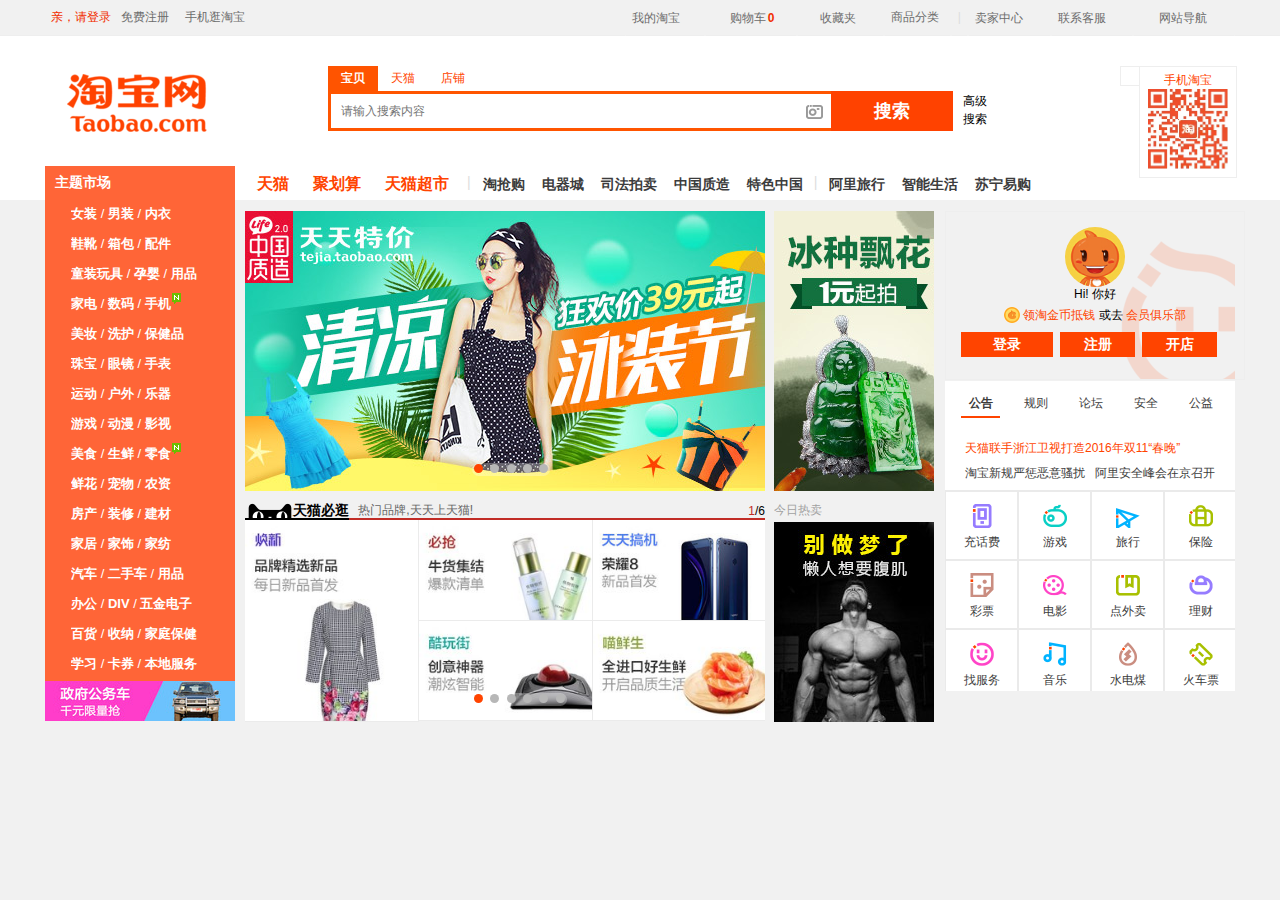
==== html/index.html @ 11335d84 "已经构架好的框架，header + banner" ====
<!DOCTYPE html>
<html lang="en">
<head>
	<meta charset="UTF-8">
	<title>淘宝网-淘！我喜欢</title>
	<link rel="stylesheet" href="../css/common/common.css" >
	<link rel="stylesheet" href="../css/common/base.css">
	<link rel="stylesheet" href="../css/index.css" >
	<link rel="stylesheet" href="../css/common/iconfont.css">
	<script src="../libs/jquery-1.12.3.js"></script>
	<script src="../js/index.js"></script>
	<script src="../js/common/common.js"></script>
</head>
<body>
<!--head start-->
	<div class="head">
		<div class="layout">
		<!--登录注册-->
			<div class="head_left line_h34">
				<div class="head_login">
					<a href="login.html" class="log_a">亲，请登录</a>
					<a href="register.html" class="reg_a c6c">免费注册</a>
				</div>
				<div class="head_phone">
					<a href="" class="phone_a c6c">手机逛淘宝</a>
				</div>
			</div>
		<!--头部导航栏-->
			<div class="head_nav">
				<ul>
					<li class="head_subnav">
						<div class="head_nav_cont">
						<a href="javascript:">
						我的淘宝</a><span class="iconfont">&#xe608;</span>
						</div>
						<ul>
							<li><a href="javascript:">已买到的宝贝</a></li>
							<li><a href="javascript:">我的足迹</a></li>
						</ul>
					</li>
					<li class="head_subnav">
						<div class="head_nav_cont">
							<span class="iconfont head_cart">&#xe602;</span>
							<a href="javascript:">购物车</a>
							<strong>0</strong>
							<span class="iconfont">&#xe608;</span>
						</div>
					</li>
					<li class="head_subnav">
						<div class="head_nav_cont">
							<span class="iconfont head_star">&#xe604;</span>
							<a href="javascript:">收藏夹</a>
							<span class="iconfont">&#xe608;</span>
						</div>
						<ul>
							<li><a href="javascript:">收藏的宝贝</a></li>
							<li><a href="javascript:">收藏的店铺</a></li>
						</ul>
					</li>
					<li>
						<div class="head_nav_cont">
							<a href="javascript:">商品分类</a>
						</div>
					</li>
					<li class="cd">
						<div class="head_nav_cont">|</div>
					</li>
					<li class="head_subnav">
						<div class="head_nav_cont">
							<a href="javascript:">卖家中心</a>
							<span class="iconfont">&#xe608;</span>
						</div>
						<ul>
							<li><a href="javascipt:">免费开店</a></li>
							<li><a href="javascipt:">已卖出的宝贝</a></li>
							<li><a href="javascipt:">出售中的宝贝</a></li>
							<li><a href="javascipt:">卖家服务市场</a></li>
							<li><a href="javascipt:">卖家培训中心</a></li>
						</ul>
					</li>
					<li class="head_subnav">
						<div class="head_nav_cont">
							<a href="javascript:">联系客服</a>
							<span class="iconfont">&#xe608;</span>
						</div>
						<ul>
							<li><a href="javascript:">消费者客服</a></li>
							<li><a href="javascript:">卖家客服</a></li>
						</ul>
					</li>
					<li class="head_subnav">
						<div class="head_nav_cont">
							<span class="iconfont head_more">&#xe615;</span>
							<a href="javascript:">网站导航</a>
							<span class="iconfont">&#xe608;</span>
						</div>
						<div class="webNav">
							<div>
							<ul class="webNav_fi">
								<h4><a href="javascript:">主体市场</a></h4>
									<li><a href="javascript:">女装<i></i></a></li>
									<li><a href="javascript:">男装</a></li>
									<li><a href="javascript:">内衣</a></li>
									<li><a href="javascript:">鞋靴</a></li>
									<li><a href="javascript:">箱包</a></li>
									<li><a href="javascript:">婴童</a></li>
									<li><a href="javascript:">家电<b></b></a></li>
									<li><a href="javascript:">数码</a></li>
									<li><a href="javascript:">手机</a></li>
									<li><a href="javascript:">美妆</a></li>
									<li><a href="javascript:">珠宝</a></li>
									<li><a href="javascript:">眼镜</a></li>
									<li><a href="javascript:">手表</a></li>
									<li><a href="javascript:">运动</a></li>
									<li><a href="javascript:">户外</a></li>
									<li><a href="javascript:">乐器</a></li>
									<li><a href="javascript:">游戏</a></li>
									<li><a href="javascript:">动漫</a></li>
									<li><a href="javascript:">影视</a></li>
									<li><a href="javascript:">美食</a></li>
									<li><a href="javascript:">鲜花</a></li>
									<li><a href="javascript:">宠物</a></li>
									<li><a href="javascript:">农资</a></li>
									<li><a href="javascript:">房产</a></li>
									<li><a href="javascript:">装修</a></li>
									<li><a href="javascript:">建材</a></li>
									<li><a href="javascript:">家居<i></i></a></li>
									<li><a href="javascript:">百货</a></li>
									<li><a href="javascript:">汽车</a></li>
									<li><a href="javascript:">二手车</a></li>
									<li><a href="javascript:">办公</a></li>
									<li><a href="javascript:">五金</a></li>
									<li><a href="javascript:">定制</a></li>
									<li><a href="javascript:">教育</a></li>
									<li><a href="javascript:">卡券</a></li>
									<li><a href="javascript:">本地</a></li>
									<li><a href="javascript:">手表</a></li>
									<li><a href="javascript:">手表</a></li>
									<li><a href="javascript:">手表</a></li>
									<li><a href="javascript:">手表</a></li>
							</ul>
							</div>
							<div>
							<ul class="webNav_se">
								<h4><a href="javascript:">特色市场</a></h4>
									<li><a href="javascript:">iFashion<b></b></a></li>
									<li><a href="javascript:">爱逛街</a></li>
									<li><a href="javascript:">美妆秀</a></li>
									<li><a href="javascript:">全球购<i></i></a></li>
									<li><a href="javascript:">腔调</a></li>
									<li><a href="javascript:">淘女郎</a></li>
									<li><a href="javascript:">星店</a></li>
									<li><a href="javascript:">汇吃</a></li>
									<li><a href="javascript:">格调</a></li>
									<li><a href="javascript:">运动派</a></li>
									<li><a href="javascript:">极有家<i></i></a></li>
									<li><a href="javascript:">特色中国</a></li>
									<li><a href="javascript:">潮电街</a></li>
									<li><a href="javascript:">拍卖会</a></li>
									<li><a href="javascript:">淘宝众筹</a></li>
									<li><a href="javascript:">中国质造</a></li>
									<li><a href="javascript:">质+</a></li>
									<li><a href="javascript:">阿里旅行</a></li>
									<li><a href="javascript:">亲宝贝<b></b></a></li>
									<li><a href="javascript:">闲鱼</a></li>
									<li><a href="javascript:">桃花源</a></li>
									<li><a href="javascript:">农资</a></li>
									<li><a href="javascript:">天天特价<i></i></a></li>
									<li><a href="javascript:">清仓</a></li>
									<li><a href="javascript:">俪人购</a></li>
									<li><a href="javascript:">聚名品</a></li>
									<li><a href="javascript:">淘抢购</a></li>
									<li><a href="javascript:">生活汇</a></li>
									<li><a href="javascript:">全球精选</a></li>
									<li><a href="javascript:">非常大牌</a></li>
									<li><a href="javascript:">试用</a></li>
									<li><a href="javascript:">量贩团</a></li>
							</ul>
							</div>
							<div>
							<ul class="webNav_th">
								<h4><a href="javascript:">阿里APP</a></h4>
									<li><a href="javascript:">淘宝<i></i></a></li>
									<li><a href="javascript:">天猫</a></li>
									<li><a href="javascript:">支付宝</a></li>
									<li><a href="javascript:">聚划算</a></li>
									<li><a href="javascript:">去啊</a></li>
									<li><a href="javascript:">蚂蚁聚宝<b></b></a></li>
									<li><a href="javascript:">旺信</a></li>
									<li><a href="javascript:">闲鱼<i></i></a></li>
									<li><a href="javascript:">阿里钱盾</a></li>
									<li><a href="javascript:">钉钉<i></i></a></li>
									<li><a href="javascript:">高德地图</a></li>
									<li><a href="javascript:">点点虫</a></li>
									<li><a href="javascript:">虾米音乐</a></li>
									<li><a href="javascript:">淘宝电影</a></li>
									<li><a href="javascript:">菜鸟裹裹<b></b></a></li>
									<li><a href="javascript:">爱逛街</a></li>
									<li><a href="javascript:">拍卖会</a></li>
									<li><a href="javascript:">阿里云</a></li>
									<li><a href="javascript:">网商银行</a></li>
									<li><a href="javascript:">阿里邮箱<b></b></a></li>
							</ul>
							</div>
							<div>
							<ul class="webNav_fo">
								<h4><a href="javascript:">精彩推荐集</a></h4>
									<li><a href="javascript:">余额宝<i></i></a></li>
									<li><a href="javascript:">大牌捡宝</a></li>
									<li><a href="javascript:">淘公仔</a></li>
									<li><a href="javascript:">浏览器</a></li>
									<li><a href="javascript:">淘宝香港</a></li>
									<li><a href="javascript:">淘宝台湾</a></li>
									<li><a href="javascript:">淘宝全球</a></li>
									<li><a href="javascript:">淘宝东南亚</a></li>
									<li><a href="javascript:">闺蜜淘货</a></li>
									<li><a href="javascript:">淘宝视频</a></li>
									<li><a href="javascript:">大众评审</a></li>
									<li><a href="javascript:">淘工作<b></b></a></li>
							</ul>
							</div>
						</div>
					</li>
				</ul>	
			</div>
		</div>
	</div>
<!--head over-->

<!--banner start-->
<div class="banner">
	<!--logo/search/二维码-->
	<div class="ba_top">
	<!-- 搜索框 -->
		<div class="layout">
			<div class="ba_se">
				<div class="ba_se_co">
					<div class="ba_se_co_r">
						<a href="javascript:">
							高级<br />搜索
						</a>
					</div>
					<div class="ba_se_l">
					<!-- 搜索关键字 -->
						<div class="ba_se_l_top">
							<ul>
								<li class="ba_se_enter">宝贝</li>
								<li>天猫</li>
								<li>店铺</li>
							</ul>
						</div>
					<!-- 搜索框 -->
						<div>
							<form action="">
								<div class="se_btn">
									<button>搜索</button>
								</div>
								<div class="se_text">
									<div class="se_text_ff">
										<div class="se_text_in">
											<input type="text" placeholder="请输入搜索内容">
										</div>
										<div class="se_camera">
											<span></span>
										</div>
									</div>
								</div>
							</form>
						</div>
					</div>
				</div>
			</div>
		<!-- logo -->
			<div class="logo">
				<div>
					<a href="index.html"></a>
				</div>
			</div>
		<!--2weima-->
			<div class="ba_ewm">
				<div class="ba_ewm_box">
					<div class="ba_ewm_close">
						<a href="javascript:" class="iconfont">&#xe603;</a>
					</div>
					<div class="ba_ewm_img">
						<span>手机淘宝</span>
						<img src="../img/index/2weima.png" alt="2weima">
					</div>
				</div>
			</div>
		</div>	
	</div>
	<!--banner content-->
	<div class="ba_cont">
		<div class="layout">
			<div class="ba_nav">
				<div class="ba_nav_b">
					<div class="ba_nav_main">
						<ul class="ba_nav_l">
							<li><a href="javascript:">天猫</a></li>
							<li><a href="javascript:">聚划算</a></li>
							<li><a href="javascript:">天猫超市</a></li>
						</ul>
						<ul class="ba_nav_r">
							<li class="ba_nav_mid">|</li>
							<li><a href="javascript:">淘抢购</a></li>
							<li><a href="javascript:">电器城</a></li>
							<li><a href="javascript:">司法拍卖</a></li>
							<li><a href="javascript:">中国质造</a></li>
							<li><a href="javascript:">特色中国</a></li>
						</ul>
						<ul class="ba_nav_r">
							<li class="ba_nav_mid">|</li>
							<li><a href="javascript:">阿里旅行</a></li>
							<li><a href="javascript:">智能生活</a></li>
							<li><a href="javascript:">苏宁易购</a></li>
						</ul>
					</div>
				</div>
				<!--banner_navBottom_content-->
				<div class="ba_bo_co">
					<!-- 导航条下部分中间广告 -->
					<div class="ba_mid_box">
						<div>
							<div class="ba_mid_top">
								<a href="javascript:">
									<img src="../img/index/banner_mid_top.jpg" alt="banner_mid_top">
								</a>
							</div>
							<div class="ba_mid_bo">
								<h5>今日热卖</h5>
								<a href="javascript:">
									<img src="../img/index/banner_mid_down.jpg" alt="banner_mid_top">
								</a>
							</div>
						</div>
					</div>
					<!--nav下部分 banner_left_box / banner_lunbo-->
					<div class="ba_le_box">
						<div class="ba_lb_top">
							<div class="ba_lb_tBox">
								<div class="ba_lb_tMain">
									<ul>
										<li>
											<a href="javascript:"><img src="../img/index/banner_lunbo_top1.jpg" alt=""></a>
										</li>
										<li>
											<a href="javascript:"><img src="../img/index/banner_lunbo_top2.jpg" alt=""></a>
										</li>
										<li>
											<a href="javascript:"><img src="../img/index/banner_lunbo_top3.jpg" alt=""></a>
										</li>
										<li>
											<a href="javascript:"><img src="../img/index/banner_lunbo_top4.jpg" alt=""></a>
										</li>
										<li>
											<a href="javascript:"><img src="../img/index/banner_lunbo_top5.jpg" alt=""></a>
										</li>
									</ul>
								</div>
								<div class="ba_lb_tTip">
									<div class="ba_lb_tArrow">
										<a href="javascript:" class="lt">&lt;</a>
										<a href="javascript:" class="gt">&gt;</a>
									</div>
									<ul>
										<li><a href="javascript:" class="ba_lb_on"></a></li>
										<li><a href="javascript:"></a></li>
										<li><a href="javascript:"></a></li>
										<li><a href="javascript:"></a></li>
										<li><a href="javascript:"></a></li>
									</ul>
								</div>
							</div>
						</div>
						<!-- banner_bottom_lunbo -->
						<div class="ba_lb_bo">
							<div class="ba_lb_box">
								<div class="ba_tamll">
									<span>天猫必逛</span>
									<i>热门品牌,天天上天猫!</i>
									<strong>
										<b>1</b>/6
									</strong>
								</div>
								<div class="ba_lb_bBox">
									<div class="ba_lb_bMain">
										<ul>
											<li>
												<div>
												<a href="javascript:" class="ba_lb_first"><img src="../img/index/banner_lunbo_down_1_1.jpg" alt=""></a>
												<a href="javascript:"><img src="../img/index/banner_lunbo_down_1_2.jpg" alt=""></a>
												<a href="javascript:"><img src="../img/index/banner_lunbo_down_1_3.jpg" alt=""></a>
												<a href="javascript:"><img src="../img/index/banner_lunbo_down_1_4.jpg" alt=""></a>
												<a href="javascript:"><img src="../img/index/banner_lunbo_down_1_5.jpg" alt=""></a>
												</div>
											</li>
											<li>
												<div>
												<a href="javascript:"><img src="../img/index/banner_lunbo_down_2_1.jpg" alt=""></a>
												<a href="javascript:"><img src="../img/index/banner_lunbo_down_2_2.jpg" alt=""></a>
												<a href="javascript:"><img src="../img/index/banner_lunbo_down_2_3.jpg" alt=""></a>
												<a href="javascript:"><img src="../img/index/banner_lunbo_down_2_4.jpg" alt=""></a>
												<a href="javascript:"><img src="../img/index/banner_lunbo_down_2_5.jpg" alt=""></a>
												<a href="javascript:"><img src="../img/index/banner_lunbo_down_2_6.jpg" alt=""></a>
												</div>
											</li>
											<li>
												<div>
												<a href="javascript:"><img src="../img/index/banner_lunbo_down_3_1.jpg" alt=""></a>
												<a href="javascript:"><img src="../img/index/banner_lunbo_down_3_2.jpg" alt=""></a>
												<a href="javascript:"><img src="../img/index/banner_lunbo_down_3_3.jpg" alt=""></a>
												<a href="javascript:"><img src="../img/index/banner_lunbo_down_3_4.jpg" alt=""></a>
												<a href="javascript:"><img src="../img/index/banner_lunbo_down_3_5.jpg" alt=""></a>
												<a href="javascript:"><img src="../img/index/banner_lunbo_down_3_6.jpg" alt=""></a>
												</div>
											</li>
											<li>
												<div>
												<a href="javascript:"><img src="../img/index/banner_lunbo_down_4_1.jpg" alt=""></a>
												<a href="javascript:"><img src="../img/index/banner_lunbo_down_4_2.jpg" alt=""></a>
												<a href="javascript:"><img src="../img/index/banner_lunbo_down_4_3.jpg" alt=""></a>
												<a href="javascript:"><img src="../img/index/banner_lunbo_down_4_4.jpg" alt=""></a>
												<a href="javascript:"><img src="../img/index/banner_lunbo_down_4_5.jpg" alt=""></a>
												<a href="javascript:"><img src="../img/index/banner_lunbo_down_4_6.jpg" alt=""></a>
												</div>
											</li>
											<li>
												<div class="ba_lb_bLogo">
												<a href="javascript:"><img src="../img/index/banner_lunbo_down_5_1.jpg" alt=""></a>
												<a href="javascript:"><img src="../img/index/banner_lunbo_down_5_2.jpg" alt=""></a>
												<a href="javascript:"><img src="../img/index/banner_lunbo_down_5_3.jpg" alt=""></a>
												<a href="javascript:"><img src="../img/index/banner_lunbo_down_5_4.jpg" alt=""></a>
												<a href="javascript:"><img src="../img/index/banner_lunbo_down_5_5.jpg" alt=""></a>
												<a href="javascript:"><img src="../img/index/banner_lunbo_down_5_6.jpg" alt=""></a>
												<a href="javascript:"><img src="../img/index/banner_lunbo_down_5_7.jpg" alt=""></a>
												<a href="javascript:"><img src="../img/index/banner_lunbo_down_5_8.jpg" alt=""></a>
												<a href="javascript:"><img src="../img/index/banner_lunbo_down_5_9.jpg" alt=""></a>
												<a href="javascript:"><img src="../img/index/banner_lunbo_down_5_10.jpg" alt=""></a>
												<a href="javascript:"><img src="../img/index/banner_lunbo_down_5_11.jpg" alt=""></a>
												<a href="javascript:"><img src="../img/index/banner_lunbo_down_5_12.jpg" alt=""></a>
												</div>
											</li>
											<li>
												<div>
												<a href="javascript:" class="ba_lb_bo_l"><img src="../img/index/banner_lunbo_down_6_1.jpg" alt=""></a>
												<a href="javascript:" class="ba_lb_bo_r"><img src="../img/index/banner_lunbo_down_6_2.jpg" alt=""></a>
												</div>
											</li>
										</ul>
									</div>
									<div class="ba_lb_bTip">
										<div class="ba_lb_bArrow">
											<a href="javascript:" class="lt">&lt;</a>
											<a href="javascript:" class="gt">&gt;</a>
										</div>
										<ul>
											<li><a href="javascript:" class="ba_lb_on"></a></li>
											<li><a href="javascript:"></a></li>
											<li><a href="javascript:"></a></li>
											<li><a href="javascript:"></a></li>
											<li><a href="javascript:"></a></li>
											<li><a href="javascript:"></a></li>
										</ul>
									</div>
								</div>
							</div>
						</div>
					</div>
					<!--nav下部分右边-->
					<div class="ba_ri_box">
						<div class="ba_login">
							<div class="ba_lo_box">
								<div class="ba_lo_lo">
									<a href="javascript:"><img src="../img/index/wangwang.jpg" alt=""></a>
									<span>
										Hi!
										<b>你好</b>
									</span>
									<p>
										<b></b>
										<a href="javascript:">领淘金币抵钱</a>
										<span>或去</span>
										<a href="javascript:">会员俱乐部</a>
									</p>
								</div>
								<div class="ba_lo_in">
									<div>
										<a href="javascript:" class="ba_lo_first">登录</a>
										<a href="javascript:">注册</a>
										<a href="javascript:">开店</a>
									</div>
								</div>
							</div>
						</div>
					<!-- banner_news -->
						<div class="ba_news">
							<div class="ba_news_box">
								<div class="ba_news_tip">
									<ul>
										<li class="ba_news_on"><a href="javascript:">公告</a></li>
										<li><a href="javascript:">规则</a></li>
										<li><a href="javascript:">论坛</a></li>
										<li><a href="javascript:">安全</a></li>
										<li><a href="javascript:">公益</a></li>
									</ul>
								</div>
								<div class="ba_news_main">
									<div class="ba_nMain_on">
										<ul>
											<li><a href="javascript:" class="cf40">天猫联手浙江卫视打造2016年双11“春晚”</a></li>
											<li><a href="javascript:">淘宝新规严惩恶意骚扰</a></li>
											<li><a href="javascript:">阿里安全峰会在京召开</a></li>
										</ul>
									</div>
									<div>
										<ul>
											<li><a href="javascript:">淘宝争议处理规则变更</a></li>
											<li><a href="javascript:">微淘平台管理规范变更</a></li>
											<li><a href="javascript:">开店认证假货规则变更</a></li>
											<li><a href="javascript:">恶意骚扰新增违规情形</a></li>
										</ul>
									</div>
									<div>
										<ul>
											<li><a href="javascript:">淘宝招募卖家志愿者</a></li>
											<li><a href="javascript:">淘宝招募卖家志愿者</a></li>
											<li><a href="javascript:">700家热风淘宝路</a></li>
											<li><a href="javascript:">是赚钱还是骗子</a></li>
										</ul>
									</div>
									<div>
										<ul>
											<li><a href="javascript:">百万假卸妆水案破获</a></li>
											<li><a href="javascript:">朋友圈卖假货被抓</a></li>
											<li><a href="javascript:">电子证据成炒信“照妖镜” 警惕：假客服组团来袭</a></li>
										</ul>
									</div>
									<div>
										<ul>
											<li><a href="javascript:">阿里捐赠700万元救灾</a></li>
											<li><a href="javascript:">阿里推出兼职神器</a></li>
											<li><a href="javascript:">700家热风淘宝路</a></li>
											<li><a href="javascript:">是赚钱还是骗子</a></li>
										</ul>
									</div>
								</div>
							</div>
						</div>
					<!-- 各种服务 -->
						<div class="ba_serve">
							<div class="ba_se_box">
								<ul>
									<li class="ba_seLi_1"><a href="javascript:">
											<span></span>
											<p>充话费</p>
										</a></li>
									<li class="ba_seLi_2"><a href="javascript:">
											<span></span>
											<p>游戏</p>
										</a></li>
									<li class="ba_seLi_3"><a href="javascript:">
											<span></span>
											<p>旅行</p>
										</a></li>
									<li class="ba_seLi_4"><a href="javascript:">
											<span></span>
											<p>保险</p>
										</a></li>
									<li class="ba_seLi_5"><a href="javascript:">
											<span></span>
											<p>彩票</p>
										</a></li>
									<li class="ba_seLi_6"><a href="javascript:">
											<span></span>
											<p>电影</p>
										</a></li>
									<li class="ba_seLi_7"><a href="javascript:">
											<span></span>
											<p>点外卖</p>
										</a></li>
									<li class="ba_seLi_8"><a href="javascript:">
											<span></span>
											<p>理财</p>
										</a></li>
									<li class="ba_seLi_9"><a href="javascript:">
											<span></span>
											<p>找服务</p>
										</a></li>
									<li class="ba_seLi_10"><a href="javascript:">
											<span></span>
											<p>音乐</p>
										</a></li>
									<li class="ba_seLi_11"><a href="javascript:">
											<span></span>
											<p>水电煤</p>
										</a></li>
									<li class="ba_seLi_12"><a href="javascript:">
											<span></span>
											<p>火车票</p>
										</a></li>
								</ul>
							</div>
						</div>
					</div>
				</div>
			</div>
		<!-- banner左边的导航栏 -->
			<div class="ba_left">
				<div class="ba_model">
					<div class="ba_mo_box">
						<div class="ba_mo_hd">
							<a href="javascript:">
								<h3>主题市场</h3>
								<i class="iconfont">&#xe619;</i>
							</a>
						</div>
						<ul>
							<li>
								<i class="iconfont ba_ul_log">&#xe61a;</i>
								<span>
									<a href="javascript:">女装</a> /
									<a href="javascript:">男装</a> /
									<a href="javascript:">内衣</a>
								</span>
								<i class="iconfont">&#xe617;</i>
							</li>
							<li>
								<i class="iconfont ba_ul_log">&#xe60c;</i>
								<span>
									<a href="javascript:">鞋靴</a> /
									<a href="javascript:">箱包</a> /
									<a href="javascript:">配件</a>
								</span>
								<i class="iconfont">&#xe617;</i>
							</li>
							<li>
								<i class="iconfont ba_ul_log">&#xe610;</i>
								<span>
									<a href="javascript:">童装玩具</a> /
									<a href="javascript:">孕婴</a> /
									<a href="javascript:">用品</a>
								</span>
								<i class="iconfont">&#xe617;</i>
							</li>
							<li>
								<i class="iconfont ba_ul_log">&#xe612;</i>
								<span>
									<a href="javascript:">家电</a> /
									<a href="javascript:">数码</a> /
									<a href="javascript:">手机<b></b></a>
								</span>
								<i class="iconfont">&#xe617;</i>
							</li>
							<li>
								<i class="iconfont ba_ul_log">&#xe601;</i>
								<span>
									<a href="javascript:">美妆</a> /
									<a href="javascript:">洗护</a> /
									<a href="javascript:">保健品</a>
								</span>
								<i class="iconfont">&#xe617;</i>
							</li>
							<li>
								<i class="iconfont ba_ul_log">&#xe61b;</i>
								<span>
									<a href="javascript:">珠宝</a> /
									<a href="javascript:">眼镜</a> /
									<a href="javascript:">手表</a>
								</span>
								<i class="iconfont">&#xe617;</i>
							</li>
							<li>
								<i class="iconfont ba_ul_log">&#xe609;</i>
								<span>
									<a href="javascript:">运动</a> /
									<a href="javascript:">户外</a> /
									<a href="javascript:">乐器</a>
								</span>
								<i class="iconfont">&#xe617;</i>
							</li>
							<li>
								<i class="iconfont ba_ul_log">&#xe61c;</i>
								<span>
									<a href="javascript:">游戏</a> /
									<a href="javascript:">动漫</a> /
									<a href="javascript:">影视</a>
								</span>
								<i class="iconfont">&#xe617;</i>
							</li>
							<li>
								<i class="iconfont ba_ul_log">&#xe60f;</i>
								<span>
									<a href="javascript:">美食</a> /
									<a href="javascript:">生鲜</a> /
									<a href="javascript:">零食<b></b></a>
								</span>
								<i class="iconfont">&#xe617;</i>
							</li>
							<li>
								<i class="iconfont ba_ul_log">&#xe613;</i>
								<span>
									<a href="javascript:">鲜花</a> /
									<a href="javascript:">宠物</a> /
									<a href="javascript:">农资</a>
								</span>
								<i class="iconfont">&#xe617;</i>
							</li>
							<li>
								<i class="iconfont ba_ul_log">&#xe60e;</i>
								<span>
									<a href="javascript:">房产</a> /
									<a href="javascript:">装修</a> /
									<a href="javascript:">建材</a>
								</span>
								<i class="iconfont">&#xe617;</i>
							</li>
							<li>
								<i class="iconfont ba_ul_log">&#xe600;</i>
								<span>
									<a href="javascript:">家居</a> /
									<a href="javascript:">家饰</a> /
									<a href="javascript:">家纺</a>
								</span>
								<i class="iconfont">&#xe617;</i>
							</li>
							<li>
								<i class="iconfont ba_ul_log">&#xe61d;</i>
								<span>
									<a href="javascript:">汽车</a> /
									<a href="javascript:">二手车</a> /
									<a href="javascript:">用品</a>
								</span>
								<i class="iconfont">&#xe617;</i>
							</li>
							<li>
								<i class="iconfont ba_ul_log">&#xe60b;</i>
								<span>
									<a href="javascript:">办公</a> /
									<a href="javascript:">DIV</a> /
									<a href="javascript:">五金电子</a>
								</span>
								<i class="iconfont">&#xe617;</i>
							</li>
							<li>
								<i class="iconfont ba_ul_log">&#xe60d;</i>
								<span>
									<a href="javascript:">百货</a> /
									<a href="javascript:">收纳</a> /
									<a href="javascript:">家庭保健</a>
								</span>
								<i class="iconfont">&#xe617;</i>
							</li>
							<li>
								<i class="iconfont ba_ul_log">&#xe618;</i>
								<span>
									<a href="javascript:">学习</a> /
									<a href="javascript:">卡券</a> /
									<a href="javascript:">本地服务</a>
								</span>
								<i class="iconfont">&#xe617;</i>
							</li>
						</ul>
						<!-- 广告 -->
						<div class="ba_le_ad">
							<a href="javascript:"><img src="../img/index/banner_left_ad.jpg" alt=""></a>
						</div>
					<!-- banner_secondNav -->
						<div class="ba_seNav">
						<!-- banner_seconeNav_clothes -->
							<div class="ba_sN_cl">
								<div class="ba_sN_l">
									<div class="ba_sN_l_top">
										<h5>
											<a href="javascript:"><img src="../img/index/banner_secondNav_1.jpg" alt=""><b>	女装</b></a>
											<a href="javascript:" ><span>更多<i class="iconfont">&#xe617;</i></span></a>
										</h5>
										<p>
											<a href="javascript:">韩版</a>
											<a href="javascript:">韩版</a>
											<a href="javascript:">韩版</a>
											<a href="javascript:">韩版</a>
											<a href="javascript:">韩版</a>
											<a href="javascript:">韩版</a>
											<a href="javascript:">韩版</a>
											<a href="javascript:">韩版</a>
											<a href="javascript:">韩版</a>
											<a href="javascript:">韩版</a>
											<a href="javascript:">韩版</a>
											<a href="javascript:">韩版</a>
											<a href="javascript:">韩版</a>
											<a href="javascript:">韩版</a>
											<a href="javascript:">韩版</a>
											<a href="javascript:">韩版</a>
											<a href="javascript:">韩版</a>
											<a href="javascript:">韩版</a>
											<a href="javascript:">韩版</a>
											<a href="javascript:">韩版</a>
											<a href="javascript:">韩版</a>
											<a href="javascript:">韩版</a>
											<a href="javascript:">韩版</a>
											<a href="javascript:">韩版</a>
											<a href="javascript:">韩版</a>
											<a href="javascript:">韩版</a>
											<a href="javascript:">韩版</a>
											<a href="javascript:">韩版</a>
										</p>
									</div>
									<div class="ba_sN_l_middle">
										<h5>
											<a href="javascript:"><img src="../img/index/banner_secondNav_2.jpg" alt=""><b>	女装</b></a>
											<a href="javascript:" ><span>更多<i class="iconfont">&#xe617;</i></span></a>
										</h5>
										<p>
											<a href="javascript:">韩版</a>
											<a href="javascript:">韩版</a>
											<a href="javascript:">韩版</a>
											<a href="javascript:">韩版</a>
											<a href="javascript:">韩版</a>
											<a href="javascript:">韩版</a>
											<a href="javascript:">韩版</a>
											<a href="javascript:">韩版</a>
											<a href="javascript:">韩版</a>
											<a href="javascript:">韩版</a>
											<a href="javascript:">韩版</a>
											<a href="javascript:">韩版</a>
											<a href="javascript:">韩版</a>
											<a href="javascript:">韩版</a>
											<a href="javascript:">韩版</a>
											<a href="javascript:">韩版</a>
											<a href="javascript:">韩版</a>
											<a href="javascript:">韩版</a>
											<a href="javascript:">韩版</a>
											<a href="javascript:">韩版</a>
											<a href="javascript:">韩版</a>
											<a href="javascript:">韩版</a>
											<a href="javascript:">韩版</a>
											<a href="javascript:">韩版</a>
											<a href="javascript:">韩版</a>
											<a href="javascript:">韩版</a>
											<a href="javascript:">韩版</a>
											<a href="javascript:">韩版</a>
										</p>
									</div>
									<div class="ba_sN_l_bottom">
										<h5>
											<a href="javascript:"><img src="../img/index/banner_secondNav_3.jpg" alt=""><b>	女装</b></a>
											<a href="javascript:" ><span>更多<i class="iconfont">&#xe617;</i></span></a>
										</h5>
										<p>
											<a href="javascript:">韩版</a>
											<a href="javascript:">韩版</a>
											<a href="javascript:">韩版</a>
											<a href="javascript:">韩版</a>
											<a href="javascript:">韩版</a>
											<a href="javascript:">韩版</a>
											<a href="javascript:">韩版</a>
											<a href="javascript:">韩版</a>
											<a href="javascript:">韩版</a>
											<a href="javascript:">韩版</a>
											<a href="javascript:">韩版</a>
											<a href="javascript:">韩版</a>
											<a href="javascript:">韩版</a>
											<a href="javascript:">韩版</a>
											<a href="javascript:">韩版</a>
											<a href="javascript:">韩版</a>
											<a href="javascript:">韩版</a>
											<a href="javascript:">韩版</a>
											<a href="javascript:">韩版</a>
											<a href="javascript:">韩版</a>
											<a href="javascript:">韩版</a>
											<a href="javascript:">韩版</a>
											<a href="javascript:">韩版</a>
											<a href="javascript:">韩版</a>
											<a href="javascript:">韩版</a>
											<a href="javascript:">韩版</a>
											<a href="javascript:">韩版</a>
											<a href="javascript:">韩版</a>
										</p>
									</div>
								</div>
								<div class="ba_sN_r">
									<h3>
										<i class="iconfont">&#xe607;</i><span>猜你喜欢</span>
									</h3>
									<div class="ba_sN_r_tip">实时推荐最适合你的宝贝</div>
									<div class="ba_sN_r_list">
										<a href="javascipt:"><img src="../img/index/banner_secondNav_right_1.png" alt=""><span>枪枪家 夏新品花色吊带连衣裙 修身显瘦低胸露背印花无袖包臀裙女</span></a>
										<a href="javascipt:"><img src="../img/index/banner_secondNav_right_1.png" alt=""><span>枪枪家 夏新品花色吊带连衣裙 修身显瘦低胸露背印花无袖包臀裙女</span></a>
										<a href="javascipt:"><img src="../img/index/banner_secondNav_right_1.png" alt=""><span>枪枪家 夏新品花色吊带连衣裙 修身显瘦低胸露背印花无袖包臀裙女</span></a>
										<a href="javascipt:"><img src="../img/index/banner_secondNav_right_1.png" alt=""><span>枪枪家 夏新品花色吊带连衣裙 修身显瘦低胸露背印花无袖包臀裙女</span></a>
										<a href="javascipt:"><img src="../img/index/banner_secondNav_right_1.png" alt=""><span>枪枪家 夏新品花色吊带连衣裙 修身显瘦低胸露背印花无袖包臀裙女</span></a>
										<a href="javascipt:"><img src="../img/index/banner_secondNav_right_1.png" alt=""><span>枪枪家 夏新品花色吊带连衣裙 修身显瘦低胸露背印花无袖包臀裙女</span></a>
									</div>
								</div>
							</div>
							<div class="ba_sN_foot">
							</div>
							<div class="ba_sN_play">
							</div>
							<div class="ba_sN_phone">
							</div>
							<div class="ba_sN_mei">
							</div>
							<div class="ba_sN_zhubao">
							</div>
							<div class="ba_sN_sport">
							</div>
							<div class="ba_sN_game">
							</div>
							<div class="ba_sN_eat">
							</div>
							<div class="ba_sN_flower">
							</div>
							<div class="ba_sN_house">
							</div>
							<div class="ba_sN_home">
							</div>
							<div class="ba_sN_car">
							</div>
							<div class="ba_sN_div">
							</div>
							<div class="ba_sN_more">
							</div>
							<div class="ba_sN_study">
							</div>
						</div>
					</div>
				</div>
			</div>

		</div>
	</div>
</div>
<!--banner over-->
</body>
</html>
---- css/common/common.css ----
@charset "utf-8";

body {background:#f1f1f1; overflow-x:hidden;}
.layout {width:1190px; margin:0 auto;}
a {color:#3c3c3c;}

/*font-color*/
.c6c {color:#6C6C6C;} .cd {color:#ddd;} .cf40 {color:#f40;}

/*head*/
.head {height:35px; border-bottom: 1px solid #eee;}
	.head_left {width:213px; height:35px; float:left;}
	.head_login {width:122px; height:35px; padding:0 6px; float:left;}
	.head_login .log_a {color:#f22e00; margin-right:7px;}
	.head_login .reg_a:hover ,.head_phone .phone_a:hover {color:red;}
	.head_phone {width:67px; height:35px; padding:0 6px; float:left;}
	/*头部导航条*/
	.head_nav {width:auto; height:35px; float:right;}
		.head_nav>ul>li {float:left;  position:relative;}
		/*li下的第一个div*/
		.head_nav .head_nav_cont {position:relative; left:0; top:0; border-right:1px solid #f1f1f1; border-left:1px solid #f1f1f1; line-height:34px; padding:0 6px; height:36px; z-index:101;}
		.head_nav li a {color:#6C6C6C; margin-right:5px;}
		.head_nav>ul>li:hover .head_nav_cont a ,.head_nav li:hover .head_star {color:red;}
		.head_nav li span {width:12px; height:12px; position:relative; top:2px;}
		/*cart logo*/
		.head_nav li .head_cart {top:0; color:red; margin-right:3px;}
		/*more logo*/
		.head_nav li .head_more {color:red; margin-right:3px;}
		/*star logo*/
		.head_nav li .head_star {color:#6c6c6c; margin-right:3px; font-size:12px; top:0;}
		.head_nav .head_subnav:hover .head_nav_cont {background:#fff; border-color:#eee;}
		.head_nav .head_subnav:hover ul {display:block;}
		.head_nav .head_subnav:hover .webNav {display:block;}
		.head_subnav>ul {position:absolute; top:34px; left:0; background:#fff; display:none; padding:6px 0; border:1px #eee solid; z-index:100;}
		.head_subnav>ul li {white-space:nowrap; padding:8px 6px;}
		.head_subnav>ul li:hover {background:#f1f1f1;}
		/*cart数量*/
		.head_subnav strong {color:#f22e00; margin-left:-7px;}
		/*网站导航隐藏的内容*/
		.webNav {width:1188px; background:#fff; position:absolute; right:0; top:34px; border:1px #eee solid; min-height:258px; overflow:hidden; display:none; z-index:100;}
		.webNav div {width:25%; float:left; overflow:hidden; }
		.webNav div ul {border-right:1px #eee solid; overflow:hidden; padding:5px;}
		.webNav .webNav_fo {border-right:none;}
		.webNav ul h4 {width:100%; text-align:left; padding:5px; font-size:16px;}
		.webNav ul li {float:left; padding-top:5px;}
		.webNav ul li a {height:25px; line-height:25px; padding:0 8px; border-radius:2px; margin:0 2px; float:left; position:relative;}
		/*webNav_fi webNav_se webNav_th webNav_fo分别为四列class*/
		.webNav_fi h4 a {color:#fc4200;}
		.webNav_se h4 a {color:#9fb838;}
		.webNav_th h4 a {color:#d75696;}
		.webNav_fo h4 a {color:#2e9fdb;}
		.webNav .webNav_fi li {width:25%;}
		.webNav .webNav_fi li:hover a{background:#fc4200; color:#fff;}
		.webNav .webNav_se li {width:33%;}
		.webNav .webNav_se li:hover a{background:#9fb838; color:#fff;}
		.webNav .webNav_th li {width:33%;}
		.webNav .webNav_th li:hover a{background:#d75696; color:#fff;}
		.webNav .webNav_fo li {width:50%;}
		.webNav .webNav_fo li:hover a{background:#2e9fdb; color:#fff;}
		.webNav ul li a i {background:url(../../img/common/webNav_01.gif) no-repeat; position:absolute; top:-5px; right:0; width:9px; height:14px; display:block;}
		.webNav ul li a b {background:url(../../img/common/webNav_02.gif) no-repeat; position:absolute; top:-5px; right:0; width:9px; height:14px; display:block;}
---- css/common/base.css ----
﻿@charset "utf-8";

/*样式重置*/
body, h1, h2,h3,h4,h5,h6,p,dl,dd,ol,ul,li,a,form,input,textarea,th,td,select,div,a,p,span{ margin:0; padding:0;}
em,i { font-style:normal;}
li { list-style:none;}
a { text-decoration:none; cursor:pointer; }

a:focus {outline:none;}
b{ font-weight:normal;}
img { border:none; vertical-align:top;}
input, textarea {vertical-align: middle;outline: none; border:none; background:none;box-sizing:content-box;}
textarea { resize:none; overflow:auto; }
table { border-spacing:0px; border:none; border-collapse:collapse;}
body, input, select, button, textarea { font-size: 12px;line-height:1.5; font-family:tahoma,arial,'Hiragino Sans GB',\5b8b\4f53,sans-serif;}


/*公共样式*/


/*特殊*/
.h0 {height: 0; line-height:0; font-size:0;}
.ov-ellipsis { overflow:hidden; white-space:nowrap; text-overflow:ellipsis; display:block;}
.t-nowrap{ white-space: nowrap;}
.select-not {-moz-user-select: none;-webkit-user-select: none; -ms-user-select: none;user-select: none;}
.text-over { overflow:hidden; text-indent:99999px; line-height:99999; display:block;}


/*浮动*/
.clear { zoom:1; }
.ovfl { overflow: hidden}
.clear:after { content:''; display:block; clear:both; }
.fl { float:left;}
.fr { float:right;}

/*字体*/
.f-arial {font-family:arial;}
.f-song {font-family:\5b8b\4f53;}
.yahei12 {font-family:Microsoft YaHei; font-size:12px;}
.yahei14 {font-family:Microsoft YaHei; font-size:14px;}
.yahei16 {font-family:Microsoft YaHei; font-size:16px;}
.yahei18 {font-family:Microsoft YaHei; font-size:18px;}
.yahei20 {font-family:Microsoft YaHei; font-size:20px;}
.yahei22 {font-family:Microsoft YaHei; font-size:22px;}
.yahei24 {font-family:Microsoft YaHei; font-size:24px;}
.font12 { font-size:12px;}
.font14 { font-size:14px;}
.font16 { font-size:16px;}
.font18 { font-size:18px;}
.font20 { font-size:20px;}
.font22 { font-size:22px;}
.font24 { font-size:24px;}
.font-center{text-align: center;}
.font-left{text-align: left;}
.font-right{text-align: right;}
.indent1{text-indent: 1em;}
.indent2{text-indent: 2em;}
.font-b {font-weight: bold;}
.font-notb {font-weight:normal;}
.font-thro{text-decoration: line-through;}

/*鼠标*/
.cur{cursor: pointer;}
.cur-none{cursor:not-allowed;}
.cur-move{cursor:move;}

/*隐藏 定位*/
.ovfl{overflow: hidden;}
.visib{visibility: hidden;}
.dis-blo{ display: block;}
.dis-no { display:none;}
.dis-ib { *display:inline; *zoom:1; vertical-align:top; display:inline-block;}
.p-fix{position: fixed;}
.p-rel{position: relative;}
.p-abs{position: absolute;}
/*角边框*/

.bod1 { border:1px solid #fff;} 
.bodt-1 { border-top:1px solid #fff;}
.bodr-1 { border-right:1px solid #fff;}
.bodb-1 { border-bottom:1px solid #fff;}
.bodl-1 { border-left:1px solid #fff;}
.bodcolor-e5 { border-color:#e5e5e5;}
.bodcolor-33 { border-color:#333;}
.bodcolor-66 { border-color:#666;}
.bodcolor-99 { border-color:#999;}
.bodcolor-f4d { border-color:#FF4D4D;}
.bodcolor-ff { border-color:#fff;}
.bodcolor-no { border-color:transparent !important;}
/*边距*/
.mag5 { margin:5px;}
.mag10 { margin:10px;}
.mag15 { margin:15px;}
.mag20 { margin:20px;}
.mag25 { margin:25px;}
.mag30 { margin:30px;}
.pad5 { padding:5px;}
.pad10 { padding:10px;}
.pad15 { padding:15px;}
.pad20 { padding:20px;}
.pad25 { padding:25px;}
.pad30 { padding:30px;}

.magt-5 { margin-top:5px}
.magt-10 { margin-top:10px}
.magt-15 { margin-top:15px}
.magt-20 { margin-top:20px}
.magt-25 { margin-top:25px}
.magt-30 { margin-top:30px}
.magr-5 { margin-right:5px}
.magr-10 { margin-right:10px}
.magr-15 { margin-right:15px}
.magr-20 { margin-right:20px}
.magr-25 { margin-right:25px}
.magr-30 { margin-right:30px}
.magb-5 { margin-bottom:5px}
.magb-10 { margin-bottom:10px}
.magb-15 { margin-bottom:15px}
.magb-20 { margin-bottom:20px}
.magb-25 { margin-bottom:25px}
.magb-30 { margin-bottom:30px}
.magl-5 { margin-left:5px}
.magl-10 { margin-left:10px}
.magl-15 { margin-left:15px}
.magl-20 { margin-left:20px}
.magl-25 { margin-left:25px}
.magl-30 { margin-left:30px}

.padt-5 { padding-top:5px}
.padt-10 { padding-top:10px}
.padt-15 { padding-top:15px}
.padt-20 { padding-top:20px}
.padt-25 { padding-top:25px}
.padt-30 { padding-top:30px}
.padr-5 { padding-right:5px}
.padr-10 { padding-right:10px}
.padr-15 { padding-right:15px}
.padr-20 { padding-right:20px}
.padr-25 { padding-right:25px}
.padr-30 { padding-right:30px}
.padb-5 { padding-bottom:5px}
.padb-10 { padding-bottom:10px}
.padb-15 { padding-bottom:15px}
.padb-20 { padding-bottom:20px}
.padb-25 { padding-bottom:25px}
.padb-30 { padding-bottom:30px}
.padl-5 { padding-left:5px}
.padl-10 { padding-left:10px}
.padl-15 { padding-left:15px}
.padl-20 { padding-left:20px}
.padl-25 { padding-left:25px}
.padl-30 { padding-left:30px}

/*颜色*/
.gray{color: gray;}
.orange{color: orange;}
.black{color: black;}
.white{color: white;}
.green{color: green;}
.blue{color: #005AA0;}
.pink{color:pink;}
.red { color:red;}
.colorf4d { color:#FF4D4D;}
.color00 { color: #000;}
.color33 { color: #333;}
.color66 { color: #666;}
.color99 { color: #999;}

/*背景色*/
.bg_ff{background-color: #fff;}
.bg_e5 {background-color: #e5e5e5;}
.bg_cc{background-color: #ccc;}
.bg_99{background-color: #999;}
.bg_66{background-color: #666;}


/*宽度*/
.wid-1200 { margin:0 auto; width:1200px;}
.wid-10{width: 10%;}
.wid-15{width: 15%;}
.wid-20{width: 20%;}
.wid-30{width: 30%;}
.wid-35{width: 35%;}
.wid-40{width: 40%;}
.wid-50{width: 50%;}
.wid-50{width: 50%;}
.wid-70{width: 70%;}
.wid-80{width:80%;}
.wid-90{width: 90%;}
.wid-100{width: 100%;}
.wid10 { width:10px;}
.wid20 { width:20px;}
.wid30 { width:30px;}
.wid40 { width:40px;}
.wid50 { width:50px;}
.wid60 { width:60px;}
.wid70 { width:70px;}
.wid80 { width:80px;}
.wid90 { width:90px;}
.wid100 { width:100px;}
.wid200 { width:200px;}
.wid300 { width:300px;}
.wid400 { width:400px;}
.wid500 { width:500px;}
.wid600 { width:600px;}
.wid700 { width:700px;}
.wid800 { width:800px;}
.wid900 { width:900px;}
.wid1000 { width:1000px;}
.wid1100 { width:1100px;}
.wid1200 { width:1200px;}

/*高度*/
.het10{height: 10px;}
.het12{height: 12px;}
.het14{height: 14px;}
.het15{height: 15px;}
.het16{height: 16px;}
.het18{height: 18px;}
.het20{height: 20px;}
.het22{height: 22px;}
.het24{height: 24px;}
.het25{height: 25px;}
.het26{height: 26px;}
.het28{height: 28px;}
.het30{height: 30px;}
.het32{height: 32px;}
.het34{height: 34px;}
.het36{height: 36px;}
.het38{height:38px;}
.het40{height: 40px;}
.het44 {height: 44px;}
.het50{height: 50px;}
.het60{height: 60px;}
.het70{height: 70px;}
.het80{height: 80px;}
.het90{height: 90px;}
.het100{height: 100px;}
/*行高*/
.line_h12{line-height: 12px;}
.line_h14{line-height: 14px;}
.line_h16{line-height: 16px;}
.line_h18{line-height: 18px;}
.line_h20{line-height: 20px;}
.line_h22{line-height: 22px;}
.line_h24{line-height: 24px;}
.line_h26{line-height: 26px;}
.line_h28{line-height: 28px;}
.line_h30{line-height: 30px;}
.line_h32{line-height: 32px;}
.line_h34{line-height: 34px;}
.line_h38{line-height: 38px;}
.line_h40{line-height: 40px;}
---- css/index.css ----
@charset "utf-8";

/*banner*/
.banner {height:685px;}
	/*banner_top*/
	.ba_top {background:#fff; padding:30px 0 34px; height:100px;}
	.ba_top>div {position:relative;}
	/*banner_search*/
	.ba_se {width:625px; height:90px; margin:0 auto;}
	.ba_se_co {width:100%; height:100%; position:relative;}
	/*高级搜索*/
	.ba_se_co_r {position:absolute; right:-34px; top:20px; padding-top:6px;}
	.ba_se_co_r a {color:#000; margin-bottom:;}
	.ba_se_co_r a:hover {color:red;}

	/*搜索框*/
	.ba_se_l {position:relative;}
	.ba_se_l_top {height:25px;}
	.ba_se_l_top ul li {float:left; text-align:center; width:50px; height:25px; line-height:25px; cursor:pointer; color:#f40;}
	/*mouseover的样式*/
	.ba_se_l_top ul li:hover {background:#f9e6e6; color:#c60000;}
	.ba_se_l_top ul .ba_se_enter:hover {color:#fff; background:#FF5400;}
	/*选中时的样式*/
	.ba_se_l_top ul .ba_se_enter {color:#fff; background:#FF5400; font-weight:700;}

	/*搜索框*/
	.se_btn {width:122px; height:40px; position:absolute; right:0; z-index:10; top:25px;}
	.se_btn button {background:#FF4200; font-size:18px; font-weight:700; color:#fff; width:100%; height:100%; text-align:center; border:none;}
	.se_text {padding:3px 0 3px 3px; background:#f50; overflow:hidden;}
	.se_text_ff {background:#fff; position:relative;}
	.se_text_in {width:472px; overflow:hidden;}
	.se_text_in input {width:100%; height:22px; line-height:22px; padding:6px 0; text-indent:10px; border:none; outline:none; background:#fff;}
	.se_camera {position:absolute; top:7px; left:472px; z-index:30;}
	.se_camera span {background:url(../img/index/camera.png) no-repeat 3px 4px; width:24px; height:20px; display:inline-block; cursor:pointer;}
	.se_camera span:hover {background-position:-19px 4px;}

	/*logo*/
	.logo {width:265px; height:100%; position:absolute; left:0; top:0;}
		.logo div {width:100%; height:100%;}
		.logo div a {width:142px; height:0; display:block; margin:8px 0 0 22px; padding-top:58px; background:url(../img/common/logo.jpg) no-repeat;}

	/*2weima*/
	.ba_ewm {width:96px; height:114px; position:absolute; right:0; top:0;}
	.ba_ewm_box {width:100%; border:1px solid #eee;}
	.ba_ewm_close {width:18px; height:18px; position:absolute; border:1px solid #eee;left:-19px; top:0;}
	.ba_ewm_close a {color:#ddd; height:18px; line-height:18px;}
	.ba_ewm_img {padding:4px 8px 8px; text-align:center; color:#f40;}
	.ba_ewm_img img {width:80px; height:80px;}

/*banner_content*/
	.ba_cont {height:555px; margin-top:-34px;}
	.ba_nav {margin-left:200px; position:relative; float:left;}
	.ba_nav_b {width:100%;}
	/*banner_nav*/
	.ba_nav_main {height:34px; margin-bottom:11px; position:relative; overflow:hidden;}
	.ba_nav_main ul {font-size:14px; float:left; font-weight:700; margin-top:4px;}
	.ba_nav_l li {float:left; margin:0 3px; padding:0 4px; text-align:center; border-radius:15px;}
	.ba_nav_l li a {font-size:16px; color:#f40;}
	.ba_nav_r li a, .ba_nav_l li a {line-height:28px; float:left; padding:0 5px; font-weight:700;}
	.ba_nav_r li a {color:#3C3C3C;}
	/*两个|*/
	.ba_nav_r .ba_nav_mid {margin-left:6px; padding-top:2px; font-weight:400; color:#ddd;}
	.ba_nav_r li {float:left; margin-left:7px; border-radius:15px;}
	/*banner_nav mouseover*/
	.ba_nav_main li:hover {background:#f40;}
	.ba_nav_main li:hover a {color:#fff;}
	
	/*nav_bottom*/
	.ba_bo_co {}
	/*导航条下部分中间广告 ba_mid_box*/
	.ba_mid_box {width:100%; float:left;}
	.ba_mid_box>div {margin-left: 529px; margin-right: 301px;}
	.ba_mid_top {overflow:hidden;}
	.ba_mid_top a {width:160px; height:280px; display:block;}
	.ba_mid_top a img {width:160px; height:280px; float:left;}
	/*second ad*/
	.ba_mid_bo {margin-top:1px; overflow:hidden;}
	.ba_mid_bo>h5 {font-size:12px; font-weight:400; color:#a1a1a1; line-height:24px; padding-top:6px;}
	.ba_mid_bo a {width:160px; height:200px; display:block;}
	.ba_mid_bo a img {width:160px; height:200px; float:left;}
	/*banner_left_box*/
	.ba_le_box {width:520px; position:relative; float:left; margin-left:-100%; }
	/*banner_lunbo_top*/
	.ba_lb_top {}
	.ba_lb_tBox {width:520px; height:280px; overflow:hidden; position:relative;}
	.ba_lb_tMain {width:520px; height:280px; overflow:hidden; position:relative;}
	.ba_lb_tMain ul {position:absolute; width:2600px; left:0;}
	.ba_lb_tMain ul li {float:left;}
	.ba_lb_tMain ul li img {width:520px; height:280px; float:left;}
	.ba_lb_tTip {}
	.ba_lb_tTip ul,.ba_lb_bTip ul {border-radius:10px; position:absolute; bottom:15px; left:50%; height:13px; text-align:center; margin-left:-33px; background:rgba(255,255,255,.3);}
	.ba_lb_tTip ul li,.ba_lb_bTip ul li {display:inline-block; margin:0 2px 3px;}
	.ba_lb_tTip ul li a,.ba_lb_bTip ul li a {display:block; padding-top:9px; width:9px; height:0; border-radius:50%; background:#B7B7B7;}
	.ba_lb_tTip ul li .ba_lb_on,.ba_lb_bTip ul li .ba_lb_on {background:#f40;}
	.ba_lb_tArrow {}
	.ba_lb_tArrow>a,.ba_lb_bArrow>a {text-align:center; width:24px; height:36px; line-height:36px; color:#fff; display:none; position:absolute; top:50%; margin-top:-18px; background:rgba(0,0,0,.3);}
	.ba_lb_tArrow .lt,.ba_lb_bArrow .lt {left:0;}
	.ba_lb_tArrow .gt,.ba_lb_bArrow .gt {right:0;}
	/*banner_lunbo_down*/
	.ba_lb_box {margin-top:1px; height:230px; overflow:hidden;}
	.ba_tamll {height:26px; border-bottom: 2px solid #c12c26; position:relative;}
	.ba_tamll span {background:url(../img/index/banner_tamll.gif) no-repeat; border-bottom: 2px solid #000; line-height:32px; font-weight:700; padding-left:48px; position:relative; bottom:-2px; font-size:14px;}
	.ba_tamll i {font-style:normal; color:#666; margin-left:6px; position:relative; bottom:-1px;}
	.ba_tamll strong {position:absolute; right:0; bottom:-2px; font-weight:400;}
	.ba_tamll strong b {color:#c12c26; font-weight:400;}
	.ba_lb_bBox { width:520px; height:201px; position:relative;}
	.ba_lb_bMain {position:relative; width:520px; height:201px; background:#fff;}
	.ba_lb_bMain ul {position:absolute; width:3120px; left:0;}
	.ba_lb_bMain ul li {float:left; width:520px; overflow:hidden;}
	.ba_lb_bMain ul li div{width:523px;}
	.ba_lb_bMain ul li a {border-right:1px solid #ebebeb; border-bottom:1px solid #ebebeb; overflow:hidden; float:left; max-height:201px; width:173px;position:relative; text-align:center;}
	.ba_lb_bMain ul li a img {width:173px; min-height:1px;}
	/*第五张的logo尺寸特殊*/
	.ba_lb_bMain .ba_lb_bLogo a {width:129px; height:57px; padding:5px 0;}
	.ba_lb_bMain .ba_lb_bLogo a img {width:84px; height:auto; margin-top:10px;}
	/*最后一张轮播里的两个大图*/
	.ba_lb_bMain .ba_lb_bo_l, .ba_lb_bMain .ba_lb_bo_r {padding:23px 0 0 5px; border:none; width:250px;}
	/*banner_content_right*/
	.ba_ri_box {float:left; width:290px; margin-left:-290px; position:relative;}
	/*login*/
	.ba_login {background:url(../img/index/banner_login_background.jpg) no-repeat; position:relative;}
	.ba_lo_box {padding:15px; width:268px; height:137px; border:1px solid #eee; text-align:center;}
	.ba_lo_lo {height:105px; position:relative;}
	.ba_lo_lo>a img {width:60px; height:60px; border-radius:50%;}
	.ba_lo_lo>span {margin-top:-2px; margin-bottom:2px; display:block;}
	.ba_lo_lo p {}
	.ba_lo_lo p b {background:url(../img/index/logoArr.png) no-repeat 0 -882px; width:16px; height:16px; display:inline-block; vertical-align:middle; margin-top:-2px;}
	.ba_lo_lo p a {height:20px; line-height:20px; color:#f40;}
	.ba_lo_lo p span {height:20px; line-height:20px; }
	.ba_lo_in {height:40px;}
	.ba_lo_in>div {height:25px; text-align:center;}
	.ba_lo_in>div a {width:75px; text-align:center; line-height:25px; color:#fff; background:#f40; float:left; font-size:14px; font-weight:700; margin-right:7px;}
	.ba_lo_in .ba_lo_first {width:92px;}
	/*banner_news*/
	.ba_news {background:#fff;}
	.ba_news_box {height:98px; margin-top:1px; padding:7px 0 4px;}
	.ba_news_tip {position:relative; margin:4px 0 20px; height:24px;}
	.ba_news_tip ul {padding:0 8px; margin-right:-2px;}
	.ba_news_tip ul li {float:left; height:24px; line-height:22px; margin:0 8px; width:39px; text-align:center;}
	.ba_news_tip ul li a {color:#3C3C3C;}
	.ba_news_tip ul .ba_news_on {font-weight:700; border-bottom:2px solid #f40;}
	/*banner_news_main*/
	.ba_news_main {height:50px; overflow:hidden; position:relative; margin:10px;}
	.ba_news_main div {position:absolute; background:#fff;}
	.ba_nMain_on {z-index:1;}
	.ba_news_main ul {margin-left:10px;}
	.ba_news_main ul li {float:left; min-width:130px; height:25px; line-height:25px;}
	/*banner_news_serve*/
	.ba_serve {background:#fff;}
	.ba_se_box {height:200px; border-top:1px solid #eaeaea; overflow:hidden;}
	.ba_se_box ul {width:292px;}
	.ba_se_box li {width:71px; border:1px #eaeaea solid; height:67px; float:left;}
	.ba_se_box li a {padding-top:1px; text-align:center; display:block;}
	.ba_se_box li span {background:url(../img/index/logoArr.png) no-repeat; display:inline-block; width:24px; height:24px; margin-top:11px;}
	.ba_seLi_2 a span {background-position:0 -44px;}
	.ba_seLi_3 a span {background-position:0 -85px;}
	.ba_seLi_4 a span {background-position:0 -132px;}
	.ba_seLi_5 a span {background-position:0 -176px;}
	.ba_seLi_6 a span {background-position:0 -220px;}
	.ba_seLi_7 a span {background-position:0 -264px;}
	.ba_seLi_8 a span {background-position:0 -308px;}
	.ba_seLi_9 a span {background-position:0 -352px;}
	.ba_seLi_10 a span {background-position:0 -396px;}
	.ba_seLi_11 a span {background-position:0 -440px;}
	.ba_seLi_12 a span {background-position:0 -484px;}
	

	/*banner左边的总导航！*/
	.ba_left {position:relative; float:left; width:190px; margin-left:-100%; background:#FF6537;}
	/*banner_model_head*/
	.ba_mo_hd {height:33px; line-height:33px; text-indent:10px;}
	.ba_mo_hd a {color:#fff;}
	.ba_mo_hd i {position:absolute; right:8px; font-size:16px; top:1px;}
	/*ul*/
	.ba_mo_box ul {height:482px;}
	.ba_mo_box ul li {height:30px; line-height:30px; padding:0 10px; position:relative; font-size:13px; color:#fff;}
	.ba_mo_box ul li i {vertical-align:super; font-size:12px;}
	.ba_mo_box .ba_ul_log {color:#FF905B; font-size:16px; width:16px;}
	.ba_mo_box ul li span {width:134px; height:27px; overflow:hidden; color:#fff; display:inline-block; vertical-align:top;}
	.ba_mo_box ul li span a {font-weight:700; color:#fff; position:relative;}
	.ba_mo_box ul li span a b {background:url(../img/common/webNav_02.gif) no-repeat; width:9px; height:14px; position:absolute; right:-10px; top:-5px;}	/*mouseover*/
	.ba_mo_box ul li:hover {background:#F94a14;}
	.ba_mo_box ul li:hover .ba_ul_log {color:#fff;}
	.ba_mo_box ul li span a:hover {text-decoration:underline;}
	/*广告*/
	.ba_le_ad {overflow:hidden; width:190px; height:40px; }
	.ba_le_ad a img {width:190px; height:40px; }

	/*banner_secondNav*/
	.ba_seNav {position:absolute; left:188px; top:33px; padding-left:18px; width:692px; height:518px; border:2px solid #f94a14; box-shadow:2px 2px 0 #dcdadb; background:#fff; color:#333; z-index:22; font-size:12px; display:none;}
	.ba_seNav>div {position:absolute;}
	/*clothes*/
	.ba_sN_l {padding:25px 10px 0 0; width:427px; height:475px; overflow:hidden; float:left;}
	.ba_sN_l>div {margin-bottom:5px;}
	.ba_sN_l>div h5 {height:28px; position:relative; border-bottom:1px solid #e0e0e0; line-height:28px;}
	.ba_sN_l>div p {height:94px; padding:8px 0; line-height:24px; margin-bottom:22px; overflow:hidden;}
	.ba_sN_l>div h5 a b {font-size:14px; font-weight:700;}
	.ba_sN_l>div h5 a img {width:28px; height:28px;}
	.ba_sN_l>div h5 a span {position:absolute; right:-6px; font-weight:normal; color:#3c3c3c;}
	.ba_sN_l>div p a {color:#666; display:inline-block; margin-right:12px; white-space:nowrap;}
	/*猜你喜欢*/
	.ba_sN_r {float:left; width:240px; padding:32px 0 7px 15px;     background:#f4f4f4; height:479px; position:relative;}
	.ba_sN_r h3 {position:absolute; top:17px; left:50%; margin-left:-57px; width:114px; line-height:20px; height:20px; text-align:center; font-style:normal;}
	.ba_sN_r h3 i {color:#dd4410; font-size:20px; margin-right:6px; vertical-align:top; display:inline-block;}
	.ba_sN_r .ba_sN_r_tip {margin-top:4px; line-height:18px; font-size:12px; color:#999; text-align:center;}
	.ba_sN_r_list {margin-top:18px; min-height:380px;}
	.ba_sN_r_list a {position:relative; display:inline-block; width:110px; background:#f5f5f5; margin-right:8px; margin-bottom:30px; overflow:hidden;}
	.ba_sN_r_list a img {width:110px; min-height:110px;}
	.ba_sN_r_list a span {position:absolute; bottom:0; height:24px; line-height:24px; overflow:hidden; text-align:center; background-color: rgba(255,255,255,.8); left:0; display:block; padding:0 4px;}
	.ba_sN_r_list a span:hover {background:#fff; color:#f40;}
---- css/common/iconfont.css ----
@font-face {font-family: "iconfont";
  src: url('iconfont.eot?t=1468814817'); /* IE9*/
  src: url('iconfont.eot?t=1468814817#iefix') format('embedded-opentype'), /* IE6-IE8 */
  url('iconfont.woff?t=1468814817') format('woff'), /* chrome, firefox */
  url('iconfont.ttf?t=1468814817') format('truetype'), /* chrome, firefox, opera, Safari, Android, iOS 4.2+*/
  url('iconfont.svg?t=1468814817#iconfont') format('svg'); /* iOS 4.1- */
}

.iconfont {
  font-family:"iconfont" !important;
  font-size:16px;
  font-style:normal;
  -webkit-font-smoothing: antialiased;
  -webkit-text-stroke-width: 0.2px;
  -moz-osx-font-smoothing: grayscale;
}
.icon-xin:before { content: "\e607"; }
.icon-cart:before { content: "\e602"; }
.icon-more:before { content: "\e617"; }
.icon-star:before { content: "\e604"; }
.icon-jiantou:before { content: "\e605"; }
.icon-jiantou1:before { content: "\e606"; }
.icon-xuexi:before { content: "\e618"; }
.icon-more1:before { content: "\e615"; }
.icon-down:before { content: "\e608"; }
.icon-yundong:before { content: "\e609"; }
.icon-shouji:before { content: "\e612"; }
.icon-nanzhuang:before { content: "\e61a"; }
.icon-gengduo:before { content: "\e619"; }
.icon-jiaju:before { content: "\e600"; }
.icon-x:before { content: "\e603"; }
.icon-bangongshi:before { content: "\e60b"; }
.icon-xiexue:before { content: "\e60c"; }
.icon-zhubao:before { content: "\e61b"; }
.icon-baihuo:before { content: "\e60d"; }
.icon-jiazhuangjiancai:before { content: "\e60e"; }
.icon-meishi:before { content: "\e60f"; }
.icon-meizhuang:before { content: "\e601"; }
.icon-muying:before { content: "\e610"; }
.icon-xianhua:before { content: "\e613"; }
.icon-asmkticon0142:before { content: "\e61c"; }
.icon-fangxiangpan:before { content: "\e61d"; }
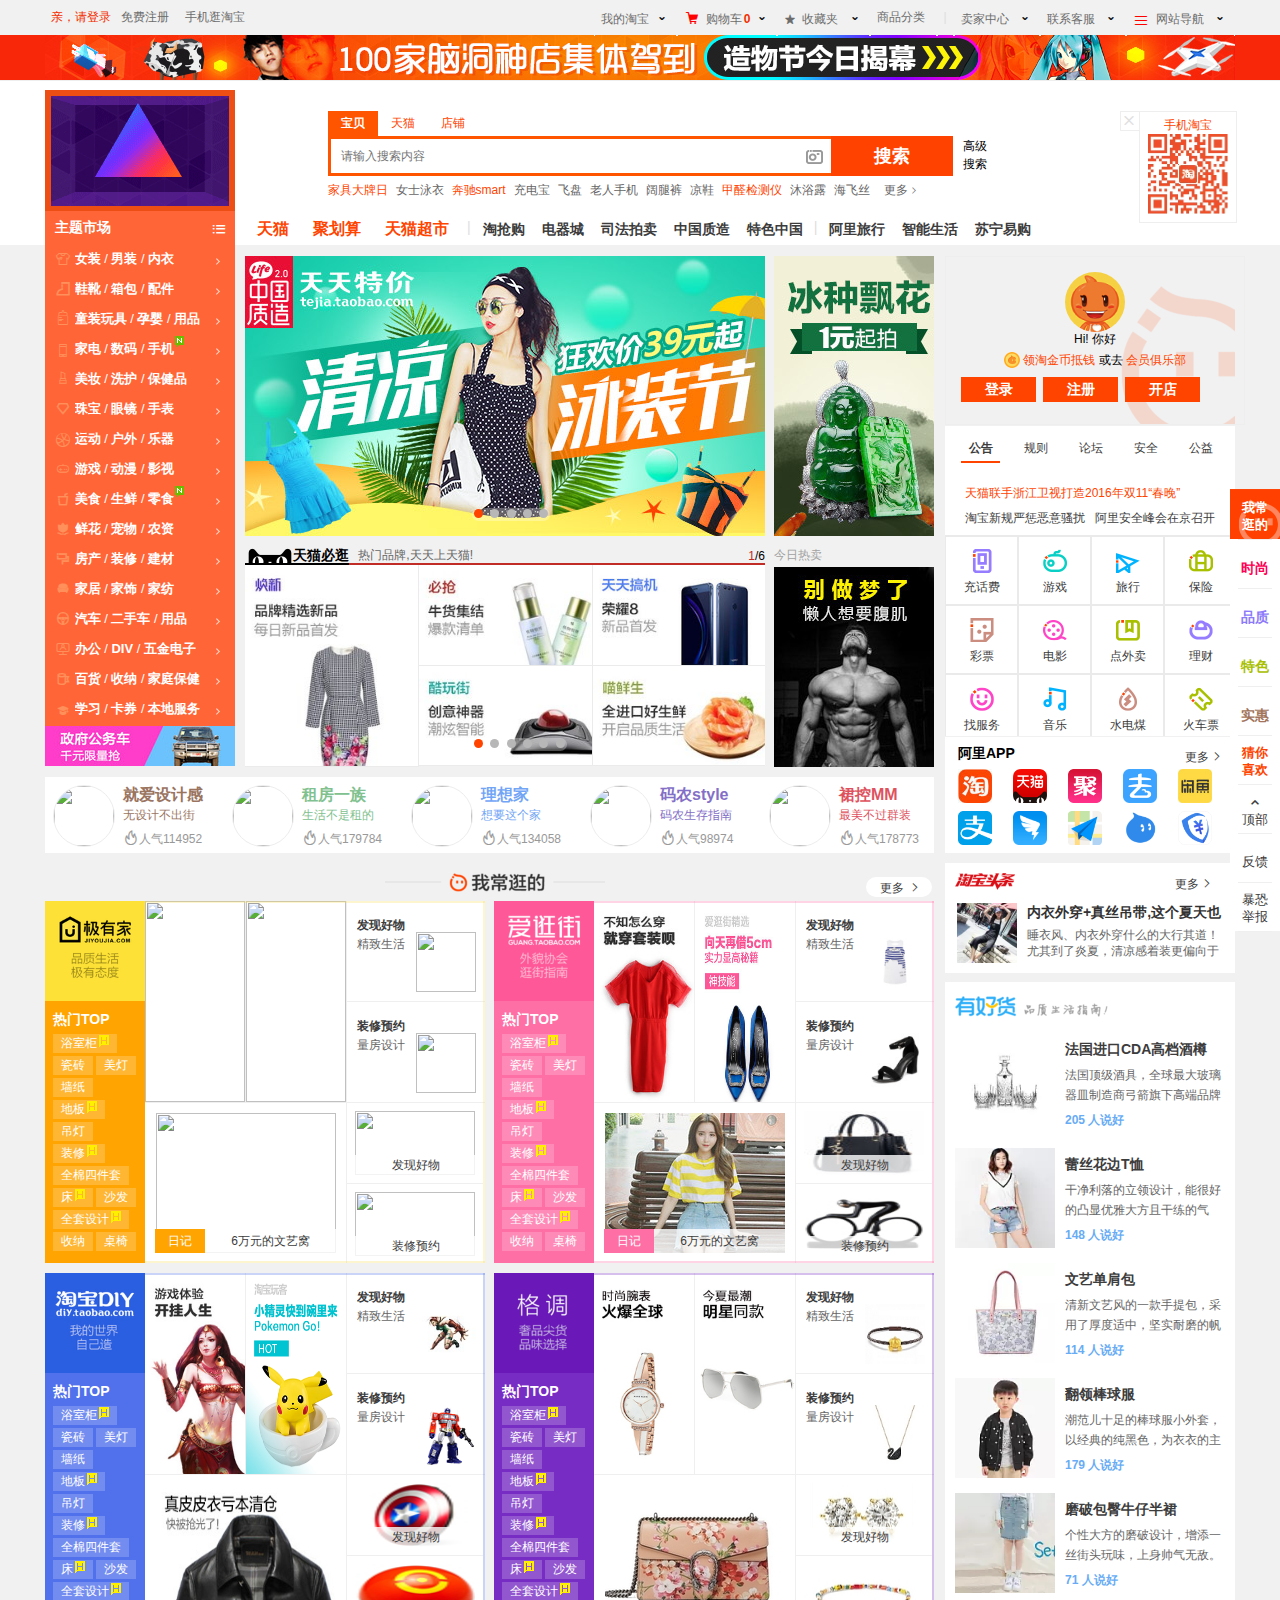
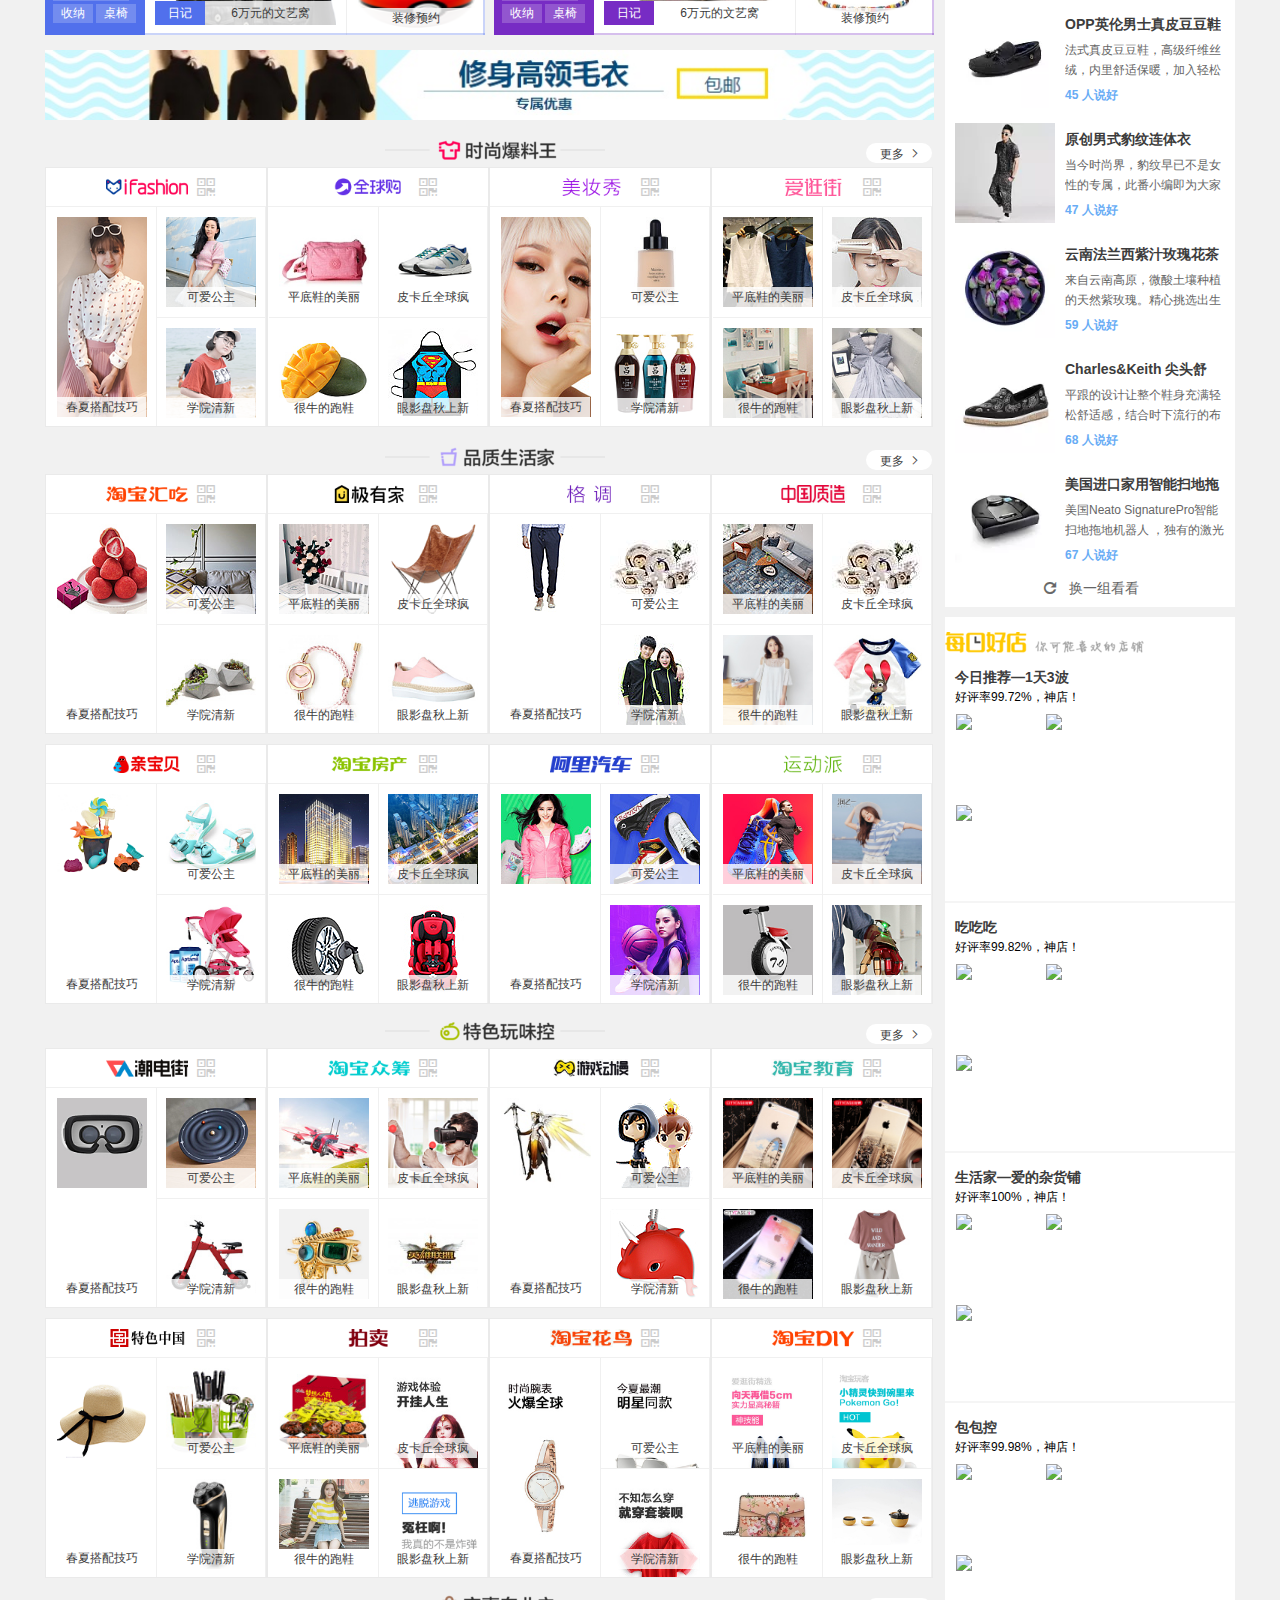
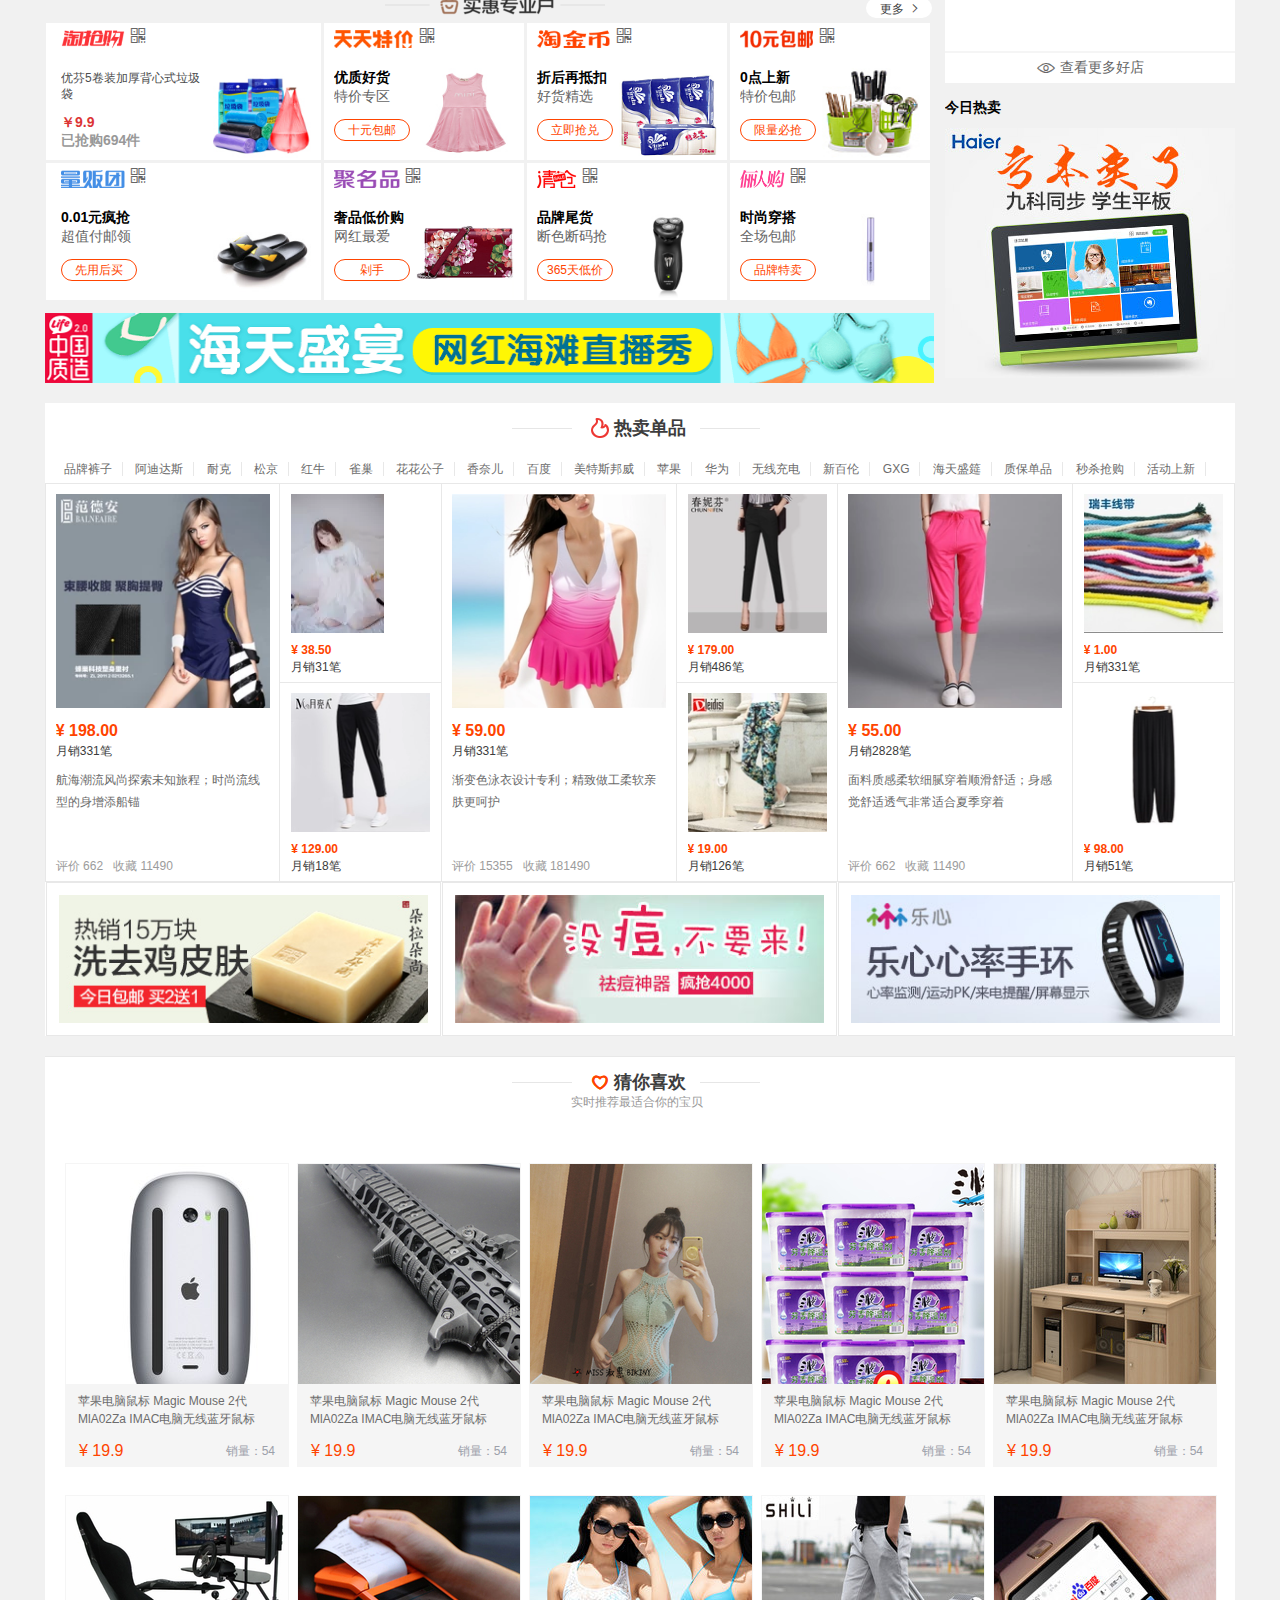
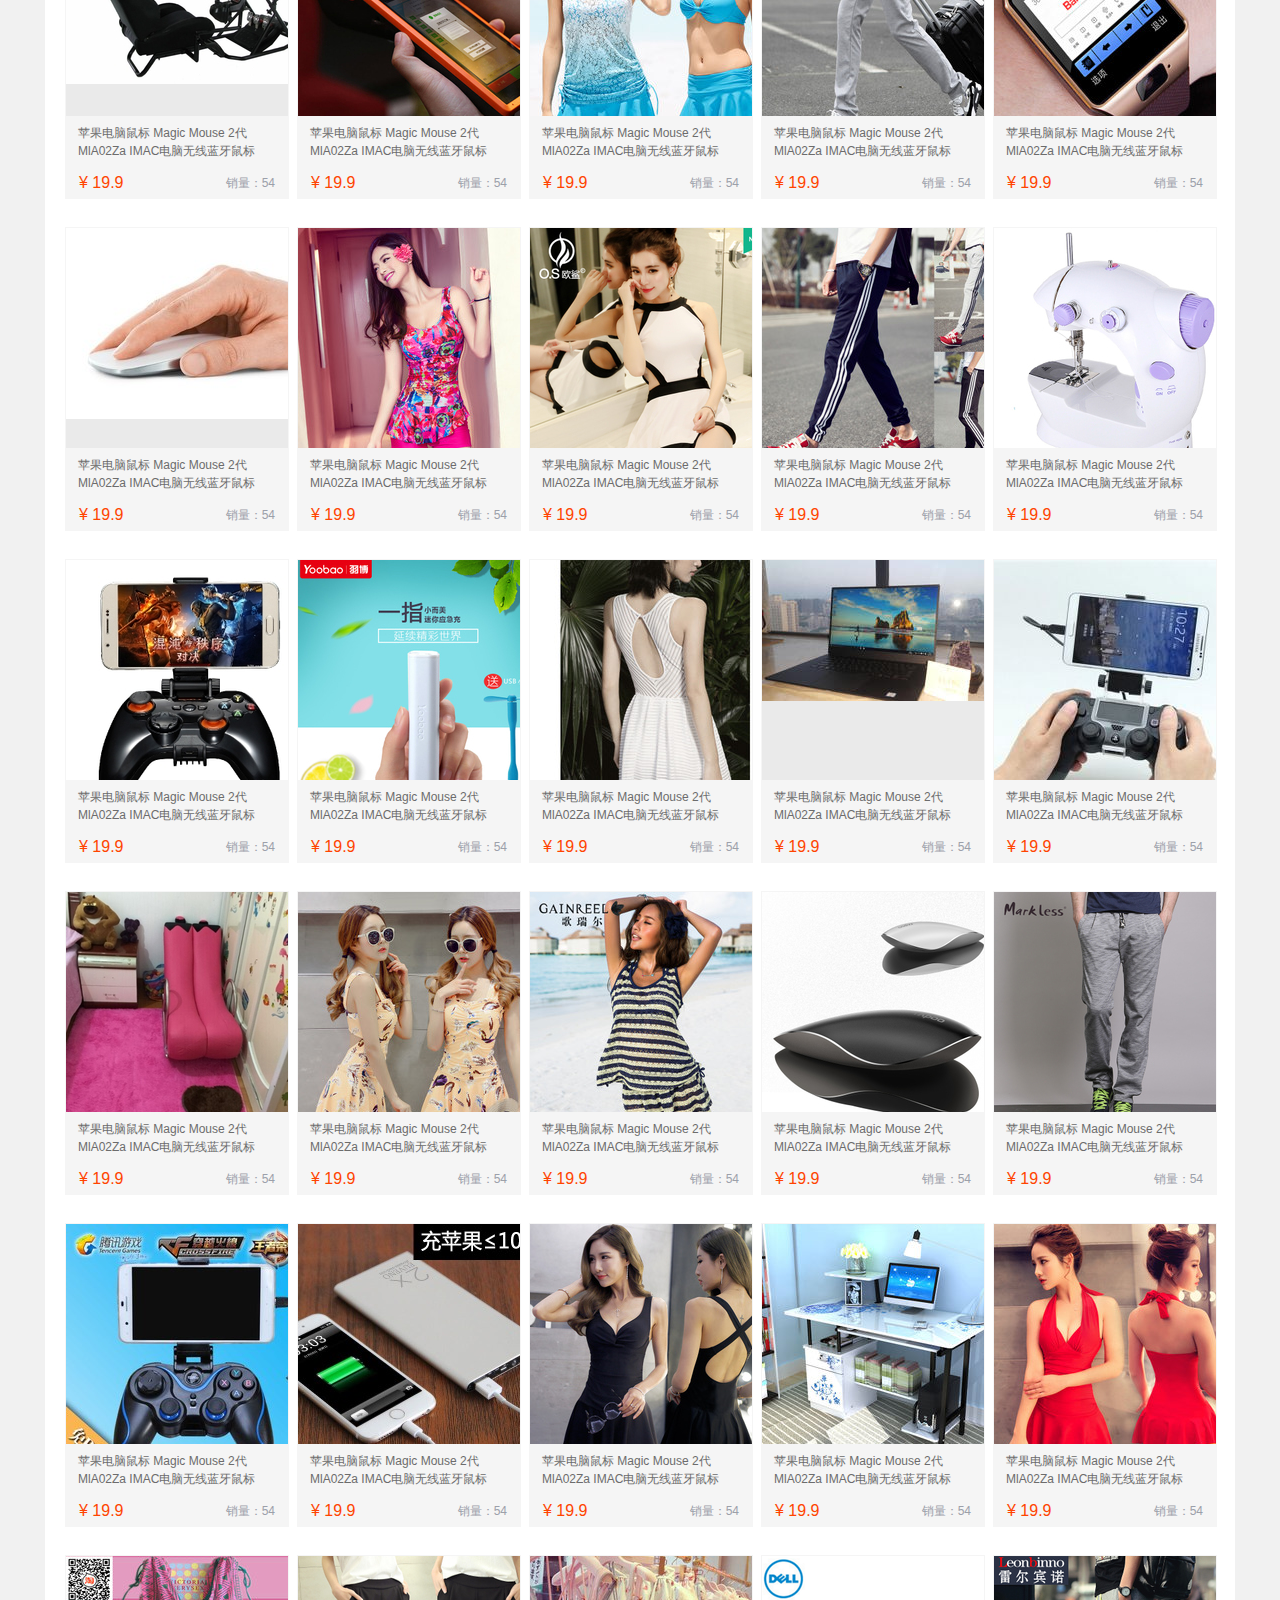
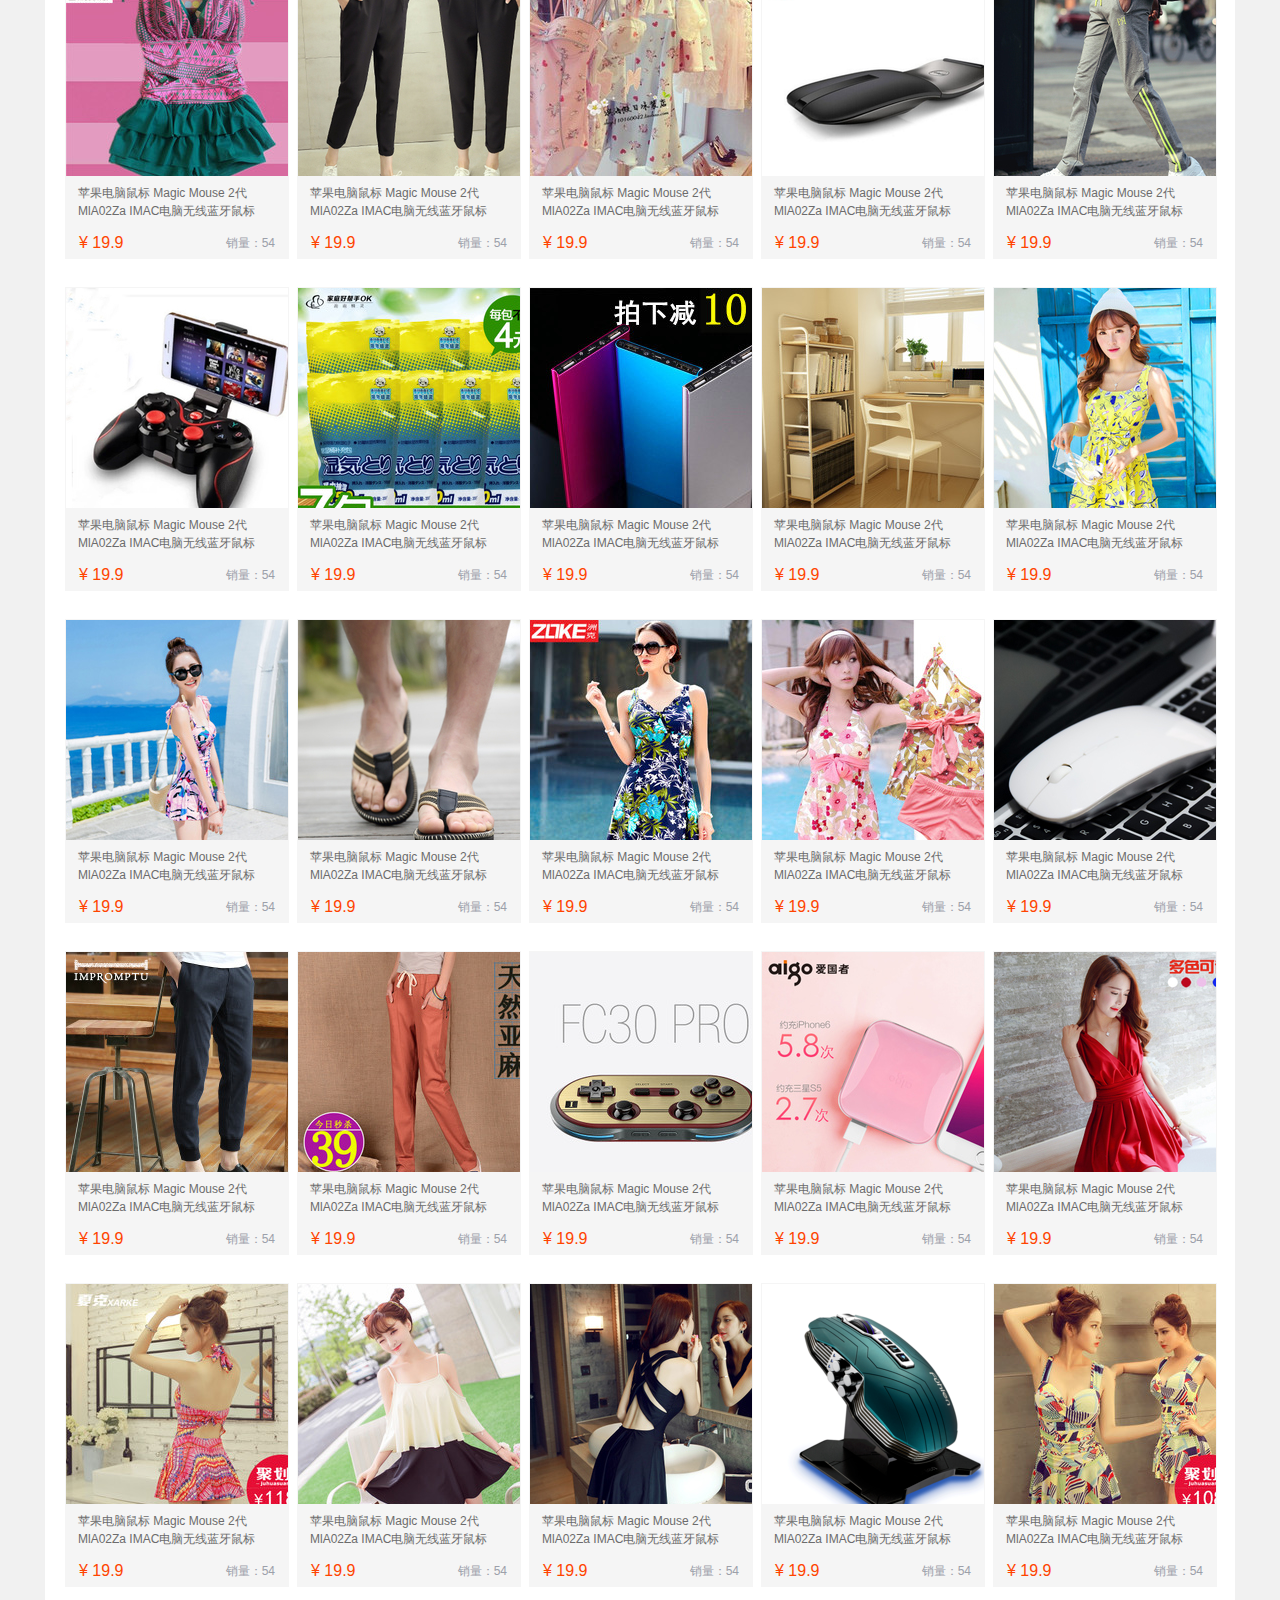
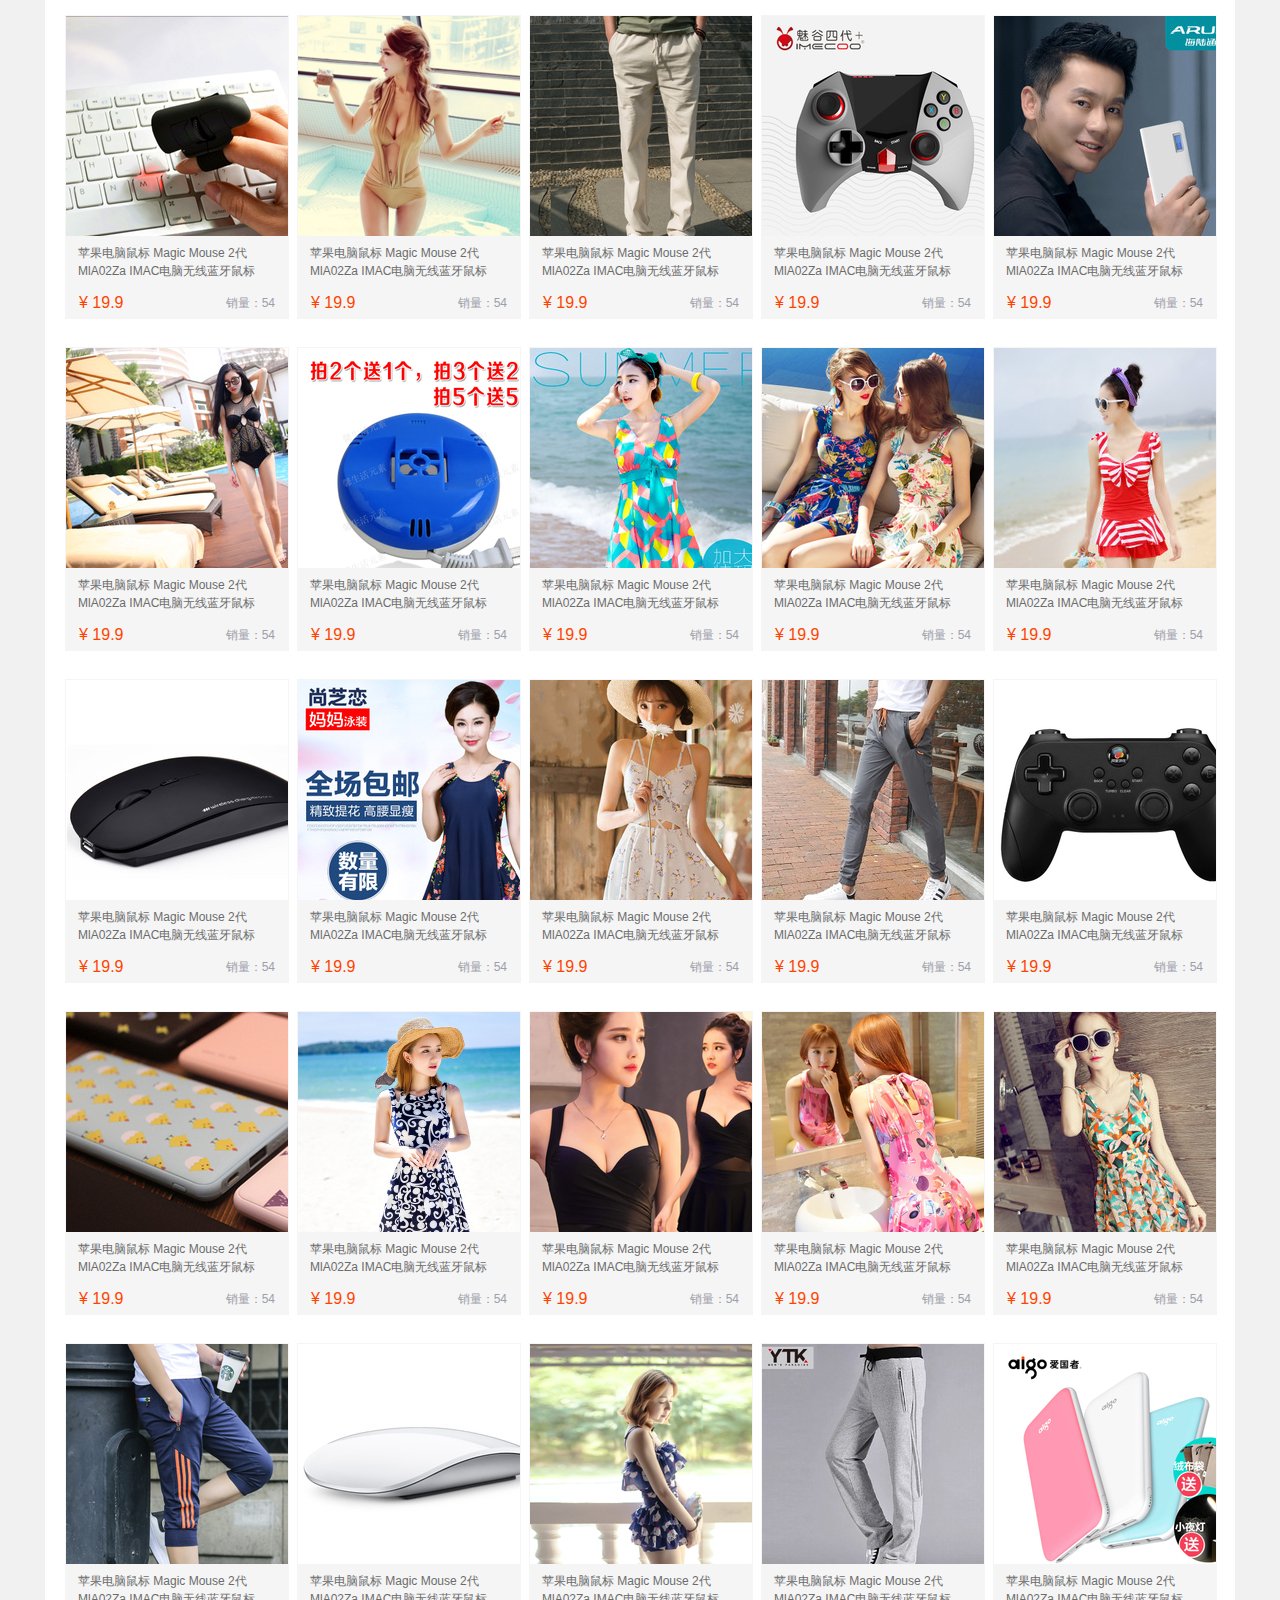
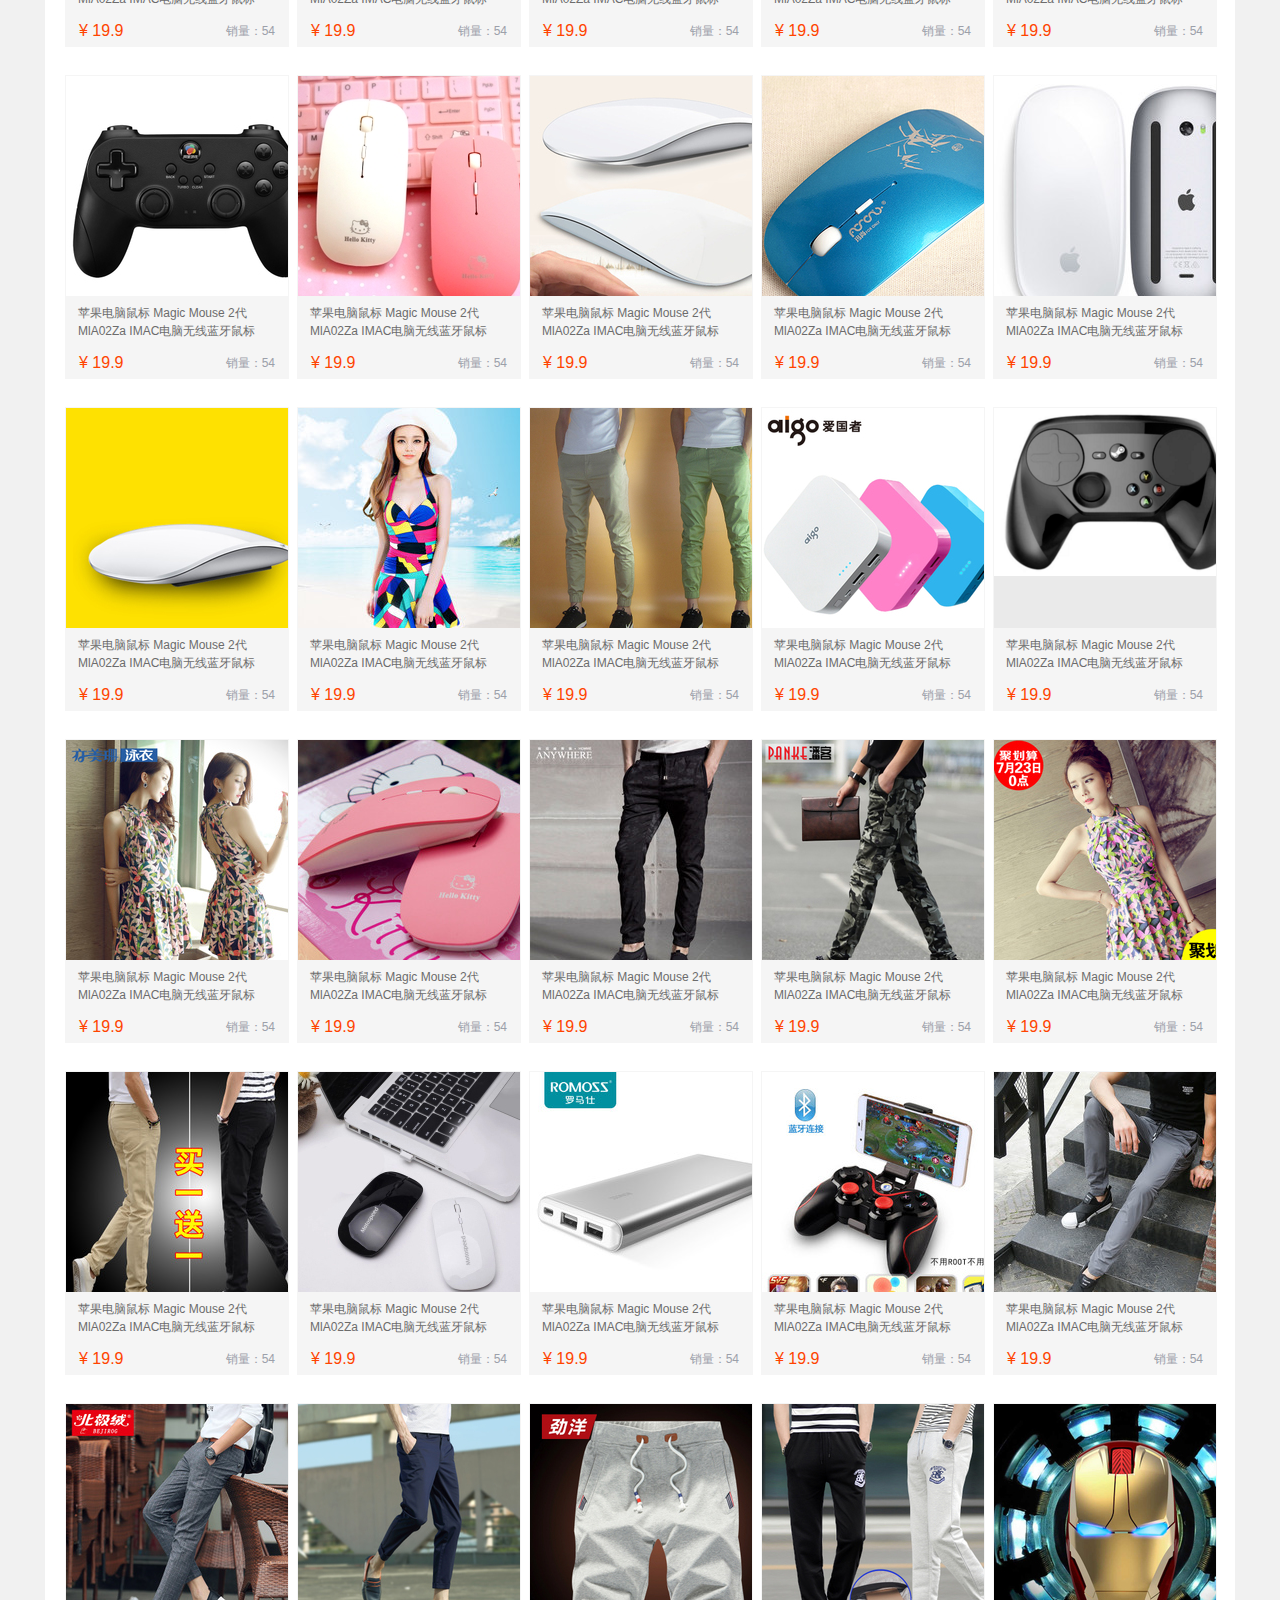
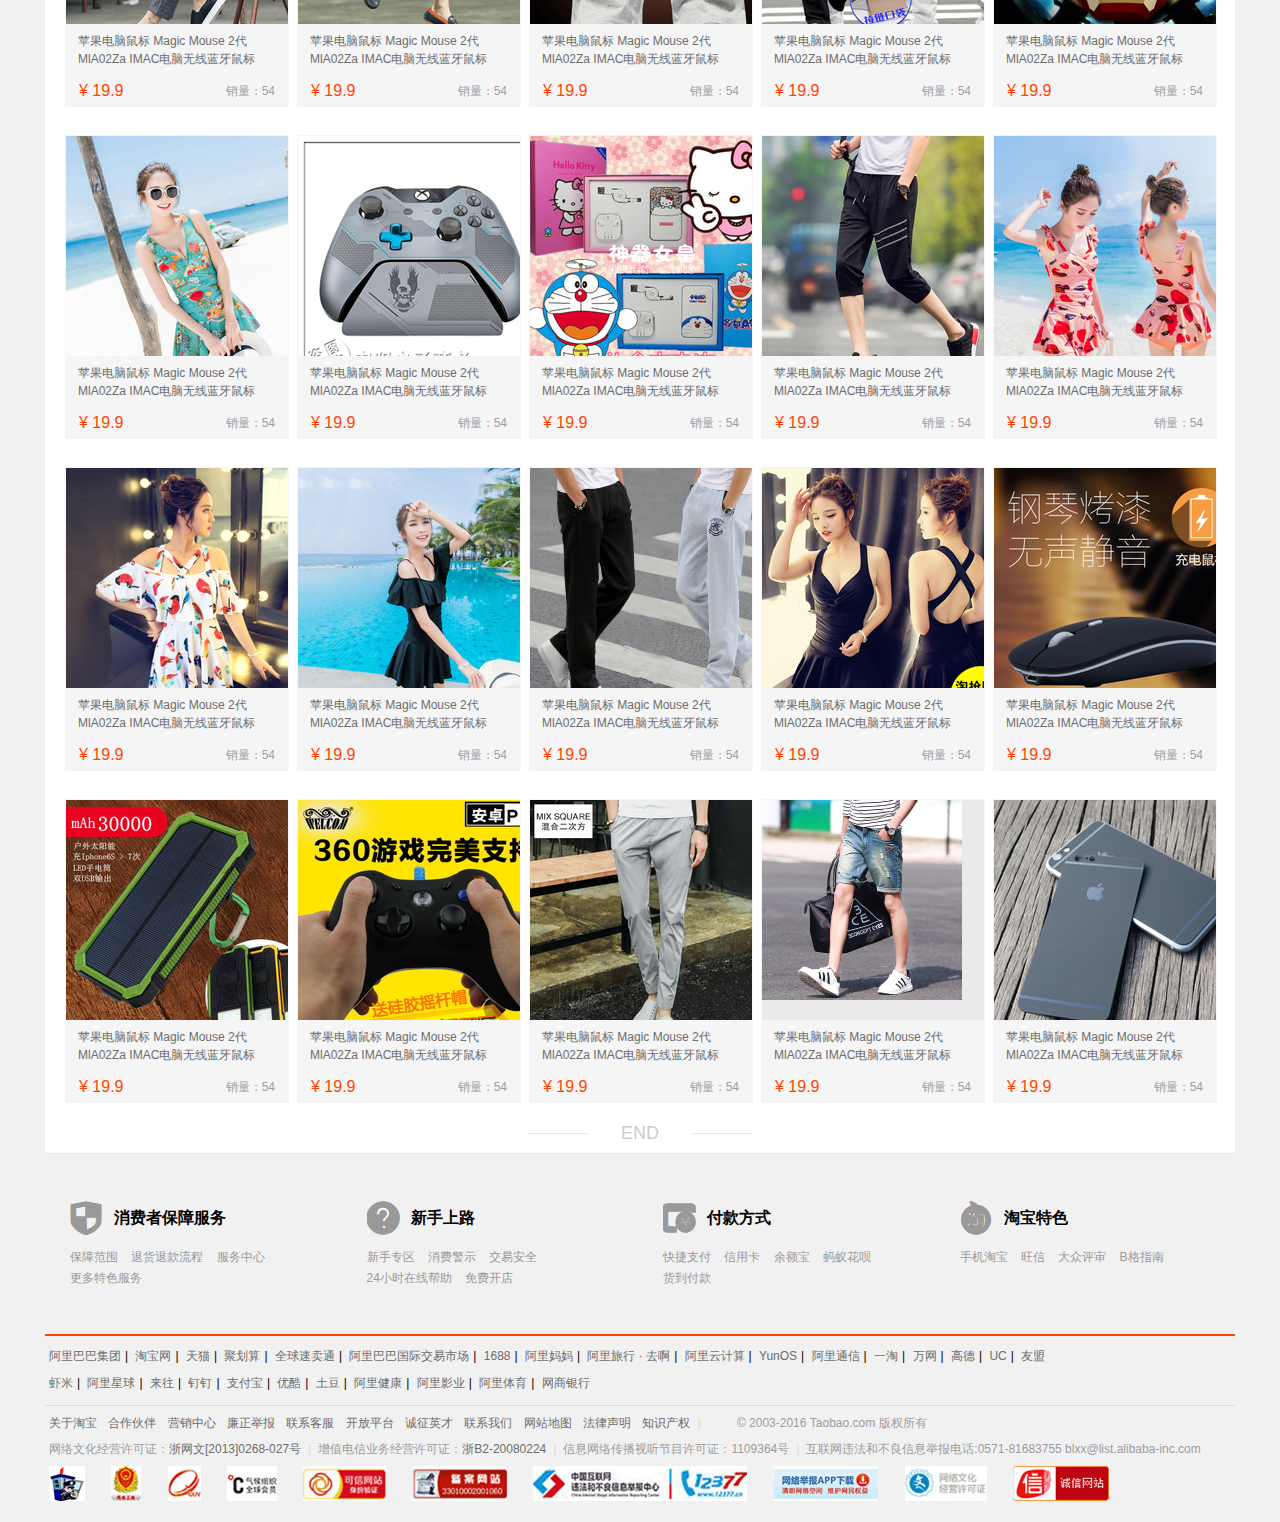
==== commit 8cdd65c7: "finial" ====
--- a/html/index.html
+++ b/html/index.html
@@ -8,222 +8,14 @@
 	<link rel="stylesheet" href="../css/index.css" >
 	<link rel="stylesheet" href="../css/common/iconfont.css">
 	<script src="../libs/jquery-1.12.3.js"></script>
+	<script src="../libs/jquery.cookie.js"></script>
 	<script src="../js/index.js"></script>
 	<script src="../js/common/common.js"></script>
 </head>
 <body>
 <!--head start-->
-	<div class="head">
-		<div class="layout">
-		<!--登录注册-->
-			<div class="head_left line_h34">
-				<div class="head_login">
-					<a href="login.html" class="log_a">亲，请登录</a>
-					<a href="register.html" class="reg_a c6c">免费注册</a>
-				</div>
-				<div class="head_phone">
-					<a href="" class="phone_a c6c">手机逛淘宝</a>
-				</div>
-			</div>
-		<!--头部导航栏-->
-			<div class="head_nav">
-				<ul>
-					<li class="head_subnav">
-						<div class="head_nav_cont">
-						<a href="javascript:">
-						我的淘宝</a><span class="iconfont">&#xe608;</span>
-						</div>
-						<ul>
-							<li><a href="javascript:">已买到的宝贝</a></li>
-							<li><a href="javascript:">我的足迹</a></li>
-						</ul>
-					</li>
-					<li class="head_subnav">
-						<div class="head_nav_cont">
-							<span class="iconfont head_cart">&#xe602;</span>
-							<a href="javascript:">购物车</a>
-							<strong>0</strong>
-							<span class="iconfont">&#xe608;</span>
-						</div>
-					</li>
-					<li class="head_subnav">
-						<div class="head_nav_cont">
-							<span class="iconfont head_star">&#xe604;</span>
-							<a href="javascript:">收藏夹</a>
-							<span class="iconfont">&#xe608;</span>
-						</div>
-						<ul>
-							<li><a href="javascript:">收藏的宝贝</a></li>
-							<li><a href="javascript:">收藏的店铺</a></li>
-						</ul>
-					</li>
-					<li>
-						<div class="head_nav_cont">
-							<a href="javascript:">商品分类</a>
-						</div>
-					</li>
-					<li class="cd">
-						<div class="head_nav_cont">|</div>
-					</li>
-					<li class="head_subnav">
-						<div class="head_nav_cont">
-							<a href="javascript:">卖家中心</a>
-							<span class="iconfont">&#xe608;</span>
-						</div>
-						<ul>
-							<li><a href="javascipt:">免费开店</a></li>
-							<li><a href="javascipt:">已卖出的宝贝</a></li>
-							<li><a href="javascipt:">出售中的宝贝</a></li>
-							<li><a href="javascipt:">卖家服务市场</a></li>
-							<li><a href="javascipt:">卖家培训中心</a></li>
-						</ul>
-					</li>
-					<li class="head_subnav">
-						<div class="head_nav_cont">
-							<a href="javascript:">联系客服</a>
-							<span class="iconfont">&#xe608;</span>
-						</div>
-						<ul>
-							<li><a href="javascript:">消费者客服</a></li>
-							<li><a href="javascript:">卖家客服</a></li>
-						</ul>
-					</li>
-					<li class="head_subnav">
-						<div class="head_nav_cont">
-							<span class="iconfont head_more">&#xe615;</span>
-							<a href="javascript:">网站导航</a>
-							<span class="iconfont">&#xe608;</span>
-						</div>
-						<div class="webNav">
-							<div>
-							<ul class="webNav_fi">
-								<h4><a href="javascript:">主体市场</a></h4>
-									<li><a href="javascript:">女装<i></i></a></li>
-									<li><a href="javascript:">男装</a></li>
-									<li><a href="javascript:">内衣</a></li>
-									<li><a href="javascript:">鞋靴</a></li>
-									<li><a href="javascript:">箱包</a></li>
-									<li><a href="javascript:">婴童</a></li>
-									<li><a href="javascript:">家电<b></b></a></li>
-									<li><a href="javascript:">数码</a></li>
-									<li><a href="javascript:">手机</a></li>
-									<li><a href="javascript:">美妆</a></li>
-									<li><a href="javascript:">珠宝</a></li>
-									<li><a href="javascript:">眼镜</a></li>
-									<li><a href="javascript:">手表</a></li>
-									<li><a href="javascript:">运动</a></li>
-									<li><a href="javascript:">户外</a></li>
-									<li><a href="javascript:">乐器</a></li>
-									<li><a href="javascript:">游戏</a></li>
-									<li><a href="javascript:">动漫</a></li>
-									<li><a href="javascript:">影视</a></li>
-									<li><a href="javascript:">美食</a></li>
-									<li><a href="javascript:">鲜花</a></li>
-									<li><a href="javascript:">宠物</a></li>
-									<li><a href="javascript:">农资</a></li>
-									<li><a href="javascript:">房产</a></li>
-									<li><a href="javascript:">装修</a></li>
-									<li><a href="javascript:">建材</a></li>
-									<li><a href="javascript:">家居<i></i></a></li>
-									<li><a href="javascript:">百货</a></li>
-									<li><a href="javascript:">汽车</a></li>
-									<li><a href="javascript:">二手车</a></li>
-									<li><a href="javascript:">办公</a></li>
-									<li><a href="javascript:">五金</a></li>
-									<li><a href="javascript:">定制</a></li>
-									<li><a href="javascript:">教育</a></li>
-									<li><a href="javascript:">卡券</a></li>
-									<li><a href="javascript:">本地</a></li>
-									<li><a href="javascript:">手表</a></li>
-									<li><a href="javascript:">手表</a></li>
-									<li><a href="javascript:">手表</a></li>
-									<li><a href="javascript:">手表</a></li>
-							</ul>
-							</div>
-							<div>
-							<ul class="webNav_se">
-								<h4><a href="javascript:">特色市场</a></h4>
-									<li><a href="javascript:">iFashion<b></b></a></li>
-									<li><a href="javascript:">爱逛街</a></li>
-									<li><a href="javascript:">美妆秀</a></li>
-									<li><a href="javascript:">全球购<i></i></a></li>
-									<li><a href="javascript:">腔调</a></li>
-									<li><a href="javascript:">淘女郎</a></li>
-									<li><a href="javascript:">星店</a></li>
-									<li><a href="javascript:">汇吃</a></li>
-									<li><a href="javascript:">格调</a></li>
-									<li><a href="javascript:">运动派</a></li>
-									<li><a href="javascript:">极有家<i></i></a></li>
-									<li><a href="javascript:">特色中国</a></li>
-									<li><a href="javascript:">潮电街</a></li>
-									<li><a href="javascript:">拍卖会</a></li>
-									<li><a href="javascript:">淘宝众筹</a></li>
-									<li><a href="javascript:">中国质造</a></li>
-									<li><a href="javascript:">质+</a></li>
-									<li><a href="javascript:">阿里旅行</a></li>
-									<li><a href="javascript:">亲宝贝<b></b></a></li>
-									<li><a href="javascript:">闲鱼</a></li>
-									<li><a href="javascript:">桃花源</a></li>
-									<li><a href="javascript:">农资</a></li>
-									<li><a href="javascript:">天天特价<i></i></a></li>
-									<li><a href="javascript:">清仓</a></li>
-									<li><a href="javascript:">俪人购</a></li>
-									<li><a href="javascript:">聚名品</a></li>
-									<li><a href="javascript:">淘抢购</a></li>
-									<li><a href="javascript:">生活汇</a></li>
-									<li><a href="javascript:">全球精选</a></li>
-									<li><a href="javascript:">非常大牌</a></li>
-									<li><a href="javascript:">试用</a></li>
-									<li><a href="javascript:">量贩团</a></li>
-							</ul>
-							</div>
-							<div>
-							<ul class="webNav_th">
-								<h4><a href="javascript:">阿里APP</a></h4>
-									<li><a href="javascript:">淘宝<i></i></a></li>
-									<li><a href="javascript:">天猫</a></li>
-									<li><a href="javascript:">支付宝</a></li>
-									<li><a href="javascript:">聚划算</a></li>
-									<li><a href="javascript:">去啊</a></li>
-									<li><a href="javascript:">蚂蚁聚宝<b></b></a></li>
-									<li><a href="javascript:">旺信</a></li>
-									<li><a href="javascript:">闲鱼<i></i></a></li>
-									<li><a href="javascript:">阿里钱盾</a></li>
-									<li><a href="javascript:">钉钉<i></i></a></li>
-									<li><a href="javascript:">高德地图</a></li>
-									<li><a href="javascript:">点点虫</a></li>
-									<li><a href="javascript:">虾米音乐</a></li>
-									<li><a href="javascript:">淘宝电影</a></li>
-									<li><a href="javascript:">菜鸟裹裹<b></b></a></li>
-									<li><a href="javascript:">爱逛街</a></li>
-									<li><a href="javascript:">拍卖会</a></li>
-									<li><a href="javascript:">阿里云</a></li>
-									<li><a href="javascript:">网商银行</a></li>
-									<li><a href="javascript:">阿里邮箱<b></b></a></li>
-							</ul>
-							</div>
-							<div>
-							<ul class="webNav_fo">
-								<h4><a href="javascript:">精彩推荐集</a></h4>
-									<li><a href="javascript:">余额宝<i></i></a></li>
-									<li><a href="javascript:">大牌捡宝</a></li>
-									<li><a href="javascript:">淘公仔</a></li>
-									<li><a href="javascript:">浏览器</a></li>
-									<li><a href="javascript:">淘宝香港</a></li>
-									<li><a href="javascript:">淘宝台湾</a></li>
-									<li><a href="javascript:">淘宝全球</a></li>
-									<li><a href="javascript:">淘宝东南亚</a></li>
-									<li><a href="javascript:">闺蜜淘货</a></li>
-									<li><a href="javascript:">淘宝视频</a></li>
-									<li><a href="javascript:">大众评审</a></li>
-									<li><a href="javascript:">淘工作<b></b></a></li>
-							</ul>
-							</div>
-						</div>
-					</li>
-				</ul>	
-			</div>
-		</div>
+	<div class="head" id="index_head">
+
 	</div>
 <!--head over-->
 
@@ -232,6 +24,7 @@
 	<!--logo/search/二维码-->
 	<div class="ba_top">
 	<!-- 搜索框 -->
+		<div id="xiding">
 		<div class="layout">
 			<div class="ba_se">
 				<div class="ba_se_co">
@@ -253,7 +46,7 @@
 						<div>
 							<form action="">
 								<div class="se_btn">
-									<button>搜索</button>
+									<button><a href="" style="color:#fff" target="_blank">搜索</a></button>
 								</div>
 								<div class="se_text">
 									<div class="se_text_ff">
@@ -268,12 +61,35 @@
 							</form>
 						</div>
 					</div>
+				<!-- 搜索框下面的更多 -->
+					<div class="ba_more">
+						<div class="ba_mo_box">
+							<div class="ba_mo_tit">
+								<a href="javascript:" class="f40">家具大牌日</a>
+								<a href="javascript:">女士泳衣</a>
+								<a href="javascript:" class="f40">奔驰smart</a>
+								<a href="javascript:">充电宝</a>
+								<a href="javascript:">飞盘</a>
+								<a href="javascript:">老人手机</a>
+								<a href="javascript:">阔腿裤</a>
+								<a href="javascript:">凉鞋</a>
+								<a href="javascript:" class="f40">甲醛检测仪</a>
+								<a href="javascript:">沐浴露</a>
+								<a href="javascript:">海飞丝</a>
+							</div>
+							<div class="ba_mo_mo">更多<i class="iconfont">&#xe617;</i></div>
+						</div>
+					</div>
 				</div>
 			</div>
 		<!-- logo -->
 			<div class="logo">
 				<div>
-					<a href="index.html"></a>
+					<a href="index.html" class="logo_big"></a>
+					<!-- 吸顶效果显示的logo -->
+					<h1>
+						<a href="index.html" class="logo_sm"></a>
+					</h1>
 				</div>
 			</div>
 		<!--2weima-->
@@ -288,7 +104,8 @@
 					</div>
 				</div>
 			</div>
-		</div>	
+		</div>
+		</div>
 	</div>
 	<!--banner content-->
 	<div class="ba_cont">
@@ -485,10 +302,18 @@
 									</p>
 								</div>
 								<div class="ba_lo_in">
-									<div>
-										<a href="javascript:" class="ba_lo_first">登录</a>
-										<a href="javascript:">注册</a>
+									<div class="before_lo">
+										<a href="login.html" class="ba_lo_first">登录</a>
+										<a href="regist.html">注册</a>
 										<a href="javascript:">开店</a>
+									</div>
+								</div>
+								<div class="ba_lo_out">
+									<div class="after_lo">
+										<a href="javascript:"><strong>0</strong>待收货</a>
+										<a href="javascript:"><strong>0</strong>待发货</a>
+										<a href="javascript:"><strong>0</strong>待付款</a>
+										<a href="javascript:"><strong>0</strong>待评价</a>
 									</div>
 								</div>
 							</div>
@@ -609,6 +434,7 @@
 			<div class="ba_left">
 				<div class="ba_model">
 					<div class="ba_mo_box">
+						<a href="index.html" id="gifLogo"></a>
 						<div class="ba_mo_hd">
 							<a href="javascript:">
 								<h3>主题市场</h3>
@@ -772,110 +598,110 @@
 								<div class="ba_sN_l">
 									<div class="ba_sN_l_top">
 										<h5>
-											<a href="javascript:"><img src="../img/index/banner_secondNav_1.jpg" alt=""><b>	女装</b></a>
+											<a href="javascript:"><img src="../img/index/banner_secondNav_1.jpg" alt=""><b> </b></a>
 											<a href="javascript:" ><span>更多<i class="iconfont">&#xe617;</i></span></a>
 										</h5>
 										<p>
 											<a href="javascript:">韩版</a>
-											<a href="javascript:">韩版</a>
-											<a href="javascript:">韩版</a>
-											<a href="javascript:">韩版</a>
-											<a href="javascript:">韩版</a>
-											<a href="javascript:">韩版</a>
-											<a href="javascript:">韩版</a>
-											<a href="javascript:">韩版</a>
-											<a href="javascript:">韩版</a>
-											<a href="javascript:">韩版</a>
-											<a href="javascript:">韩版</a>
-											<a href="javascript:">韩版</a>
-											<a href="javascript:">韩版</a>
-											<a href="javascript:">韩版</a>
-											<a href="javascript:">韩版</a>
-											<a href="javascript:">韩版</a>
-											<a href="javascript:">韩版</a>
-											<a href="javascript:">韩版</a>
-											<a href="javascript:">韩版</a>
-											<a href="javascript:">韩版</a>
-											<a href="javascript:">韩版</a>
-											<a href="javascript:">韩版</a>
-											<a href="javascript:">韩版</a>
-											<a href="javascript:">韩版</a>
-											<a href="javascript:">韩版</a>
-											<a href="javascript:">韩版</a>
-											<a href="javascript:">韩版</a>
-											<a href="javascript:">韩版</a>
+											<a href="javascript:" class="cf40">新品</a>
+											<a href="javascript:">淘品牌</a>
+											<a href="javascript:">90后潮流志</a>
+											<a href="javascript:" class="cf40">连衣裙</a>
+											<a href="javascript:" class="cf40">T恤</a>
+											<a href="javascript:">裤子</a>
+											<a href="javascript:">衬衫</a>
+											<a href="javascript:">雪纺/蕾丝衫</a>
+											<a href="javascript:" class="cf40">半身裙</a>
+											<a href="javascript:" class="cf40">套装</a>
+											<a href="javascript:">卫衣</a>
+											<a href="javascript:">高腰裤</a>
+											<a href="javascript:">牛仔裤</a>
+											<a href="javascript:">短外套</a>
+											<a href="javascript:">小西装</a>
+											<a href="javascript:">风衣</a>
+											<a href="javascript:">针织衫</a>
+											<a href="javascript:">阔腿裤</a>
+											<a href="javascript:">雪纺衫</a>
+											<a href="javascript:">蕾丝衫</a>
+											<a href="javascript:">妈妈装</a>
+											<a href="javascript:" class="cf40">大码</a>
+											<a href="javascript:">好货</a>
+											<a href="javascript:" class="cf40">红人私服</a>
+											<a href="javascript:">甜美画</a>
+											<a href="javascript:" class="cf40">文艺风</a>
+											<a href="javascript:" class="cf40">原创单品</a>
+											<a href="javascript:">街头风</a>
+											<a href="javascript:">通勤风</a>
+											<a href="javascript:">大厂直供</a>
 										</p>
 									</div>
 									<div class="ba_sN_l_middle">
 										<h5>
-											<a href="javascript:"><img src="../img/index/banner_secondNav_2.jpg" alt=""><b>	女装</b></a>
-											<a href="javascript:" ><span>更多<i class="iconfont">&#xe617;</i></span></a>
-										</h5>
-										<p>
-											<a href="javascript:">韩版</a>
-											<a href="javascript:">韩版</a>
-											<a href="javascript:">韩版</a>
-											<a href="javascript:">韩版</a>
-											<a href="javascript:">韩版</a>
-											<a href="javascript:">韩版</a>
-											<a href="javascript:">韩版</a>
-											<a href="javascript:">韩版</a>
-											<a href="javascript:">韩版</a>
-											<a href="javascript:">韩版</a>
-											<a href="javascript:">韩版</a>
-											<a href="javascript:">韩版</a>
-											<a href="javascript:">韩版</a>
-											<a href="javascript:">韩版</a>
-											<a href="javascript:">韩版</a>
-											<a href="javascript:">韩版</a>
-											<a href="javascript:">韩版</a>
-											<a href="javascript:">韩版</a>
-											<a href="javascript:">韩版</a>
-											<a href="javascript:">韩版</a>
-											<a href="javascript:">韩版</a>
-											<a href="javascript:">韩版</a>
-											<a href="javascript:">韩版</a>
-											<a href="javascript:">韩版</a>
-											<a href="javascript:">韩版</a>
-											<a href="javascript:">韩版</a>
-											<a href="javascript:">韩版</a>
-											<a href="javascript:">韩版</a>
+											<a href="javascript:"><img src="../img/index/banner_secondNav_2.jpg" alt=""><b> </b></a>
+											<a href="javascript:" ><span>更多<i class="iconfont">&#xe617;</i></span></a>
+										</h5>
+										<p>
+											<a href="javascript:" class="cf40">潮</a>
+											<a href="javascript:">夏上新</a>
+											<a href="javascript:">潮搭</a>
+											<a href="javascript:">设计款</a>
+											<a href="javascript:">品牌清仓</a>
+											<a href="javascript:">质造</a>
+											<a href="javascript:">短袖T</a>
+											<a href="javascript:">条纹T</a>
+											<a href="javascript:">纯色T</a>
+											<a href="javascript:" class="cf40">衬衫</a>
+											<a href="javascript:" class="cf40">短裤</a>
+											<a href="javascript:">休闲裤</a>
+											<a href="javascript:">小脚裤</a>
+											<a href="javascript:">哈伦裤</a>
+											<a href="javascript:">运动裤</a>
+											<a href="javascript:">九分裤</a>
+											<a href="javascript:" class="cf40">夹克</a>
+											<a href="javascript:">薄外套</a>
+											<a href="javascript:">牛仔衬衫</a>
+											<a href="javascript:">棒球服</a>
+											<a href="javascript:">牛仔外套</a>
+											<a href="javascript:" class="cf40">牛仔裤</a>
+											<a href="javascript:">卫衣</a>
+											<a href="javascript:">情侣装</a>
+											<a href="javascript:">运动套装</a>
+											<a href="javascript:">西装</a>
+											<a href="javascript:">风衣</a>
+											<a href="javascript:">Polo</a>
+											<a href="javascript:">马甲</a>
+											<a href="javascript:">背心</a>
+											<a href="javascript:">皮衣</a>
+											<a href="javascript:">开衫</a>
+											<a href="javascript:" class="cf40">大码</a>
 										</p>
 									</div>
 									<div class="ba_sN_l_bottom">
 										<h5>
-											<a href="javascript:"><img src="../img/index/banner_secondNav_3.jpg" alt=""><b>	女装</b></a>
-											<a href="javascript:" ><span>更多<i class="iconfont">&#xe617;</i></span></a>
-										</h5>
-										<p>
-											<a href="javascript:">韩版</a>
-											<a href="javascript:">韩版</a>
-											<a href="javascript:">韩版</a>
-											<a href="javascript:">韩版</a>
-											<a href="javascript:">韩版</a>
-											<a href="javascript:">韩版</a>
-											<a href="javascript:">韩版</a>
-											<a href="javascript:">韩版</a>
-											<a href="javascript:">韩版</a>
-											<a href="javascript:">韩版</a>
-											<a href="javascript:">韩版</a>
-											<a href="javascript:">韩版</a>
-											<a href="javascript:">韩版</a>
-											<a href="javascript:">韩版</a>
-											<a href="javascript:">韩版</a>
-											<a href="javascript:">韩版</a>
-											<a href="javascript:">韩版</a>
-											<a href="javascript:">韩版</a>
-											<a href="javascript:">韩版</a>
-											<a href="javascript:">韩版</a>
-											<a href="javascript:">韩版</a>
-											<a href="javascript:">韩版</a>
-											<a href="javascript:">韩版</a>
-											<a href="javascript:">韩版</a>
-											<a href="javascript:">韩版</a>
-											<a href="javascript:">韩版</a>
-											<a href="javascript:">韩版</a>
-											<a href="javascript:">韩版</a>
+											<a href="javascript:"><img src="../img/index/banner_secondNav_3.jpg" alt=""><b> </b></a>
+											<a href="javascript:" ><span>更多<i class="iconfont">&#xe617;</i></span></a>
+										</h5>
+										<p>
+											<a href="javascript:" class="cf40">抢新品</a>
+											<a href="javascript:">薄款</a>
+											<a href="javascript:" class="cf40">性感</a>
+											<a href="javascript:">透视</a>
+											<a href="javascript:">抹胸</a>
+											<a href="javascript:">文胸</a>
+											<a href="javascript:" class="cf40">发育期</a>
+											<a href="javascript:">聚拢</a>
+											<a href="javascript:">睡衣</a>
+											<a href="javascript:">套装</a>
+											<a href="javascript:">胖MM</a>
+											<a href="javascript:">连体睡衣</a>
+											<a href="javascript:">女内裤</a>
+											<a href="javascript:" class="cf40">男内裤</a>
+											<a href="javascript:">丁字裤</a>
+											<a href="javascript:">无痕内裤</a>
+											<a href="javascript:">丝袜</a>
+											<a href="javascript:">棉袜</a>
+											<a href="javascript:">打底裤</a>
+											<a href="javascript:">美体衣</a>
 										</p>
 									</div>
 								</div>
@@ -885,44 +711,2003 @@
 									</h3>
 									<div class="ba_sN_r_tip">实时推荐最适合你的宝贝</div>
 									<div class="ba_sN_r_list">
-										<a href="javascipt:"><img src="../img/index/banner_secondNav_right_1.png" alt=""><span>枪枪家 夏新品花色吊带连衣裙 修身显瘦低胸露背印花无袖包臀裙女</span></a>
-										<a href="javascipt:"><img src="../img/index/banner_secondNav_right_1.png" alt=""><span>枪枪家 夏新品花色吊带连衣裙 修身显瘦低胸露背印花无袖包臀裙女</span></a>
-										<a href="javascipt:"><img src="../img/index/banner_secondNav_right_1.png" alt=""><span>枪枪家 夏新品花色吊带连衣裙 修身显瘦低胸露背印花无袖包臀裙女</span></a>
-										<a href="javascipt:"><img src="../img/index/banner_secondNav_right_1.png" alt=""><span>枪枪家 夏新品花色吊带连衣裙 修身显瘦低胸露背印花无袖包臀裙女</span></a>
-										<a href="javascipt:"><img src="../img/index/banner_secondNav_right_1.png" alt=""><span>枪枪家 夏新品花色吊带连衣裙 修身显瘦低胸露背印花无袖包臀裙女</span></a>
-										<a href="javascipt:"><img src="../img/index/banner_secondNav_right_1.png" alt=""><span>枪枪家 夏新品花色吊带连衣裙 修身显瘦低胸露背印花无袖包臀裙女</span></a>
 									</div>
 								</div>
 							</div>
 							<div class="ba_sN_foot">
+								<div class="ba_sN_l">
+									<div class="ba_sN_l_top">
+										<h5>
+											<a href="javascript:"><img src="../img/index/banner_secondNav_2_1.jpg" alt=""><b> </b></a>
+											<a href="javascript:" ><span>更多<i class="iconfont">&#xe617;</i></span></a>
+										</h5>
+										<p>
+											<a href="javascript:" class="cf40">女鞋</a>
+											<a href="javascript:" class="cf40">新品</a>
+											<a href="javascript:">夏上新</a>
+											<a href="javascript:">懒人一脚蹬</a>
+											<a href="javascript:" class="cf40">绑鞋带</a>
+											<a href="javascript:" class="cf40">中空鞋</a>
+											<a href="javascript:">后空鞋</a>
+											<a href="javascript:">人字拖</a>
+											<a href="javascript:">一字拖</a>
+											<a href="javascript:">四季鞋</a>
+											<a href="javascript:">松糕厚底</a>
+											<a href="javascript:" class="cf40">简约平底</a>
+											<a href="javascript:">气质高跟</a>
+											<a href="javascript:">帆布鞋</a>
+											<a href="javascript:">妈妈鞋</a>
+											<a href="javascript:" class="cf40">男鞋</a>
+											<a href="javascript:">休闲鞋</a>
+											<a href="javascript:" class="cf40">夏季新品</a>
+											<a href="javascript:">凉拖鞋</a>
+											<a href="javascript:">网面鞋</a>
+											<a href="javascript:">洞洞鞋</a>
+											<a href="javascript:">豆豆鞋</a>
+											<a href="javascript:" class="cf40">运动鞋</a>
+											<a href="javascript:">板鞋</a>
+											<a href="javascript:" class="cf40">乐福鞋</a>
+											<a href="javascript:">正装鞋</a>
+											<a href="javascript:">商务鞋</a>
+											<a href="javascript:">帆布鞋</a>
+											<a href="javascript:">布洛克</a>
+											<a href="javascript:">爸爸鞋</a>
+											<a href="javascript:">潮鞋</a>
+										</p>
+									</div>
+									<div class="ba_sN_l_middle">
+										<h5>
+											<a href="javascript:"><img src="../img/index/banner_secondNav_2_2.jpg" alt=""><b> </b></a>
+											<a href="javascript:" ><span>更多<i class="iconfont">&#xe617;</i></span></a>
+										</h5>
+										<p>
+											<a href="javascript:">女包</a>
+											<a href="javascript:">男包</a>
+											<a href="javascript:">双肩包</a>
+											<a href="javascript:">拉杆箱</a>
+											<a href="javascript:">钱包</a>
+											<a href="javascript:">夏上新</a>
+											<a href="javascript:">明星款</a>
+											<a href="javascript:">潮包</a>
+											<a href="javascript:">大牌</a>
+											<a href="javascript:" class="cf40">真皮包</a>
+											<a href="javascript:" class="cf40">帆布包</a>
+											<a href="javascript:">单肩包</a>
+											<a href="javascript:">斜挎包</a>
+											<a href="javascript:">手提包</a>
+											<a href="javascript:">手拿包</a>
+											<a href="javascript:">手机包</a>
+											<a href="javascript:" class="cf40">零钱包</a>
+											<a href="javascript:">中年包</a>
+											<a href="javascript:">迷你包</a>
+											<a href="javascript:">大包</a>
+											<a href="javascript:">小方包</a>
+											<a href="javascript:" class="cf40">贝壳包</a>
+											<a href="javascript:">链条包</a>
+											<a href="javascript:">欧美风</a>
+											<a href="javascript:">日韩风</a>
+											<a href="javascript:">学院风</a>
+											<a href="javascript:">腰包</a>
+											<a href="javascript:">通勤</a>
+											<a href="javascript:">休闲</a>
+											<a href="javascript:">胸包</a>
+											<a href="javascript:">学生箱</a>
+											<a href="javascript:">拉杆包</a>
+											<a href="javascript:" class="cf40">航空箱</a>
+											<a href="javascript:">万向轮</a>
+										</p>
+									</div>
+									<div class="ba_sN_l_bottom">
+										<h5>
+											<a href="javascript:"><img src="../img/index/banner_secondNav_2_3.jpg" alt=""><b> </b></a>
+											<a href="javascript:" ><span>更多<i class="iconfont">&#xe617;</i></span></a>
+										</h5>
+										<p>
+											<a href="javascript:" class="cf40">帽子</a>
+											<a href="javascript:">棒球帽</a>
+											<a href="javascript:">贝雷帽</a>
+											<a href="javascript:">渔夫帽</a>
+											<a href="javascript:">鸭舌帽</a>
+											<a href="javascript:">围巾</a>
+											<a href="javascript:" class="cf40">羊绒</a>
+											<a href="javascript:">披肩</a>
+											<a href="javascript:">皮带</a>
+											<a href="javascript:">头层牛皮</a>
+											<a href="javascript:">帆布腰带</a>
+											<a href="javascript:">假领</a>
+											<a href="javascript:">手套</a>
+											<a href="javascript:" class="cf40">手链</a>
+											<a href="javascript:">DIY饰品</a>
+											<a href="javascript:">发饰</a>
+											<a href="javascript:">耳饰</a>
+											<a href="javascript:">戒指</a>
+											<a href="javascript:">吊坠</a>
+											<a href="javascript:">手串</a>
+											<a href="javascript:">手镯</a>
+											<a href="javascript:">首饰收纳</a>
+											<a href="javascript:">小叶紫杉</a>
+											<a href="javascript:">胸针</a>
+											<a href="javascript:">银饰</a>
+											<a href="javascript:">水晶饰品</a>
+											<a href="javascript:" class="cf40">耳钉</a>
+											<a href="javascript:">毛衣链</a>
+											<a href="javascript:">锁骨链</a>
+											<a href="javascript:">新娘头饰</a>
+											<a href="javascript:">对戒</a>
+											<a href="javascript:">时尚饰品</a>
+										</p>
+									</div>
+								</div>
+								<div class="ba_sN_r">
+									<h3>
+										<i class="iconfont">&#xe607;</i><span>猜你喜欢</span>
+									</h3>
+									<div class="ba_sN_r_tip">实时推荐最适合你的宝贝</div>
+									<div class="ba_sN_r_list">
+									</div>
+								</div>
 							</div>
 							<div class="ba_sN_play">
+								<div class="ba_sN_l">
+									<div class="ba_sN_l_top">
+										<h5>
+											<a href="javascript:"><img src="../img/index/banner_secondNav_3_1.jpg" alt=""><b> </b></a>
+											<a href="javascript:" ><span>更多<i class="iconfont">&#xe617;</i></span></a>
+										</h5>
+										<p>
+											<a href="javascript:" class="cf40">女鞋</a>
+											<a href="javascript:" class="cf40">新品</a>
+											<a href="javascript:">夏上新</a>
+											<a href="javascript:">懒人一脚蹬</a>
+											<a href="javascript:" class="cf40">绑鞋带</a>
+											<a href="javascript:" class="cf40">中空鞋</a>
+											<a href="javascript:">后空鞋</a>
+											<a href="javascript:">人字拖</a>
+											<a href="javascript:">一字拖</a>
+											<a href="javascript:">四季鞋</a>
+											<a href="javascript:">松糕厚底</a>
+											<a href="javascript:" class="cf40">简约平底</a>
+											<a href="javascript:">气质高跟</a>
+											<a href="javascript:">帆布鞋</a>
+											<a href="javascript:">妈妈鞋</a>
+											<a href="javascript:" class="cf40">男鞋</a>
+											<a href="javascript:">休闲鞋</a>
+											<a href="javascript:" class="cf40">夏季新品</a>
+											<a href="javascript:">凉拖鞋</a>
+											<a href="javascript:">网面鞋</a>
+											<a href="javascript:">洞洞鞋</a>
+											<a href="javascript:">豆豆鞋</a>
+											<a href="javascript:" class="cf40">运动鞋</a>
+											<a href="javascript:">板鞋</a>
+											<a href="javascript:" class="cf40">乐福鞋</a>
+											<a href="javascript:">正装鞋</a>
+											<a href="javascript:">商务鞋</a>
+											<a href="javascript:">帆布鞋</a>
+											<a href="javascript:">布洛克</a>
+											<a href="javascript:">爸爸鞋</a>
+											<a href="javascript:">潮鞋</a>
+										</p>
+									</div>
+									<div class="ba_sN_l_middle">
+										<h5>
+											<a href="javascript:"><img src="../img/index/banner_secondNav_3_2.jpg" alt=""><b> </b></a>
+											<a href="javascript:" ><span>更多<i class="iconfont">&#xe617;</i></span></a>
+										</h5>
+										<p>
+											<a href="javascript:">女包</a>
+											<a href="javascript:">男包</a>
+											<a href="javascript:">双肩包</a>
+											<a href="javascript:">拉杆箱</a>
+											<a href="javascript:">钱包</a>
+											<a href="javascript:">夏上新</a>
+											<a href="javascript:">明星款</a>
+											<a href="javascript:">潮包</a>
+											<a href="javascript:">大牌</a>
+											<a href="javascript:" class="cf40">真皮包</a>
+											<a href="javascript:" class="cf40">帆布包</a>
+											<a href="javascript:">单肩包</a>
+											<a href="javascript:">斜挎包</a>
+											<a href="javascript:">手提包</a>
+											<a href="javascript:">手拿包</a>
+											<a href="javascript:">手机包</a>
+											<a href="javascript:" class="cf40">零钱包</a>
+											<a href="javascript:">中年包</a>
+											<a href="javascript:">迷你包</a>
+											<a href="javascript:">大包</a>
+											<a href="javascript:">小方包</a>
+											<a href="javascript:" class="cf40">贝壳包</a>
+											<a href="javascript:">链条包</a>
+											<a href="javascript:">欧美风</a>
+											<a href="javascript:">日韩风</a>
+											<a href="javascript:">学院风</a>
+											<a href="javascript:">腰包</a>
+											<a href="javascript:">通勤</a>
+											<a href="javascript:">休闲</a>
+											<a href="javascript:">胸包</a>
+											<a href="javascript:">学生箱</a>
+											<a href="javascript:">拉杆包</a>
+											<a href="javascript:" class="cf40">航空箱</a>
+											<a href="javascript:">万向轮</a>
+										</p>
+									</div>
+									<div class="ba_sN_l_bottom">
+										<h5>
+											<a href="javascript:"><img src="../img/index/banner_secondNav_3_3.jpg" alt=""><b> </b></a>
+											<a href="javascript:" ><span>更多<i class="iconfont">&#xe617;</i></span></a>
+										</h5>
+										<p>
+											<a href="javascript:" class="cf40">帽子</a>
+											<a href="javascript:">棒球帽</a>
+											<a href="javascript:">贝雷帽</a>
+											<a href="javascript:">渔夫帽</a>
+											<a href="javascript:">鸭舌帽</a>
+											<a href="javascript:">围巾</a>
+											<a href="javascript:" class="cf40">羊绒</a>
+											<a href="javascript:">披肩</a>
+											<a href="javascript:">皮带</a>
+											<a href="javascript:">头层牛皮</a>
+											<a href="javascript:">帆布腰带</a>
+											<a href="javascript:">假领</a>
+											<a href="javascript:">手套</a>
+											<a href="javascript:" class="cf40">手链</a>
+											<a href="javascript:">DIY饰品</a>
+											<a href="javascript:">发饰</a>
+											<a href="javascript:">耳饰</a>
+											<a href="javascript:">戒指</a>
+											<a href="javascript:">吊坠</a>
+											<a href="javascript:">手串</a>
+											<a href="javascript:">手镯</a>
+											<a href="javascript:">首饰收纳</a>
+											<a href="javascript:">小叶紫杉</a>
+											<a href="javascript:">胸针</a>
+											<a href="javascript:">银饰</a>
+											<a href="javascript:">水晶饰品</a>
+											<a href="javascript:" class="cf40">耳钉</a>
+											<a href="javascript:">毛衣链</a>
+											<a href="javascript:">锁骨链</a>
+											<a href="javascript:">新娘头饰</a>
+											<a href="javascript:">对戒</a>
+											<a href="javascript:">时尚饰品</a>
+										</p>
+									</div>
+								</div>
+								<div class="ba_sN_r">
+									<h3>
+										<i class="iconfont">&#xe607;</i><span>猜你喜欢</span>
+									</h3>
+									<div class="ba_sN_r_tip">实时推荐最适合你的宝贝</div>
+									<div class="ba_sN_r_list">
+									</div>
+								</div>
 							</div>
 							<div class="ba_sN_phone">
+								<div class="ba_sN_l">
+									<div class="ba_sN_l_top">
+										<h5>
+											<a href="javascript:"><img src="../img/index/banner_secondNav_4_1.jpg" alt=""><b></b></a>
+											<a href="javascript:" ><span>更多<i class="iconfont">&#xe617;</i></span></a>
+										</h5>
+										<p>
+											<a href="javascript:" class="cf40">女鞋</a>
+											<a href="javascript:" class="cf40">新品</a>
+											<a href="javascript:">夏上新</a>
+											<a href="javascript:">懒人一脚蹬</a>
+											<a href="javascript:" class="cf40">绑鞋带</a>
+											<a href="javascript:" class="cf40">中空鞋</a>
+											<a href="javascript:">后空鞋</a>
+											<a href="javascript:">人字拖</a>
+											<a href="javascript:">一字拖</a>
+											<a href="javascript:">四季鞋</a>
+											<a href="javascript:">松糕厚底</a>
+											<a href="javascript:" class="cf40">简约平底</a>
+											<a href="javascript:">气质高跟</a>
+											<a href="javascript:">帆布鞋</a>
+											<a href="javascript:">妈妈鞋</a>
+											<a href="javascript:" class="cf40">男鞋</a>
+											<a href="javascript:">休闲鞋</a>
+											<a href="javascript:" class="cf40">夏季新品</a>
+											<a href="javascript:">凉拖鞋</a>
+											<a href="javascript:">网面鞋</a>
+											<a href="javascript:">洞洞鞋</a>
+											<a href="javascript:">豆豆鞋</a>
+											<a href="javascript:" class="cf40">运动鞋</a>
+											<a href="javascript:">板鞋</a>
+											<a href="javascript:" class="cf40">乐福鞋</a>
+											<a href="javascript:">正装鞋</a>
+											<a href="javascript:">商务鞋</a>
+											<a href="javascript:">帆布鞋</a>
+											<a href="javascript:">布洛克</a>
+											<a href="javascript:">爸爸鞋</a>
+											<a href="javascript:">潮鞋</a>
+										</p>
+									</div>
+									<div class="ba_sN_l_middle">
+										<h5>
+											<a href="javascript:"><img src="../img/index/banner_secondNav_4_2.jpg" alt=""><b> </b></a>
+											<a href="javascript:" ><span>更多<i class="iconfont">&#xe617;</i></span></a>
+										</h5>
+										<p>
+											<a href="javascript:">女包</a>
+											<a href="javascript:">男包</a>
+											<a href="javascript:">双肩包</a>
+											<a href="javascript:">拉杆箱</a>
+											<a href="javascript:">钱包</a>
+											<a href="javascript:">夏上新</a>
+											<a href="javascript:">明星款</a>
+											<a href="javascript:">潮包</a>
+											<a href="javascript:">大牌</a>
+											<a href="javascript:" class="cf40">真皮包</a>
+											<a href="javascript:" class="cf40">帆布包</a>
+											<a href="javascript:">单肩包</a>
+											<a href="javascript:">斜挎包</a>
+											<a href="javascript:">手提包</a>
+											<a href="javascript:">手拿包</a>
+											<a href="javascript:">手机包</a>
+											<a href="javascript:" class="cf40">零钱包</a>
+											<a href="javascript:">中年包</a>
+											<a href="javascript:">迷你包</a>
+											<a href="javascript:">大包</a>
+											<a href="javascript:">小方包</a>
+											<a href="javascript:" class="cf40">贝壳包</a>
+											<a href="javascript:">链条包</a>
+											<a href="javascript:">欧美风</a>
+											<a href="javascript:">日韩风</a>
+											<a href="javascript:">学院风</a>
+											<a href="javascript:">腰包</a>
+											<a href="javascript:">通勤</a>
+											<a href="javascript:">休闲</a>
+											<a href="javascript:">胸包</a>
+											<a href="javascript:">学生箱</a>
+											<a href="javascript:">拉杆包</a>
+											<a href="javascript:" class="cf40">航空箱</a>
+											<a href="javascript:">万向轮</a>
+										</p>
+									</div>
+									<div class="ba_sN_l_bottom">
+										<h5>
+											<a href="javascript:"><img src="../img/index/banner_secondNav_4_3.jpg" alt=""> <b></b></a>
+											<a href="javascript:" ><span>更多<i class="iconfont">&#xe617;</i></span></a>
+										</h5>
+										<p>
+											<a href="javascript:" class="cf40">帽子</a>
+											<a href="javascript:">棒球帽</a>
+											<a href="javascript:">贝雷帽</a>
+											<a href="javascript:">渔夫帽</a>
+											<a href="javascript:">鸭舌帽</a>
+											<a href="javascript:">围巾</a>
+											<a href="javascript:" class="cf40">羊绒</a>
+											<a href="javascript:">披肩</a>
+											<a href="javascript:">皮带</a>
+											<a href="javascript:">头层牛皮</a>
+											<a href="javascript:">帆布腰带</a>
+											<a href="javascript:">假领</a>
+											<a href="javascript:">手套</a>
+											<a href="javascript:" class="cf40">手链</a>
+											<a href="javascript:">DIY饰品</a>
+											<a href="javascript:">发饰</a>
+											<a href="javascript:">耳饰</a>
+											<a href="javascript:">戒指</a>
+											<a href="javascript:">吊坠</a>
+											<a href="javascript:">手串</a>
+											<a href="javascript:">手镯</a>
+											<a href="javascript:">首饰收纳</a>
+											<a href="javascript:">小叶紫杉</a>
+											<a href="javascript:">胸针</a>
+											<a href="javascript:">银饰</a>
+											<a href="javascript:">水晶饰品</a>
+											<a href="javascript:" class="cf40">耳钉</a>
+											<a href="javascript:">毛衣链</a>
+											<a href="javascript:">锁骨链</a>
+											<a href="javascript:">新娘头饰</a>
+											<a href="javascript:">对戒</a>
+											<a href="javascript:">时尚饰品</a>
+										</p>
+									</div>
+								</div>
+								<div class="ba_sN_r">
+									<h3>
+										<i class="iconfont">&#xe607;</i><span>猜你喜欢</span>
+									</h3>
+									<div class="ba_sN_r_tip">实时推荐最适合你的宝贝</div>
+									<div class="ba_sN_r_list">
+									</div>
+								</div>
 							</div>
 							<div class="ba_sN_mei">
+								<div class="ba_sN_l">
+									<div class="ba_sN_l_top">
+										<h5>
+											<a href="javascript:"><img src="../img/index/banner_secondNav_5_1.jpg" alt=""><b></b></a>
+											<a href="javascript:" ><span>更多<i class="iconfont">&#xe617;</i></span></a>
+										</h5>
+										<p>
+											<a href="javascript:" class="cf40">女鞋</a>
+											<a href="javascript:" class="cf40">新品</a>
+											<a href="javascript:">夏上新</a>
+											<a href="javascript:">懒人一脚蹬</a>
+											<a href="javascript:" class="cf40">绑鞋带</a>
+											<a href="javascript:" class="cf40">中空鞋</a>
+											<a href="javascript:">后空鞋</a>
+											<a href="javascript:">人字拖</a>
+											<a href="javascript:">一字拖</a>
+											<a href="javascript:">四季鞋</a>
+											<a href="javascript:">松糕厚底</a>
+											<a href="javascript:" class="cf40">简约平底</a>
+											<a href="javascript:">气质高跟</a>
+											<a href="javascript:">帆布鞋</a>
+											<a href="javascript:">妈妈鞋</a>
+											<a href="javascript:" class="cf40">男鞋</a>
+											<a href="javascript:">休闲鞋</a>
+											<a href="javascript:" class="cf40">夏季新品</a>
+											<a href="javascript:">凉拖鞋</a>
+											<a href="javascript:">网面鞋</a>
+											<a href="javascript:">洞洞鞋</a>
+											<a href="javascript:">豆豆鞋</a>
+											<a href="javascript:" class="cf40">运动鞋</a>
+											<a href="javascript:">板鞋</a>
+											<a href="javascript:" class="cf40">乐福鞋</a>
+											<a href="javascript:">正装鞋</a>
+											<a href="javascript:">商务鞋</a>
+											<a href="javascript:">帆布鞋</a>
+											<a href="javascript:">布洛克</a>
+											<a href="javascript:">爸爸鞋</a>
+											<a href="javascript:">潮鞋</a>
+										</p>
+									</div>
+									<div class="ba_sN_l_middle">
+										<h5>
+											<a href="javascript:"><img src="../img/index/banner_secondNav_5_2.jpg" alt=""><b></b></a>
+											<a href="javascript:" ><span>更多<i class="iconfont">&#xe617;</i></span></a>
+										</h5>
+										<p>
+											<a href="javascript:">女包</a>
+											<a href="javascript:">男包</a>
+											<a href="javascript:">双肩包</a>
+											<a href="javascript:">拉杆箱</a>
+											<a href="javascript:">钱包</a>
+											<a href="javascript:">夏上新</a>
+											<a href="javascript:">明星款</a>
+											<a href="javascript:">潮包</a>
+											<a href="javascript:">大牌</a>
+											<a href="javascript:" class="cf40">真皮包</a>
+											<a href="javascript:" class="cf40">帆布包</a>
+											<a href="javascript:">单肩包</a>
+											<a href="javascript:">斜挎包</a>
+											<a href="javascript:">手提包</a>
+											<a href="javascript:">手拿包</a>
+											<a href="javascript:">手机包</a>
+											<a href="javascript:" class="cf40">零钱包</a>
+											<a href="javascript:">中年包</a>
+											<a href="javascript:">迷你包</a>
+											<a href="javascript:">大包</a>
+											<a href="javascript:">小方包</a>
+											<a href="javascript:" class="cf40">贝壳包</a>
+											<a href="javascript:">链条包</a>
+											<a href="javascript:">欧美风</a>
+											<a href="javascript:">日韩风</a>
+											<a href="javascript:">学院风</a>
+											<a href="javascript:">腰包</a>
+											<a href="javascript:">通勤</a>
+											<a href="javascript:">休闲</a>
+											<a href="javascript:">胸包</a>
+											<a href="javascript:">学生箱</a>
+											<a href="javascript:">拉杆包</a>
+											<a href="javascript:" class="cf40">航空箱</a>
+											<a href="javascript:">万向轮</a>
+										</p>
+									</div>
+									<div class="ba_sN_l_bottom">
+										<h5>
+											<a href="javascript:"><img src="../img/index/banner_secondNav_5_3.jpg" alt=""><b></b></a>
+											<a href="javascript:" ><span>更多<i class="iconfont">&#xe617;</i></span></a>
+										</h5>
+										<p>
+											<a href="javascript:" class="cf40">帽子</a>
+											<a href="javascript:">棒球帽</a>
+											<a href="javascript:">贝雷帽</a>
+											<a href="javascript:">渔夫帽</a>
+											<a href="javascript:">鸭舌帽</a>
+											<a href="javascript:">围巾</a>
+											<a href="javascript:" class="cf40">羊绒</a>
+											<a href="javascript:">披肩</a>
+											<a href="javascript:">皮带</a>
+											<a href="javascript:">头层牛皮</a>
+											<a href="javascript:">帆布腰带</a>
+											<a href="javascript:">假领</a>
+											<a href="javascript:">手套</a>
+											<a href="javascript:" class="cf40">手链</a>
+											<a href="javascript:">DIY饰品</a>
+											<a href="javascript:">发饰</a>
+											<a href="javascript:">耳饰</a>
+											<a href="javascript:">戒指</a>
+											<a href="javascript:">吊坠</a>
+											<a href="javascript:">手串</a>
+											<a href="javascript:">手镯</a>
+											<a href="javascript:">首饰收纳</a>
+											<a href="javascript:">小叶紫杉</a>
+											<a href="javascript:">胸针</a>
+											<a href="javascript:">银饰</a>
+											<a href="javascript:">水晶饰品</a>
+											<a href="javascript:" class="cf40">耳钉</a>
+											<a href="javascript:">毛衣链</a>
+											<a href="javascript:">锁骨链</a>
+											<a href="javascript:">新娘头饰</a>
+											<a href="javascript:">对戒</a>
+											<a href="javascript:">时尚饰品</a>
+										</p>
+									</div>
+								</div>
+								<div class="ba_sN_r">
+									<h3>
+										<i class="iconfont">&#xe607;</i><span>猜你喜欢</span>
+									</h3>
+									<div class="ba_sN_r_tip">实时推荐最适合你的宝贝</div>
+									<div class="ba_sN_r_list">
+									</div>
+								</div>
 							</div>
 							<div class="ba_sN_zhubao">
+								<div class="ba_sN_l">
+									<div class="ba_sN_l_top">
+										<h5>
+											<a href="javascript:"><img src="../img/index/banner_secondNav_6_1.jpg" alt=""><b></b></a>
+											<a href="javascript:" ><span>更多<i class="iconfont">&#xe617;</i></span></a>
+										</h5>
+										<p>
+											<a href="javascript:" class="cf40">女鞋</a>
+											<a href="javascript:" class="cf40">新品</a>
+											<a href="javascript:">夏上新</a>
+											<a href="javascript:">懒人一脚蹬</a>
+											<a href="javascript:" class="cf40">绑鞋带</a>
+											<a href="javascript:" class="cf40">中空鞋</a>
+											<a href="javascript:">后空鞋</a>
+											<a href="javascript:">人字拖</a>
+											<a href="javascript:">一字拖</a>
+											<a href="javascript:">四季鞋</a>
+											<a href="javascript:">松糕厚底</a>
+											<a href="javascript:" class="cf40">简约平底</a>
+											<a href="javascript:">气质高跟</a>
+											<a href="javascript:">帆布鞋</a>
+											<a href="javascript:">妈妈鞋</a>
+											<a href="javascript:" class="cf40">男鞋</a>
+											<a href="javascript:">休闲鞋</a>
+											<a href="javascript:" class="cf40">夏季新品</a>
+											<a href="javascript:">凉拖鞋</a>
+											<a href="javascript:">网面鞋</a>
+											<a href="javascript:">洞洞鞋</a>
+											<a href="javascript:">豆豆鞋</a>
+											<a href="javascript:" class="cf40">运动鞋</a>
+											<a href="javascript:">板鞋</a>
+											<a href="javascript:" class="cf40">乐福鞋</a>
+											<a href="javascript:">正装鞋</a>
+											<a href="javascript:">商务鞋</a>
+											<a href="javascript:">帆布鞋</a>
+											<a href="javascript:">布洛克</a>
+											<a href="javascript:">爸爸鞋</a>
+											<a href="javascript:">潮鞋</a>
+										</p>
+									</div>
+									<div class="ba_sN_l_middle">
+										<h5>
+											<a href="javascript:"><img src="../img/index/banner_secondNav_6_2.jpg" alt=""><b></b></a>
+											<a href="javascript:" ><span>更多<i class="iconfont">&#xe617;</i></span></a>
+										</h5>
+										<p>
+											<a href="javascript:">女包</a>
+											<a href="javascript:">男包</a>
+											<a href="javascript:">双肩包</a>
+											<a href="javascript:">拉杆箱</a>
+											<a href="javascript:">钱包</a>
+											<a href="javascript:">夏上新</a>
+											<a href="javascript:">明星款</a>
+											<a href="javascript:">潮包</a>
+											<a href="javascript:">大牌</a>
+											<a href="javascript:" class="cf40">真皮包</a>
+											<a href="javascript:" class="cf40">帆布包</a>
+											<a href="javascript:">单肩包</a>
+											<a href="javascript:">斜挎包</a>
+											<a href="javascript:">手提包</a>
+											<a href="javascript:">手拿包</a>
+											<a href="javascript:">手机包</a>
+											<a href="javascript:" class="cf40">零钱包</a>
+											<a href="javascript:">中年包</a>
+											<a href="javascript:">迷你包</a>
+											<a href="javascript:">大包</a>
+											<a href="javascript:">小方包</a>
+											<a href="javascript:" class="cf40">贝壳包</a>
+											<a href="javascript:">链条包</a>
+											<a href="javascript:">欧美风</a>
+											<a href="javascript:">日韩风</a>
+											<a href="javascript:">学院风</a>
+											<a href="javascript:">腰包</a>
+											<a href="javascript:">通勤</a>
+											<a href="javascript:">休闲</a>
+											<a href="javascript:">胸包</a>
+											<a href="javascript:">学生箱</a>
+											<a href="javascript:">拉杆包</a>
+											<a href="javascript:" class="cf40">航空箱</a>
+											<a href="javascript:">万向轮</a>
+										</p>
+									</div>
+									<div class="ba_sN_l_bottom">
+										<h5>
+											<a href="javascript:"><img src="../img/index/banner_secondNav_6_3.jpg" alt=""><b></b></a>
+											<a href="javascript:" ><span>更多<i class="iconfont">&#xe617;</i></span></a>
+										</h5>
+										<p>
+											<a href="javascript:" class="cf40">帽子</a>
+											<a href="javascript:">棒球帽</a>
+											<a href="javascript:">贝雷帽</a>
+											<a href="javascript:">渔夫帽</a>
+											<a href="javascript:">鸭舌帽</a>
+											<a href="javascript:">围巾</a>
+											<a href="javascript:" class="cf40">羊绒</a>
+											<a href="javascript:">披肩</a>
+											<a href="javascript:">皮带</a>
+											<a href="javascript:">头层牛皮</a>
+											<a href="javascript:">帆布腰带</a>
+											<a href="javascript:">假领</a>
+											<a href="javascript:">手套</a>
+											<a href="javascript:" class="cf40">手链</a>
+											<a href="javascript:">DIY饰品</a>
+											<a href="javascript:">发饰</a>
+											<a href="javascript:">耳饰</a>
+											<a href="javascript:">戒指</a>
+											<a href="javascript:">吊坠</a>
+											<a href="javascript:">手串</a>
+											<a href="javascript:">手镯</a>
+											<a href="javascript:">首饰收纳</a>
+											<a href="javascript:">小叶紫杉</a>
+											<a href="javascript:">胸针</a>
+											<a href="javascript:">银饰</a>
+											<a href="javascript:">水晶饰品</a>
+											<a href="javascript:" class="cf40">耳钉</a>
+											<a href="javascript:">毛衣链</a>
+											<a href="javascript:">锁骨链</a>
+											<a href="javascript:">新娘头饰</a>
+											<a href="javascript:">对戒</a>
+											<a href="javascript:">时尚饰品</a>
+										</p>
+									</div>
+								</div>
+								<div class="ba_sN_r">
+									<h3>
+										<i class="iconfont">&#xe607;</i><span>猜你喜欢</span>
+									</h3>
+									<div class="ba_sN_r_tip">实时推荐最适合你的宝贝</div>
+									<div class="ba_sN_r_list">
+									</div>
+								</div>
 							</div>
 							<div class="ba_sN_sport">
+								<div class="ba_sN_l">
+									<div class="ba_sN_l_top">
+										<h5>
+											<a href="javascript:"><img src="../img/index/banner_secondNav_7_1.jpg" alt=""><b></b></a>
+											<a href="javascript:" ><span>更多<i class="iconfont">&#xe617;</i></span></a>
+										</h5>
+										<p>
+											<a href="javascript:" class="cf40">女鞋</a>
+											<a href="javascript:" class="cf40">新品</a>
+											<a href="javascript:">夏上新</a>
+											<a href="javascript:">懒人一脚蹬</a>
+											<a href="javascript:" class="cf40">绑鞋带</a>
+											<a href="javascript:" class="cf40">中空鞋</a>
+											<a href="javascript:">后空鞋</a>
+											<a href="javascript:">人字拖</a>
+											<a href="javascript:">一字拖</a>
+											<a href="javascript:">四季鞋</a>
+											<a href="javascript:">松糕厚底</a>
+											<a href="javascript:" class="cf40">简约平底</a>
+											<a href="javascript:">气质高跟</a>
+											<a href="javascript:">帆布鞋</a>
+											<a href="javascript:">妈妈鞋</a>
+											<a href="javascript:" class="cf40">男鞋</a>
+											<a href="javascript:">休闲鞋</a>
+											<a href="javascript:" class="cf40">夏季新品</a>
+											<a href="javascript:">凉拖鞋</a>
+											<a href="javascript:">网面鞋</a>
+											<a href="javascript:">洞洞鞋</a>
+											<a href="javascript:">豆豆鞋</a>
+											<a href="javascript:" class="cf40">运动鞋</a>
+											<a href="javascript:">板鞋</a>
+											<a href="javascript:" class="cf40">乐福鞋</a>
+											<a href="javascript:">正装鞋</a>
+											<a href="javascript:">商务鞋</a>
+											<a href="javascript:">帆布鞋</a>
+											<a href="javascript:">布洛克</a>
+											<a href="javascript:">爸爸鞋</a>
+											<a href="javascript:">潮鞋</a>
+										</p>
+									</div>
+									<div class="ba_sN_l_middle">
+										<h5>
+											<a href="javascript:"><img src="../img/index/banner_secondNav_7_2.jpg" alt=""><b></b></a>
+											<a href="javascript:" ><span>更多<i class="iconfont">&#xe617;</i></span></a>
+										</h5>
+										<p>
+											<a href="javascript:">女包</a>
+											<a href="javascript:">男包</a>
+											<a href="javascript:">双肩包</a>
+											<a href="javascript:">拉杆箱</a>
+											<a href="javascript:">钱包</a>
+											<a href="javascript:">夏上新</a>
+											<a href="javascript:">明星款</a>
+											<a href="javascript:">潮包</a>
+											<a href="javascript:">大牌</a>
+											<a href="javascript:" class="cf40">真皮包</a>
+											<a href="javascript:" class="cf40">帆布包</a>
+											<a href="javascript:">单肩包</a>
+											<a href="javascript:">斜挎包</a>
+											<a href="javascript:">手提包</a>
+											<a href="javascript:">手拿包</a>
+											<a href="javascript:">手机包</a>
+											<a href="javascript:" class="cf40">零钱包</a>
+											<a href="javascript:">中年包</a>
+											<a href="javascript:">迷你包</a>
+											<a href="javascript:">大包</a>
+											<a href="javascript:">小方包</a>
+											<a href="javascript:" class="cf40">贝壳包</a>
+											<a href="javascript:">链条包</a>
+											<a href="javascript:">欧美风</a>
+											<a href="javascript:">日韩风</a>
+											<a href="javascript:">学院风</a>
+											<a href="javascript:">腰包</a>
+											<a href="javascript:">通勤</a>
+											<a href="javascript:">休闲</a>
+											<a href="javascript:">胸包</a>
+											<a href="javascript:">学生箱</a>
+											<a href="javascript:">拉杆包</a>
+											<a href="javascript:" class="cf40">航空箱</a>
+											<a href="javascript:">万向轮</a>
+										</p>
+									</div>
+									<div class="ba_sN_l_bottom">
+										<h5>
+											<a href="javascript:"><img src="../img/index/banner_secondNav_7_3.jpg" alt=""><b></b></a>
+											<a href="javascript:" ><span>更多<i class="iconfont">&#xe617;</i></span></a>
+										</h5>
+										<p>
+											<a href="javascript:" class="cf40">帽子</a>
+											<a href="javascript:">棒球帽</a>
+											<a href="javascript:">贝雷帽</a>
+											<a href="javascript:">渔夫帽</a>
+											<a href="javascript:">鸭舌帽</a>
+											<a href="javascript:">围巾</a>
+											<a href="javascript:" class="cf40">羊绒</a>
+											<a href="javascript:">披肩</a>
+											<a href="javascript:">皮带</a>
+											<a href="javascript:">头层牛皮</a>
+											<a href="javascript:">帆布腰带</a>
+											<a href="javascript:">假领</a>
+											<a href="javascript:">手套</a>
+											<a href="javascript:" class="cf40">手链</a>
+											<a href="javascript:">DIY饰品</a>
+											<a href="javascript:">发饰</a>
+											<a href="javascript:">耳饰</a>
+											<a href="javascript:">戒指</a>
+											<a href="javascript:">吊坠</a>
+											<a href="javascript:">手串</a>
+											<a href="javascript:">手镯</a>
+											<a href="javascript:">首饰收纳</a>
+											<a href="javascript:">小叶紫杉</a>
+											<a href="javascript:">胸针</a>
+											<a href="javascript:">银饰</a>
+											<a href="javascript:">水晶饰品</a>
+											<a href="javascript:" class="cf40">耳钉</a>
+											<a href="javascript:">毛衣链</a>
+											<a href="javascript:">锁骨链</a>
+											<a href="javascript:">新娘头饰</a>
+											<a href="javascript:">对戒</a>
+											<a href="javascript:">时尚饰品</a>
+										</p>
+									</div>
+								</div>
+								<div class="ba_sN_r">
+									<h3>
+										<i class="iconfont">&#xe607;</i><span>猜你喜欢</span>
+									</h3>
+									<div class="ba_sN_r_tip">实时推荐最适合你的宝贝</div>
+									<div class="ba_sN_r_list">
+									</div>
+								</div>
 							</div>
 							<div class="ba_sN_game">
+								<div class="ba_sN_l">
+									<div class="ba_sN_l_top">
+										<h5>
+											<a href="javascript:"><img src="../img/index/banner_secondNav_8_1.jpg" alt=""><b></b></a>
+											<a href="javascript:" ><span>更多<i class="iconfont">&#xe617;</i></span></a>
+										</h5>
+										<p>
+											<a href="javascript:" class="cf40">女鞋</a>
+											<a href="javascript:" class="cf40">新品</a>
+											<a href="javascript:">夏上新</a>
+											<a href="javascript:">懒人一脚蹬</a>
+											<a href="javascript:" class="cf40">绑鞋带</a>
+											<a href="javascript:" class="cf40">中空鞋</a>
+											<a href="javascript:">后空鞋</a>
+											<a href="javascript:">人字拖</a>
+											<a href="javascript:">一字拖</a>
+											<a href="javascript:">四季鞋</a>
+											<a href="javascript:">松糕厚底</a>
+											<a href="javascript:" class="cf40">简约平底</a>
+											<a href="javascript:">气质高跟</a>
+											<a href="javascript:">帆布鞋</a>
+											<a href="javascript:">妈妈鞋</a>
+											<a href="javascript:" class="cf40">男鞋</a>
+											<a href="javascript:">休闲鞋</a>
+											<a href="javascript:" class="cf40">夏季新品</a>
+											<a href="javascript:">凉拖鞋</a>
+											<a href="javascript:">网面鞋</a>
+											<a href="javascript:">洞洞鞋</a>
+											<a href="javascript:">豆豆鞋</a>
+											<a href="javascript:" class="cf40">运动鞋</a>
+											<a href="javascript:">板鞋</a>
+											<a href="javascript:" class="cf40">乐福鞋</a>
+											<a href="javascript:">正装鞋</a>
+											<a href="javascript:">商务鞋</a>
+											<a href="javascript:">帆布鞋</a>
+											<a href="javascript:">布洛克</a>
+											<a href="javascript:">爸爸鞋</a>
+											<a href="javascript:">潮鞋</a>
+										</p>
+									</div>
+									<div class="ba_sN_l_middle">
+										<h5>
+											<a href="javascript:"><img src="../img/index/banner_secondNav_8_2.jpg" alt=""><b></b></a>
+											<a href="javascript:" ><span>更多<i class="iconfont">&#xe617;</i></span></a>
+										</h5>
+										<p>
+											<a href="javascript:">女包</a>
+											<a href="javascript:">男包</a>
+											<a href="javascript:">双肩包</a>
+											<a href="javascript:">拉杆箱</a>
+											<a href="javascript:">钱包</a>
+											<a href="javascript:">夏上新</a>
+											<a href="javascript:">明星款</a>
+											<a href="javascript:">潮包</a>
+											<a href="javascript:">大牌</a>
+											<a href="javascript:" class="cf40">真皮包</a>
+											<a href="javascript:" class="cf40">帆布包</a>
+											<a href="javascript:">单肩包</a>
+											<a href="javascript:">斜挎包</a>
+											<a href="javascript:">手提包</a>
+											<a href="javascript:">手拿包</a>
+											<a href="javascript:">手机包</a>
+											<a href="javascript:" class="cf40">零钱包</a>
+											<a href="javascript:">中年包</a>
+											<a href="javascript:">迷你包</a>
+											<a href="javascript:">大包</a>
+											<a href="javascript:">小方包</a>
+											<a href="javascript:" class="cf40">贝壳包</a>
+											<a href="javascript:">链条包</a>
+											<a href="javascript:">欧美风</a>
+											<a href="javascript:">日韩风</a>
+											<a href="javascript:">学院风</a>
+											<a href="javascript:">腰包</a>
+											<a href="javascript:">通勤</a>
+											<a href="javascript:">休闲</a>
+											<a href="javascript:">胸包</a>
+											<a href="javascript:">学生箱</a>
+											<a href="javascript:">拉杆包</a>
+											<a href="javascript:" class="cf40">航空箱</a>
+											<a href="javascript:">万向轮</a>
+										</p>
+									</div>
+									<div class="ba_sN_l_bottom">
+										<h5>
+											<a href="javascript:"><img src="../img/index/banner_secondNav_8_3.jpg" alt=""><b></b></a>
+											<a href="javascript:" ><span>更多<i class="iconfont">&#xe617;</i></span></a>
+										</h5>
+										<p>
+											<a href="javascript:" class="cf40">帽子</a>
+											<a href="javascript:">棒球帽</a>
+											<a href="javascript:">贝雷帽</a>
+											<a href="javascript:">渔夫帽</a>
+											<a href="javascript:">鸭舌帽</a>
+											<a href="javascript:">围巾</a>
+											<a href="javascript:" class="cf40">羊绒</a>
+											<a href="javascript:">披肩</a>
+											<a href="javascript:">皮带</a>
+											<a href="javascript:">头层牛皮</a>
+											<a href="javascript:">帆布腰带</a>
+											<a href="javascript:">假领</a>
+											<a href="javascript:">手套</a>
+											<a href="javascript:" class="cf40">手链</a>
+											<a href="javascript:">DIY饰品</a>
+											<a href="javascript:">发饰</a>
+											<a href="javascript:">耳饰</a>
+											<a href="javascript:">戒指</a>
+											<a href="javascript:">吊坠</a>
+											<a href="javascript:">手串</a>
+											<a href="javascript:">手镯</a>
+											<a href="javascript:">首饰收纳</a>
+											<a href="javascript:">小叶紫杉</a>
+											<a href="javascript:">胸针</a>
+											<a href="javascript:">银饰</a>
+											<a href="javascript:">水晶饰品</a>
+											<a href="javascript:" class="cf40">耳钉</a>
+											<a href="javascript:">毛衣链</a>
+											<a href="javascript:">锁骨链</a>
+											<a href="javascript:">新娘头饰</a>
+											<a href="javascript:">对戒</a>
+											<a href="javascript:">时尚饰品</a>
+										</p>
+									</div>
+								</div>
+								<div class="ba_sN_r">
+									<h3>
+										<i class="iconfont">&#xe607;</i><span>猜你喜欢</span>
+									</h3>
+									<div class="ba_sN_r_tip">实时推荐最适合你的宝贝</div>
+									<div class="ba_sN_r_list">
+									</div>
+								</div>
 							</div>
 							<div class="ba_sN_eat">
+								<div class="ba_sN_l">
+									<div class="ba_sN_l_top">
+										<h5>
+											<a href="javascript:"><img src="../img/index/banner_secondNav_9_1.jpg" alt=""><b></b></a>
+											<a href="javascript:" ><span>更多<i class="iconfont">&#xe617;</i></span></a>
+										</h5>
+										<p>
+											<a href="javascript:" class="cf40">女鞋</a>
+											<a href="javascript:" class="cf40">新品</a>
+											<a href="javascript:">夏上新</a>
+											<a href="javascript:">懒人一脚蹬</a>
+											<a href="javascript:" class="cf40">绑鞋带</a>
+											<a href="javascript:" class="cf40">中空鞋</a>
+											<a href="javascript:">后空鞋</a>
+											<a href="javascript:">人字拖</a>
+											<a href="javascript:">一字拖</a>
+											<a href="javascript:">四季鞋</a>
+											<a href="javascript:">松糕厚底</a>
+											<a href="javascript:" class="cf40">简约平底</a>
+											<a href="javascript:">气质高跟</a>
+											<a href="javascript:">帆布鞋</a>
+											<a href="javascript:">妈妈鞋</a>
+											<a href="javascript:" class="cf40">男鞋</a>
+											<a href="javascript:">休闲鞋</a>
+											<a href="javascript:" class="cf40">夏季新品</a>
+											<a href="javascript:">凉拖鞋</a>
+											<a href="javascript:">网面鞋</a>
+											<a href="javascript:">洞洞鞋</a>
+											<a href="javascript:">豆豆鞋</a>
+											<a href="javascript:" class="cf40">运动鞋</a>
+											<a href="javascript:">板鞋</a>
+											<a href="javascript:" class="cf40">乐福鞋</a>
+											<a href="javascript:">正装鞋</a>
+											<a href="javascript:">商务鞋</a>
+											<a href="javascript:">帆布鞋</a>
+											<a href="javascript:">布洛克</a>
+											<a href="javascript:">爸爸鞋</a>
+											<a href="javascript:">潮鞋</a>
+										</p>
+									</div>
+									<div class="ba_sN_l_middle">
+										<h5>
+											<a href="javascript:"><img src="../img/index/banner_secondNav_9_2.jpg" alt=""><b></b></a>
+											<a href="javascript:" ><span>更多<i class="iconfont">&#xe617;</i></span></a>
+										</h5>
+										<p>
+											<a href="javascript:">女包</a>
+											<a href="javascript:">男包</a>
+											<a href="javascript:">双肩包</a>
+											<a href="javascript:">拉杆箱</a>
+											<a href="javascript:">钱包</a>
+											<a href="javascript:">夏上新</a>
+											<a href="javascript:">明星款</a>
+											<a href="javascript:">潮包</a>
+											<a href="javascript:">大牌</a>
+											<a href="javascript:" class="cf40">真皮包</a>
+											<a href="javascript:" class="cf40">帆布包</a>
+											<a href="javascript:">单肩包</a>
+											<a href="javascript:">斜挎包</a>
+											<a href="javascript:">手提包</a>
+											<a href="javascript:">手拿包</a>
+											<a href="javascript:">手机包</a>
+											<a href="javascript:" class="cf40">零钱包</a>
+											<a href="javascript:">中年包</a>
+											<a href="javascript:">迷你包</a>
+											<a href="javascript:">大包</a>
+											<a href="javascript:">小方包</a>
+											<a href="javascript:" class="cf40">贝壳包</a>
+											<a href="javascript:">链条包</a>
+											<a href="javascript:">欧美风</a>
+											<a href="javascript:">日韩风</a>
+											<a href="javascript:">学院风</a>
+											<a href="javascript:">腰包</a>
+											<a href="javascript:">通勤</a>
+											<a href="javascript:">休闲</a>
+											<a href="javascript:">胸包</a>
+											<a href="javascript:">学生箱</a>
+											<a href="javascript:">拉杆包</a>
+											<a href="javascript:" class="cf40">航空箱</a>
+											<a href="javascript:">万向轮</a>
+										</p>
+									</div>
+									<div class="ba_sN_l_bottom">
+										<h5>
+											<a href="javascript:"><img src="../img/index/banner_secondNav_9_3.jpg" alt=""><b></b></a>
+											<a href="javascript:" ><span>更多<i class="iconfont">&#xe617;</i></span></a>
+										</h5>
+										<p>
+											<a href="javascript:" class="cf40">帽子</a>
+											<a href="javascript:">棒球帽</a>
+											<a href="javascript:">贝雷帽</a>
+											<a href="javascript:">渔夫帽</a>
+											<a href="javascript:">鸭舌帽</a>
+											<a href="javascript:">围巾</a>
+											<a href="javascript:" class="cf40">羊绒</a>
+											<a href="javascript:">披肩</a>
+											<a href="javascript:">皮带</a>
+											<a href="javascript:">头层牛皮</a>
+											<a href="javascript:">帆布腰带</a>
+											<a href="javascript:">假领</a>
+											<a href="javascript:">手套</a>
+											<a href="javascript:" class="cf40">手链</a>
+											<a href="javascript:">DIY饰品</a>
+											<a href="javascript:">发饰</a>
+											<a href="javascript:">耳饰</a>
+											<a href="javascript:">戒指</a>
+											<a href="javascript:">吊坠</a>
+											<a href="javascript:">手串</a>
+											<a href="javascript:">手镯</a>
+											<a href="javascript:">首饰收纳</a>
+											<a href="javascript:">小叶紫杉</a>
+											<a href="javascript:">胸针</a>
+											<a href="javascript:">银饰</a>
+											<a href="javascript:">水晶饰品</a>
+											<a href="javascript:" class="cf40">耳钉</a>
+											<a href="javascript:">毛衣链</a>
+											<a href="javascript:">锁骨链</a>
+											<a href="javascript:">新娘头饰</a>
+											<a href="javascript:">对戒</a>
+											<a href="javascript:">时尚饰品</a>
+										</p>
+									</div>
+								</div>
+								<div class="ba_sN_r">
+									<h3>
+										<i class="iconfont">&#xe607;</i><span>猜你喜欢</span>
+									</h3>
+									<div class="ba_sN_r_tip">实时推荐最适合你的宝贝</div>
+									<div class="ba_sN_r_list">
+									</div>
+								</div>
 							</div>
 							<div class="ba_sN_flower">
+								<div class="ba_sN_l">
+									<div class="ba_sN_l_top">
+										<h5>
+											<a href="javascript:"><img src="../img/index/banner_secondNav_10_1.jpg" alt=""><b></b></a>
+											<a href="javascript:" ><span>更多<i class="iconfont">&#xe617;</i></span></a>
+										</h5>
+										<p>
+											<a href="javascript:" class="cf40">女鞋</a>
+											<a href="javascript:" class="cf40">新品</a>
+											<a href="javascript:">夏上新</a>
+											<a href="javascript:">懒人一脚蹬</a>
+											<a href="javascript:" class="cf40">绑鞋带</a>
+											<a href="javascript:" class="cf40">中空鞋</a>
+											<a href="javascript:">后空鞋</a>
+											<a href="javascript:">人字拖</a>
+											<a href="javascript:">一字拖</a>
+											<a href="javascript:">四季鞋</a>
+											<a href="javascript:">松糕厚底</a>
+											<a href="javascript:" class="cf40">简约平底</a>
+											<a href="javascript:">气质高跟</a>
+											<a href="javascript:">帆布鞋</a>
+											<a href="javascript:">妈妈鞋</a>
+											<a href="javascript:" class="cf40">男鞋</a>
+											<a href="javascript:">休闲鞋</a>
+											<a href="javascript:" class="cf40">夏季新品</a>
+											<a href="javascript:">凉拖鞋</a>
+											<a href="javascript:">网面鞋</a>
+											<a href="javascript:">洞洞鞋</a>
+											<a href="javascript:">豆豆鞋</a>
+											<a href="javascript:" class="cf40">运动鞋</a>
+											<a href="javascript:">板鞋</a>
+											<a href="javascript:" class="cf40">乐福鞋</a>
+											<a href="javascript:">正装鞋</a>
+											<a href="javascript:">商务鞋</a>
+											<a href="javascript:">帆布鞋</a>
+											<a href="javascript:">布洛克</a>
+											<a href="javascript:">爸爸鞋</a>
+											<a href="javascript:">潮鞋</a>
+										</p>
+									</div>
+									<div class="ba_sN_l_middle">
+										<h5>
+											<a href="javascript:"><img src="../img/index/banner_secondNav_10_2.jpg" alt=""><b></b></a>
+											<a href="javascript:" ><span>更多<i class="iconfont">&#xe617;</i></span></a>
+										</h5>
+										<p>
+											<a href="javascript:">女包</a>
+											<a href="javascript:">男包</a>
+											<a href="javascript:">双肩包</a>
+											<a href="javascript:">拉杆箱</a>
+											<a href="javascript:">钱包</a>
+											<a href="javascript:">夏上新</a>
+											<a href="javascript:">明星款</a>
+											<a href="javascript:">潮包</a>
+											<a href="javascript:">大牌</a>
+											<a href="javascript:" class="cf40">真皮包</a>
+											<a href="javascript:" class="cf40">帆布包</a>
+											<a href="javascript:">单肩包</a>
+											<a href="javascript:">斜挎包</a>
+											<a href="javascript:">手提包</a>
+											<a href="javascript:">手拿包</a>
+											<a href="javascript:">手机包</a>
+											<a href="javascript:" class="cf40">零钱包</a>
+											<a href="javascript:">中年包</a>
+											<a href="javascript:">迷你包</a>
+											<a href="javascript:">大包</a>
+											<a href="javascript:">小方包</a>
+											<a href="javascript:" class="cf40">贝壳包</a>
+											<a href="javascript:">链条包</a>
+											<a href="javascript:">欧美风</a>
+											<a href="javascript:">日韩风</a>
+											<a href="javascript:">学院风</a>
+											<a href="javascript:">腰包</a>
+											<a href="javascript:">通勤</a>
+											<a href="javascript:">休闲</a>
+											<a href="javascript:">胸包</a>
+											<a href="javascript:">学生箱</a>
+											<a href="javascript:">拉杆包</a>
+											<a href="javascript:" class="cf40">航空箱</a>
+											<a href="javascript:">万向轮</a>
+										</p>
+									</div>
+									<div class="ba_sN_l_bottom">
+										<h5>
+											<a href="javascript:"><img src="../img/index/banner_secondNav_10_3.jpg" alt=""><b></b></a>
+											<a href="javascript:" ><span>更多<i class="iconfont">&#xe617;</i></span></a>
+										</h5>
+										<p>
+											<a href="javascript:" class="cf40">帽子</a>
+											<a href="javascript:">棒球帽</a>
+											<a href="javascript:">贝雷帽</a>
+											<a href="javascript:">渔夫帽</a>
+											<a href="javascript:">鸭舌帽</a>
+											<a href="javascript:">围巾</a>
+											<a href="javascript:" class="cf40">羊绒</a>
+											<a href="javascript:">披肩</a>
+											<a href="javascript:">皮带</a>
+											<a href="javascript:">头层牛皮</a>
+											<a href="javascript:">帆布腰带</a>
+											<a href="javascript:">假领</a>
+											<a href="javascript:">手套</a>
+											<a href="javascript:" class="cf40">手链</a>
+											<a href="javascript:">DIY饰品</a>
+											<a href="javascript:">发饰</a>
+											<a href="javascript:">耳饰</a>
+											<a href="javascript:">戒指</a>
+											<a href="javascript:">吊坠</a>
+											<a href="javascript:">手串</a>
+											<a href="javascript:">手镯</a>
+											<a href="javascript:">首饰收纳</a>
+											<a href="javascript:">小叶紫杉</a>
+											<a href="javascript:">胸针</a>
+											<a href="javascript:">银饰</a>
+											<a href="javascript:">水晶饰品</a>
+											<a href="javascript:" class="cf40">耳钉</a>
+											<a href="javascript:">毛衣链</a>
+											<a href="javascript:">锁骨链</a>
+											<a href="javascript:">新娘头饰</a>
+											<a href="javascript:">对戒</a>
+											<a href="javascript:">时尚饰品</a>
+										</p>
+									</div>
+								</div>
+								<div class="ba_sN_r">
+									<h3>
+										<i class="iconfont">&#xe607;</i><span>猜你喜欢</span>
+									</h3>
+									<div class="ba_sN_r_tip">实时推荐最适合你的宝贝</div>
+									<div class="ba_sN_r_list">
+									</div>
+								</div>
 							</div>
 							<div class="ba_sN_house">
+								<div class="ba_sN_l">
+									<div class="ba_sN_l_top">
+										<h5>
+											<a href="javascript:"><img src="../img/index/banner_secondNav_11_1.jpg" alt=""><b></b></a>
+											<a href="javascript:" ><span>更多<i class="iconfont">&#xe617;</i></span></a>
+										</h5>
+										<p>
+											<a href="javascript:" class="cf40">女鞋</a>
+											<a href="javascript:" class="cf40">新品</a>
+											<a href="javascript:">夏上新</a>
+											<a href="javascript:">懒人一脚蹬</a>
+											<a href="javascript:" class="cf40">绑鞋带</a>
+											<a href="javascript:" class="cf40">中空鞋</a>
+											<a href="javascript:">后空鞋</a>
+											<a href="javascript:">人字拖</a>
+											<a href="javascript:">一字拖</a>
+											<a href="javascript:">四季鞋</a>
+											<a href="javascript:">松糕厚底</a>
+											<a href="javascript:" class="cf40">简约平底</a>
+											<a href="javascript:">气质高跟</a>
+											<a href="javascript:">帆布鞋</a>
+											<a href="javascript:">妈妈鞋</a>
+											<a href="javascript:" class="cf40">男鞋</a>
+											<a href="javascript:">休闲鞋</a>
+											<a href="javascript:" class="cf40">夏季新品</a>
+											<a href="javascript:">凉拖鞋</a>
+											<a href="javascript:">网面鞋</a>
+											<a href="javascript:">洞洞鞋</a>
+											<a href="javascript:">豆豆鞋</a>
+											<a href="javascript:" class="cf40">运动鞋</a>
+											<a href="javascript:">板鞋</a>
+											<a href="javascript:" class="cf40">乐福鞋</a>
+											<a href="javascript:">正装鞋</a>
+											<a href="javascript:">商务鞋</a>
+											<a href="javascript:">帆布鞋</a>
+											<a href="javascript:">布洛克</a>
+											<a href="javascript:">爸爸鞋</a>
+											<a href="javascript:">潮鞋</a>
+										</p>
+									</div>
+									<div class="ba_sN_l_middle">
+										<h5>
+											<a href="javascript:"><img src="../img/index/banner_secondNav_11_2.jpg" alt=""><b></b></a>
+											<a href="javascript:" ><span>更多<i class="iconfont">&#xe617;</i></span></a>
+										</h5>
+										<p>
+											<a href="javascript:">女包</a>
+											<a href="javascript:">男包</a>
+											<a href="javascript:">双肩包</a>
+											<a href="javascript:">拉杆箱</a>
+											<a href="javascript:">钱包</a>
+											<a href="javascript:">夏上新</a>
+											<a href="javascript:">明星款</a>
+											<a href="javascript:">潮包</a>
+											<a href="javascript:">大牌</a>
+											<a href="javascript:" class="cf40">真皮包</a>
+											<a href="javascript:" class="cf40">帆布包</a>
+											<a href="javascript:">单肩包</a>
+											<a href="javascript:">斜挎包</a>
+											<a href="javascript:">手提包</a>
+											<a href="javascript:">手拿包</a>
+											<a href="javascript:">手机包</a>
+											<a href="javascript:" class="cf40">零钱包</a>
+											<a href="javascript:">中年包</a>
+											<a href="javascript:">迷你包</a>
+											<a href="javascript:">大包</a>
+											<a href="javascript:">小方包</a>
+											<a href="javascript:" class="cf40">贝壳包</a>
+											<a href="javascript:">链条包</a>
+											<a href="javascript:">欧美风</a>
+											<a href="javascript:">日韩风</a>
+											<a href="javascript:">学院风</a>
+											<a href="javascript:">腰包</a>
+											<a href="javascript:">通勤</a>
+											<a href="javascript:">休闲</a>
+											<a href="javascript:">胸包</a>
+											<a href="javascript:">学生箱</a>
+											<a href="javascript:">拉杆包</a>
+											<a href="javascript:" class="cf40">航空箱</a>
+											<a href="javascript:">万向轮</a>
+										</p>
+									</div>
+									<div class="ba_sN_l_bottom">
+										<h5>
+											<a href="javascript:"><img src="../img/index/banner_secondNav_11_3.jpg" alt=""><b></b></a>
+											<a href="javascript:" ><span>更多<i class="iconfont">&#xe617;</i></span></a>
+										</h5>
+										<p>
+											<a href="javascript:" class="cf40">帽子</a>
+											<a href="javascript:">棒球帽</a>
+											<a href="javascript:">贝雷帽</a>
+											<a href="javascript:">渔夫帽</a>
+											<a href="javascript:">鸭舌帽</a>
+											<a href="javascript:">围巾</a>
+											<a href="javascript:" class="cf40">羊绒</a>
+											<a href="javascript:">披肩</a>
+											<a href="javascript:">皮带</a>
+											<a href="javascript:">头层牛皮</a>
+											<a href="javascript:">帆布腰带</a>
+											<a href="javascript:">假领</a>
+											<a href="javascript:">手套</a>
+											<a href="javascript:" class="cf40">手链</a>
+											<a href="javascript:">DIY饰品</a>
+											<a href="javascript:">发饰</a>
+											<a href="javascript:">耳饰</a>
+											<a href="javascript:">戒指</a>
+											<a href="javascript:">吊坠</a>
+											<a href="javascript:">手串</a>
+											<a href="javascript:">手镯</a>
+											<a href="javascript:">首饰收纳</a>
+											<a href="javascript:">小叶紫杉</a>
+											<a href="javascript:">胸针</a>
+											<a href="javascript:">银饰</a>
+											<a href="javascript:">水晶饰品</a>
+											<a href="javascript:" class="cf40">耳钉</a>
+											<a href="javascript:">毛衣链</a>
+											<a href="javascript:">锁骨链</a>
+											<a href="javascript:">新娘头饰</a>
+											<a href="javascript:">对戒</a>
+											<a href="javascript:">时尚饰品</a>
+										</p>
+									</div>
+								</div>
+								<div class="ba_sN_r">
+									<h3>
+										<i class="iconfont">&#xe607;</i><span>猜你喜欢</span>
+									</h3>
+									<div class="ba_sN_r_tip">实时推荐最适合你的宝贝</div>
+									<div class="ba_sN_r_list">
+									</div>
+								</div>
 							</div>
 							<div class="ba_sN_home">
+								<div class="ba_sN_l">
+									<div class="ba_sN_l_top">
+										<h5>
+											<a href="javascript:"><img src="../img/index/banner_secondNav_12_1.jpg" alt=""><b></b></a>
+											<a href="javascript:" ><span>更多<i class="iconfont">&#xe617;</i></span></a>
+										</h5>
+										<p>
+											<a href="javascript:" class="cf40">女鞋</a>
+											<a href="javascript:" class="cf40">新品</a>
+											<a href="javascript:">夏上新</a>
+											<a href="javascript:">懒人一脚蹬</a>
+											<a href="javascript:" class="cf40">绑鞋带</a>
+											<a href="javascript:" class="cf40">中空鞋</a>
+											<a href="javascript:">后空鞋</a>
+											<a href="javascript:">人字拖</a>
+											<a href="javascript:">一字拖</a>
+											<a href="javascript:">四季鞋</a>
+											<a href="javascript:">松糕厚底</a>
+											<a href="javascript:" class="cf40">简约平底</a>
+											<a href="javascript:">气质高跟</a>
+											<a href="javascript:">帆布鞋</a>
+											<a href="javascript:">妈妈鞋</a>
+											<a href="javascript:" class="cf40">男鞋</a>
+											<a href="javascript:">休闲鞋</a>
+											<a href="javascript:" class="cf40">夏季新品</a>
+											<a href="javascript:">凉拖鞋</a>
+											<a href="javascript:">网面鞋</a>
+											<a href="javascript:">洞洞鞋</a>
+											<a href="javascript:">豆豆鞋</a>
+											<a href="javascript:" class="cf40">运动鞋</a>
+											<a href="javascript:">板鞋</a>
+											<a href="javascript:" class="cf40">乐福鞋</a>
+											<a href="javascript:">正装鞋</a>
+											<a href="javascript:">商务鞋</a>
+											<a href="javascript:">帆布鞋</a>
+											<a href="javascript:">布洛克</a>
+											<a href="javascript:">爸爸鞋</a>
+											<a href="javascript:">潮鞋</a>
+										</p>
+									</div>
+									<div class="ba_sN_l_middle">
+										<h5>
+											<a href="javascript:"><img src="../img/index/banner_secondNav_12_2.jpg" alt=""><b></b></a>
+											<a href="javascript:" ><span>更多<i class="iconfont">&#xe617;</i></span></a>
+										</h5>
+										<p>
+											<a href="javascript:">女包</a>
+											<a href="javascript:">男包</a>
+											<a href="javascript:">双肩包</a>
+											<a href="javascript:">拉杆箱</a>
+											<a href="javascript:">钱包</a>
+											<a href="javascript:">夏上新</a>
+											<a href="javascript:">明星款</a>
+											<a href="javascript:">潮包</a>
+											<a href="javascript:">大牌</a>
+											<a href="javascript:" class="cf40">真皮包</a>
+											<a href="javascript:" class="cf40">帆布包</a>
+											<a href="javascript:">单肩包</a>
+											<a href="javascript:">斜挎包</a>
+											<a href="javascript:">手提包</a>
+											<a href="javascript:">手拿包</a>
+											<a href="javascript:">手机包</a>
+											<a href="javascript:" class="cf40">零钱包</a>
+											<a href="javascript:">中年包</a>
+											<a href="javascript:">迷你包</a>
+											<a href="javascript:">大包</a>
+											<a href="javascript:">小方包</a>
+											<a href="javascript:" class="cf40">贝壳包</a>
+											<a href="javascript:">链条包</a>
+											<a href="javascript:">欧美风</a>
+											<a href="javascript:">日韩风</a>
+											<a href="javascript:">学院风</a>
+											<a href="javascript:">腰包</a>
+											<a href="javascript:">通勤</a>
+											<a href="javascript:">休闲</a>
+											<a href="javascript:">胸包</a>
+											<a href="javascript:">学生箱</a>
+											<a href="javascript:">拉杆包</a>
+											<a href="javascript:" class="cf40">航空箱</a>
+											<a href="javascript:">万向轮</a>
+										</p>
+									</div>
+									<div class="ba_sN_l_bottom">
+										<h5>
+											<a href="javascript:"><img src="../img/index/banner_secondNav_12_3.jpg" alt=""><b></b></a>
+											<a href="javascript:" ><span>更多<i class="iconfont">&#xe617;</i></span></a>
+										</h5>
+										<p>
+											<a href="javascript:" class="cf40">帽子</a>
+											<a href="javascript:">棒球帽</a>
+											<a href="javascript:">贝雷帽</a>
+											<a href="javascript:">渔夫帽</a>
+											<a href="javascript:">鸭舌帽</a>
+											<a href="javascript:">围巾</a>
+											<a href="javascript:" class="cf40">羊绒</a>
+											<a href="javascript:">披肩</a>
+											<a href="javascript:">皮带</a>
+											<a href="javascript:">头层牛皮</a>
+											<a href="javascript:">帆布腰带</a>
+											<a href="javascript:">假领</a>
+											<a href="javascript:">手套</a>
+											<a href="javascript:" class="cf40">手链</a>
+											<a href="javascript:">DIY饰品</a>
+											<a href="javascript:">发饰</a>
+											<a href="javascript:">耳饰</a>
+											<a href="javascript:">戒指</a>
+											<a href="javascript:">吊坠</a>
+											<a href="javascript:">手串</a>
+											<a href="javascript:">手镯</a>
+											<a href="javascript:">首饰收纳</a>
+											<a href="javascript:">小叶紫杉</a>
+											<a href="javascript:">胸针</a>
+											<a href="javascript:">银饰</a>
+											<a href="javascript:">水晶饰品</a>
+											<a href="javascript:" class="cf40">耳钉</a>
+											<a href="javascript:">毛衣链</a>
+											<a href="javascript:">锁骨链</a>
+											<a href="javascript:">新娘头饰</a>
+											<a href="javascript:">对戒</a>
+											<a href="javascript:">时尚饰品</a>
+										</p>
+									</div>
+								</div>
+								<div class="ba_sN_r">
+									<h3>
+										<i class="iconfont">&#xe607;</i><span>猜你喜欢</span>
+									</h3>
+									<div class="ba_sN_r_tip">实时推荐最适合你的宝贝</div>
+									<div class="ba_sN_r_list">
+									</div>
+								</div>
 							</div>
 							<div class="ba_sN_car">
+								<div class="ba_sN_l">
+									<div class="ba_sN_l_top">
+										<h5>
+											<a href="javascript:"><img src="../img/index/banner_secondNav_13_1.jpg" alt=""><b></b></a>
+											<a href="javascript:" ><span>更多<i class="iconfont">&#xe617;</i></span></a>
+										</h5>
+										<p>
+											<a href="javascript:" class="cf40">女鞋</a>
+											<a href="javascript:" class="cf40">新品</a>
+											<a href="javascript:">夏上新</a>
+											<a href="javascript:">懒人一脚蹬</a>
+											<a href="javascript:" class="cf40">绑鞋带</a>
+											<a href="javascript:" class="cf40">中空鞋</a>
+											<a href="javascript:">后空鞋</a>
+											<a href="javascript:">人字拖</a>
+											<a href="javascript:">一字拖</a>
+											<a href="javascript:">四季鞋</a>
+											<a href="javascript:">松糕厚底</a>
+											<a href="javascript:" class="cf40">简约平底</a>
+											<a href="javascript:">气质高跟</a>
+											<a href="javascript:">帆布鞋</a>
+											<a href="javascript:">妈妈鞋</a>
+											<a href="javascript:" class="cf40">男鞋</a>
+											<a href="javascript:">休闲鞋</a>
+											<a href="javascript:" class="cf40">夏季新品</a>
+											<a href="javascript:">凉拖鞋</a>
+											<a href="javascript:">网面鞋</a>
+											<a href="javascript:">洞洞鞋</a>
+											<a href="javascript:">豆豆鞋</a>
+											<a href="javascript:" class="cf40">运动鞋</a>
+											<a href="javascript:">板鞋</a>
+											<a href="javascript:" class="cf40">乐福鞋</a>
+											<a href="javascript:">正装鞋</a>
+											<a href="javascript:">商务鞋</a>
+											<a href="javascript:">帆布鞋</a>
+											<a href="javascript:">布洛克</a>
+											<a href="javascript:">爸爸鞋</a>
+											<a href="javascript:">潮鞋</a>
+										</p>
+									</div>
+									<div class="ba_sN_l_middle">
+										<h5>
+											<a href="javascript:"><img src="../img/index/banner_secondNav_13_2.jpg" alt=""><b></b></a>
+											<a href="javascript:" ><span>更多<i class="iconfont">&#xe617;</i></span></a>
+										</h5>
+										<p>
+											<a href="javascript:">女包</a>
+											<a href="javascript:">男包</a>
+											<a href="javascript:">双肩包</a>
+											<a href="javascript:">拉杆箱</a>
+											<a href="javascript:">钱包</a>
+											<a href="javascript:">夏上新</a>
+											<a href="javascript:">明星款</a>
+											<a href="javascript:">潮包</a>
+											<a href="javascript:">大牌</a>
+											<a href="javascript:" class="cf40">真皮包</a>
+											<a href="javascript:" class="cf40">帆布包</a>
+											<a href="javascript:">单肩包</a>
+											<a href="javascript:">斜挎包</a>
+											<a href="javascript:">手提包</a>
+											<a href="javascript:">手拿包</a>
+											<a href="javascript:">手机包</a>
+											<a href="javascript:" class="cf40">零钱包</a>
+											<a href="javascript:">中年包</a>
+											<a href="javascript:">迷你包</a>
+											<a href="javascript:">大包</a>
+											<a href="javascript:">小方包</a>
+											<a href="javascript:" class="cf40">贝壳包</a>
+											<a href="javascript:">链条包</a>
+											<a href="javascript:">欧美风</a>
+											<a href="javascript:">日韩风</a>
+											<a href="javascript:">学院风</a>
+											<a href="javascript:">腰包</a>
+											<a href="javascript:">通勤</a>
+											<a href="javascript:">休闲</a>
+											<a href="javascript:">胸包</a>
+											<a href="javascript:">学生箱</a>
+											<a href="javascript:">拉杆包</a>
+											<a href="javascript:" class="cf40">航空箱</a>
+											<a href="javascript:">万向轮</a>
+										</p>
+									</div>
+									<div class="ba_sN_l_bottom">
+										<h5>
+											<a href="javascript:"><img src="../img/index/banner_secondNav_13_3.jpg" alt=""><b></b></a>
+											<a href="javascript:" ><span>更多<i class="iconfont">&#xe617;</i></span></a>
+										</h5>
+										<p>
+											<a href="javascript:" class="cf40">帽子</a>
+											<a href="javascript:">棒球帽</a>
+											<a href="javascript:">贝雷帽</a>
+											<a href="javascript:">渔夫帽</a>
+											<a href="javascript:">鸭舌帽</a>
+											<a href="javascript:">围巾</a>
+											<a href="javascript:" class="cf40">羊绒</a>
+											<a href="javascript:">披肩</a>
+											<a href="javascript:">皮带</a>
+											<a href="javascript:">头层牛皮</a>
+											<a href="javascript:">帆布腰带</a>
+											<a href="javascript:">假领</a>
+											<a href="javascript:">手套</a>
+											<a href="javascript:" class="cf40">手链</a>
+											<a href="javascript:">DIY饰品</a>
+											<a href="javascript:">发饰</a>
+											<a href="javascript:">耳饰</a>
+											<a href="javascript:">戒指</a>
+											<a href="javascript:">吊坠</a>
+											<a href="javascript:">手串</a>
+											<a href="javascript:">手镯</a>
+											<a href="javascript:">首饰收纳</a>
+											<a href="javascript:">小叶紫杉</a>
+											<a href="javascript:">胸针</a>
+											<a href="javascript:">银饰</a>
+											<a href="javascript:">水晶饰品</a>
+											<a href="javascript:" class="cf40">耳钉</a>
+											<a href="javascript:">毛衣链</a>
+											<a href="javascript:">锁骨链</a>
+											<a href="javascript:">新娘头饰</a>
+											<a href="javascript:">对戒</a>
+											<a href="javascript:">时尚饰品</a>
+										</p>
+									</div>
+								</div>
+								<div class="ba_sN_r">
+									<h3>
+										<i class="iconfont">&#xe607;</i><span>猜你喜欢</span>
+									</h3>
+									<div class="ba_sN_r_tip">实时推荐最适合你的宝贝</div>
+									<div class="ba_sN_r_list">
+									</div>
+								</div>
 							</div>
 							<div class="ba_sN_div">
+								<div class="ba_sN_l">
+									<div class="ba_sN_l_top">
+										<h5>
+											<a href="javascript:"><img src="../img/index/banner_secondNav_14_1.jpg" alt=""><b></b></a>
+											<a href="javascript:" ><span>更多<i class="iconfont">&#xe617;</i></span></a>
+										</h5>
+										<p>
+											<a href="javascript:" class="cf40">女鞋</a>
+											<a href="javascript:" class="cf40">新品</a>
+											<a href="javascript:">夏上新</a>
+											<a href="javascript:">懒人一脚蹬</a>
+											<a href="javascript:" class="cf40">绑鞋带</a>
+											<a href="javascript:" class="cf40">中空鞋</a>
+											<a href="javascript:">后空鞋</a>
+											<a href="javascript:">人字拖</a>
+											<a href="javascript:">一字拖</a>
+											<a href="javascript:">四季鞋</a>
+											<a href="javascript:">松糕厚底</a>
+											<a href="javascript:" class="cf40">简约平底</a>
+											<a href="javascript:">气质高跟</a>
+											<a href="javascript:">帆布鞋</a>
+											<a href="javascript:">妈妈鞋</a>
+											<a href="javascript:" class="cf40">男鞋</a>
+											<a href="javascript:">休闲鞋</a>
+											<a href="javascript:" class="cf40">夏季新品</a>
+											<a href="javascript:">凉拖鞋</a>
+											<a href="javascript:">网面鞋</a>
+											<a href="javascript:">洞洞鞋</a>
+											<a href="javascript:">豆豆鞋</a>
+											<a href="javascript:" class="cf40">运动鞋</a>
+											<a href="javascript:">板鞋</a>
+											<a href="javascript:" class="cf40">乐福鞋</a>
+											<a href="javascript:">正装鞋</a>
+											<a href="javascript:">商务鞋</a>
+											<a href="javascript:">帆布鞋</a>
+											<a href="javascript:">布洛克</a>
+											<a href="javascript:">爸爸鞋</a>
+											<a href="javascript:">潮鞋</a>
+										</p>
+									</div>
+									<div class="ba_sN_l_middle">
+										<h5>
+											<a href="javascript:"><img src="../img/index/banner_secondNav_14_2.jpg" alt=""><b></b></a>
+											<a href="javascript:" ><span>更多<i class="iconfont">&#xe617;</i></span></a>
+										</h5>
+										<p>
+											<a href="javascript:">女包</a>
+											<a href="javascript:">男包</a>
+											<a href="javascript:">双肩包</a>
+											<a href="javascript:">拉杆箱</a>
+											<a href="javascript:">钱包</a>
+											<a href="javascript:">夏上新</a>
+											<a href="javascript:">明星款</a>
+											<a href="javascript:">潮包</a>
+											<a href="javascript:">大牌</a>
+											<a href="javascript:" class="cf40">真皮包</a>
+											<a href="javascript:" class="cf40">帆布包</a>
+											<a href="javascript:">单肩包</a>
+											<a href="javascript:">斜挎包</a>
+											<a href="javascript:">手提包</a>
+											<a href="javascript:">手拿包</a>
+											<a href="javascript:">手机包</a>
+											<a href="javascript:" class="cf40">零钱包</a>
+											<a href="javascript:">中年包</a>
+											<a href="javascript:">迷你包</a>
+											<a href="javascript:">大包</a>
+											<a href="javascript:">小方包</a>
+											<a href="javascript:" class="cf40">贝壳包</a>
+											<a href="javascript:">链条包</a>
+											<a href="javascript:">欧美风</a>
+											<a href="javascript:">日韩风</a>
+											<a href="javascript:">学院风</a>
+											<a href="javascript:">腰包</a>
+											<a href="javascript:">通勤</a>
+											<a href="javascript:">休闲</a>
+											<a href="javascript:">胸包</a>
+											<a href="javascript:">学生箱</a>
+											<a href="javascript:">拉杆包</a>
+											<a href="javascript:" class="cf40">航空箱</a>
+											<a href="javascript:">万向轮</a>
+										</p>
+									</div>
+									<div class="ba_sN_l_bottom">
+										<h5>
+											<a href="javascript:"><img src="../img/index/banner_secondNav_14_3.jpg" alt=""><b></b></a>
+											<a href="javascript:" ><span>更多<i class="iconfont">&#xe617;</i></span></a>
+										</h5>
+										<p>
+											<a href="javascript:" class="cf40">帽子</a>
+											<a href="javascript:">棒球帽</a>
+											<a href="javascript:">贝雷帽</a>
+											<a href="javascript:">渔夫帽</a>
+											<a href="javascript:">鸭舌帽</a>
+											<a href="javascript:">围巾</a>
+											<a href="javascript:" class="cf40">羊绒</a>
+											<a href="javascript:">披肩</a>
+											<a href="javascript:">皮带</a>
+											<a href="javascript:">头层牛皮</a>
+											<a href="javascript:">帆布腰带</a>
+											<a href="javascript:">假领</a>
+											<a href="javascript:">手套</a>
+											<a href="javascript:" class="cf40">手链</a>
+											<a href="javascript:">DIY饰品</a>
+											<a href="javascript:">发饰</a>
+											<a href="javascript:">耳饰</a>
+											<a href="javascript:">戒指</a>
+											<a href="javascript:">吊坠</a>
+											<a href="javascript:">手串</a>
+											<a href="javascript:">手镯</a>
+											<a href="javascript:">首饰收纳</a>
+											<a href="javascript:">小叶紫杉</a>
+											<a href="javascript:">胸针</a>
+											<a href="javascript:">银饰</a>
+											<a href="javascript:">水晶饰品</a>
+											<a href="javascript:" class="cf40">耳钉</a>
+											<a href="javascript:">毛衣链</a>
+											<a href="javascript:">锁骨链</a>
+											<a href="javascript:">新娘头饰</a>
+											<a href="javascript:">对戒</a>
+											<a href="javascript:">时尚饰品</a>
+										</p>
+									</div>
+								</div>
+								<div class="ba_sN_r">
+									<h3>
+										<i class="iconfont">&#xe607;</i><span>猜你喜欢</span>
+									</h3>
+									<div class="ba_sN_r_tip">实时推荐最适合你的宝贝</div>
+									<div class="ba_sN_r_list">
+									</div>
+								</div>
 							</div>
 							<div class="ba_sN_more">
+								<div class="ba_sN_l">
+									<div class="ba_sN_l_top">
+										<h5>
+											<a href="javascript:"><img src="../img/index/banner_secondNav_15_1.jpg" alt=""><b></b></a>
+											<a href="javascript:" ><span>更多<i class="iconfont">&#xe617;</i></span></a>
+										</h5>
+										<p>
+											<a href="javascript:" class="cf40">女鞋</a>
+											<a href="javascript:" class="cf40">新品</a>
+											<a href="javascript:">夏上新</a>
+											<a href="javascript:">懒人一脚蹬</a>
+											<a href="javascript:" class="cf40">绑鞋带</a>
+											<a href="javascript:" class="cf40">中空鞋</a>
+											<a href="javascript:">后空鞋</a>
+											<a href="javascript:">人字拖</a>
+											<a href="javascript:">一字拖</a>
+											<a href="javascript:">四季鞋</a>
+											<a href="javascript:">松糕厚底</a>
+											<a href="javascript:" class="cf40">简约平底</a>
+											<a href="javascript:">气质高跟</a>
+											<a href="javascript:">帆布鞋</a>
+											<a href="javascript:">妈妈鞋</a>
+											<a href="javascript:" class="cf40">男鞋</a>
+											<a href="javascript:">休闲鞋</a>
+											<a href="javascript:" class="cf40">夏季新品</a>
+											<a href="javascript:">凉拖鞋</a>
+											<a href="javascript:">网面鞋</a>
+											<a href="javascript:">洞洞鞋</a>
+											<a href="javascript:">豆豆鞋</a>
+											<a href="javascript:" class="cf40">运动鞋</a>
+											<a href="javascript:">板鞋</a>
+											<a href="javascript:" class="cf40">乐福鞋</a>
+											<a href="javascript:">正装鞋</a>
+											<a href="javascript:">商务鞋</a>
+											<a href="javascript:">帆布鞋</a>
+											<a href="javascript:">布洛克</a>
+											<a href="javascript:">爸爸鞋</a>
+											<a href="javascript:">潮鞋</a>
+										</p>
+									</div>
+									<div class="ba_sN_l_middle">
+										<h5>
+											<a href="javascript:"><img src="../img/index/banner_secondNav_15_2.jpg" alt=""><b></b></a>
+											<a href="javascript:" ><span>更多<i class="iconfont">&#xe617;</i></span></a>
+										</h5>
+										<p>
+											<a href="javascript:">女包</a>
+											<a href="javascript:">男包</a>
+											<a href="javascript:">双肩包</a>
+											<a href="javascript:">拉杆箱</a>
+											<a href="javascript:">钱包</a>
+											<a href="javascript:">夏上新</a>
+											<a href="javascript:">明星款</a>
+											<a href="javascript:">潮包</a>
+											<a href="javascript:">大牌</a>
+											<a href="javascript:" class="cf40">真皮包</a>
+											<a href="javascript:" class="cf40">帆布包</a>
+											<a href="javascript:">单肩包</a>
+											<a href="javascript:">斜挎包</a>
+											<a href="javascript:">手提包</a>
+											<a href="javascript:">手拿包</a>
+											<a href="javascript:">手机包</a>
+											<a href="javascript:" class="cf40">零钱包</a>
+											<a href="javascript:">中年包</a>
+											<a href="javascript:">迷你包</a>
+											<a href="javascript:">大包</a>
+											<a href="javascript:">小方包</a>
+											<a href="javascript:" class="cf40">贝壳包</a>
+											<a href="javascript:">链条包</a>
+											<a href="javascript:">欧美风</a>
+											<a href="javascript:">日韩风</a>
+											<a href="javascript:">学院风</a>
+											<a href="javascript:">腰包</a>
+											<a href="javascript:">通勤</a>
+											<a href="javascript:">休闲</a>
+											<a href="javascript:">胸包</a>
+											<a href="javascript:">学生箱</a>
+											<a href="javascript:">拉杆包</a>
+											<a href="javascript:" class="cf40">航空箱</a>
+											<a href="javascript:">万向轮</a>
+										</p>
+									</div>
+									<div class="ba_sN_l_bottom">
+										<h5>
+											<a href="javascript:"><img src="../img/index/banner_secondNav_15_3.jpg" alt=""><b></b></a>
+											<a href="javascript:" ><span>更多<i class="iconfont">&#xe617;</i></span></a>
+										</h5>
+										<p>
+											<a href="javascript:" class="cf40">帽子</a>
+											<a href="javascript:">棒球帽</a>
+											<a href="javascript:">贝雷帽</a>
+											<a href="javascript:">渔夫帽</a>
+											<a href="javascript:">鸭舌帽</a>
+											<a href="javascript:">围巾</a>
+											<a href="javascript:" class="cf40">羊绒</a>
+											<a href="javascript:">披肩</a>
+											<a href="javascript:">皮带</a>
+											<a href="javascript:">头层牛皮</a>
+											<a href="javascript:">帆布腰带</a>
+											<a href="javascript:">假领</a>
+											<a href="javascript:">手套</a>
+											<a href="javascript:" class="cf40">手链</a>
+											<a href="javascript:">DIY饰品</a>
+											<a href="javascript:">发饰</a>
+											<a href="javascript:">耳饰</a>
+											<a href="javascript:">戒指</a>
+											<a href="javascript:">吊坠</a>
+											<a href="javascript:">手串</a>
+											<a href="javascript:">手镯</a>
+											<a href="javascript:">首饰收纳</a>
+											<a href="javascript:">小叶紫杉</a>
+											<a href="javascript:">胸针</a>
+											<a href="javascript:">银饰</a>
+											<a href="javascript:">水晶饰品</a>
+											<a href="javascript:" class="cf40">耳钉</a>
+											<a href="javascript:">毛衣链</a>
+											<a href="javascript:">锁骨链</a>
+											<a href="javascript:">新娘头饰</a>
+											<a href="javascript:">对戒</a>
+											<a href="javascript:">时尚饰品</a>
+										</p>
+									</div>
+								</div>
+								<div class="ba_sN_r">
+									<h3>
+										<i class="iconfont">&#xe607;</i><span>猜你喜欢</span>
+									</h3>
+									<div class="ba_sN_r_tip">实时推荐最适合你的宝贝</div>
+									<div class="ba_sN_r_list">
+									</div>
+								</div>
 							</div>
 							<div class="ba_sN_study">
+								<div class="ba_sN_l">
+									<div class="ba_sN_l_top">
+										<h5>
+											<a href="javascript:"><img src="../img/index/banner_secondNav_16_1.jpg" alt=""><b></b></a>
+											<a href="javascript:" ><span>更多<i class="iconfont">&#xe617;</i></span></a>
+										</h5>
+										<p>
+											<a href="javascript:" class="cf40">女鞋</a>
+											<a href="javascript:" class="cf40">新品</a>
+											<a href="javascript:">夏上新</a>
+											<a href="javascript:">懒人一脚蹬</a>
+											<a href="javascript:" class="cf40">绑鞋带</a>
+											<a href="javascript:" class="cf40">中空鞋</a>
+											<a href="javascript:">后空鞋</a>
+											<a href="javascript:">人字拖</a>
+											<a href="javascript:">一字拖</a>
+											<a href="javascript:">四季鞋</a>
+											<a href="javascript:">松糕厚底</a>
+											<a href="javascript:" class="cf40">简约平底</a>
+											<a href="javascript:">气质高跟</a>
+											<a href="javascript:">帆布鞋</a>
+											<a href="javascript:">妈妈鞋</a>
+											<a href="javascript:" class="cf40">男鞋</a>
+											<a href="javascript:">休闲鞋</a>
+											<a href="javascript:" class="cf40">夏季新品</a>
+											<a href="javascript:">凉拖鞋</a>
+											<a href="javascript:">网面鞋</a>
+											<a href="javascript:">洞洞鞋</a>
+											<a href="javascript:">豆豆鞋</a>
+											<a href="javascript:" class="cf40">运动鞋</a>
+											<a href="javascript:">板鞋</a>
+											<a href="javascript:" class="cf40">乐福鞋</a>
+											<a href="javascript:">正装鞋</a>
+											<a href="javascript:">商务鞋</a>
+											<a href="javascript:">帆布鞋</a>
+											<a href="javascript:">布洛克</a>
+											<a href="javascript:">爸爸鞋</a>
+											<a href="javascript:">潮鞋</a>
+										</p>
+									</div>
+									<div class="ba_sN_l_middle">
+										<h5>
+											<a href="javascript:"><img src="../img/index/banner_secondNav_16_2.jpg" alt=""><b></b></a>
+											<a href="javascript:" ><span>更多<i class="iconfont">&#xe617;</i></span></a>
+										</h5>
+										<p>
+											<a href="javascript:">女包</a>
+											<a href="javascript:">男包</a>
+											<a href="javascript:">双肩包</a>
+											<a href="javascript:">拉杆箱</a>
+											<a href="javascript:">钱包</a>
+											<a href="javascript:">夏上新</a>
+											<a href="javascript:">明星款</a>
+											<a href="javascript:">潮包</a>
+											<a href="javascript:">大牌</a>
+											<a href="javascript:" class="cf40">真皮包</a>
+											<a href="javascript:" class="cf40">帆布包</a>
+											<a href="javascript:">单肩包</a>
+											<a href="javascript:">斜挎包</a>
+											<a href="javascript:">手提包</a>
+											<a href="javascript:">手拿包</a>
+											<a href="javascript:">手机包</a>
+											<a href="javascript:" class="cf40">零钱包</a>
+											<a href="javascript:">中年包</a>
+											<a href="javascript:">迷你包</a>
+											<a href="javascript:">大包</a>
+											<a href="javascript:">小方包</a>
+											<a href="javascript:" class="cf40">贝壳包</a>
+											<a href="javascript:">链条包</a>
+											<a href="javascript:">欧美风</a>
+											<a href="javascript:">日韩风</a>
+											<a href="javascript:">学院风</a>
+											<a href="javascript:">腰包</a>
+											<a href="javascript:">通勤</a>
+											<a href="javascript:">休闲</a>
+											<a href="javascript:">胸包</a>
+											<a href="javascript:">学生箱</a>
+											<a href="javascript:">拉杆包</a>
+											<a href="javascript:" class="cf40">航空箱</a>
+											<a href="javascript:">万向轮</a>
+										</p>
+									</div>
+									<div class="ba_sN_l_bottom">
+										<h5>
+											<a href="javascript:"><img src="../img/index/banner_secondNav_16_3.jpg" alt=""><b></b></a>
+											<a href="javascript:" ><span>更多<i class="iconfont">&#xe617;</i></span></a>
+										</h5>
+										<p>
+											<a href="javascript:" class="cf40">帽子</a>
+											<a href="javascript:">棒球帽</a>
+											<a href="javascript:">贝雷帽</a>
+											<a href="javascript:">渔夫帽</a>
+											<a href="javascript:">鸭舌帽</a>
+											<a href="javascript:">围巾</a>
+											<a href="javascript:" class="cf40">羊绒</a>
+											<a href="javascript:">披肩</a>
+											<a href="javascript:">皮带</a>
+											<a href="javascript:">头层牛皮</a>
+											<a href="javascript:">帆布腰带</a>
+											<a href="javascript:">假领</a>
+											<a href="javascript:">手套</a>
+											<a href="javascript:" class="cf40">手链</a>
+											<a href="javascript:">DIY饰品</a>
+											<a href="javascript:">发饰</a>
+											<a href="javascript:">耳饰</a>
+											<a href="javascript:">戒指</a>
+											<a href="javascript:">吊坠</a>
+											<a href="javascript:">手串</a>
+											<a href="javascript:">手镯</a>
+											<a href="javascript:">首饰收纳</a>
+											<a href="javascript:">小叶紫杉</a>
+											<a href="javascript:">胸针</a>
+											<a href="javascript:">银饰</a>
+											<a href="javascript:">水晶饰品</a>
+											<a href="javascript:" class="cf40">耳钉</a>
+											<a href="javascript:">毛衣链</a>
+											<a href="javascript:">锁骨链</a>
+											<a href="javascript:">新娘头饰</a>
+											<a href="javascript:">对戒</a>
+											<a href="javascript:">时尚饰品</a>
+										</p>
+									</div>
+								</div>
+								<div class="ba_sN_r">
+									<h3>
+										<i class="iconfont">&#xe607;</i><span>猜你喜欢</span>
+									</h3>
+									<div class="ba_sN_r_tip">实时推荐最适合你的宝贝</div>
+									<div class="ba_sN_r_list">
+									</div>
+								</div>
 							</div>
 						</div>
 					</div>
@@ -933,5 +2718,910 @@
 	</div>
 </div>
 <!--banner over-->
+
+<!--main start-->
+<div class="main layout">
+	<!-- 我常逛的及以下的main content -->
+	<div class="main_left">
+		<div class="main_left_box">
+		<!-- banner_bottom -->
+			<div class="ba_bottom">
+				<div class="ba_bo_box">
+					<a href="javascript:" class="ba_bo_1">
+						<img src="../img/index/banner_bottom_1.jpg" alt="">
+						<strong>就爱设计感</strong>
+						<span>无设计不出街</span>
+						<em><i class="iconfont">&#xe60a;</i>人气114952</em>
+					</a>
+					<a href="javascript:" class="ba_bo_2">
+						<img src="../img/index/banner_bottom_2.jpg" alt="">
+						<strong>租房一族</strong>
+						<span>生活不是租的</span>
+						<em><i class="iconfont">&#xe60a;</i>人气179784</em>
+					</a>
+					<a href="javascript:" class="ba_bo_3">
+						<img src="../img/index/banner_bottom_3.jpg" alt="">
+						<strong>理想家</strong>
+						<span>想要这个家</span>
+						<em><i class="iconfont">&#xe60a;</i>人气134058</em>
+					</a>
+					<a href="javascript:" class="ba_bo_4">
+						<img src="../img/index/banner_bottom_4.jpg" alt="">
+						<strong>码农style</strong>
+						<span>码农生存指南</span>
+						<em><i class="iconfont">&#xe60a;</i>人气98974</em>
+					</a>
+					<a href="javascript:" class="ba_bo_5">
+						<img src="../img/index/banner_bottom_5.jpg" alt="">
+						<strong>裙控MM</strong>
+						<span>最美不过群装</span>
+						<em><i class="iconfont">&#xe60a;</i>人气178773</em>
+					</a>
+				</div>
+			</div>
+
+			<!-- 我常逛的 -->
+			<div class="main_favorite stair_main">
+				<div class="main_fa_box">
+					<h2>
+						<em>我常逛的</em>
+						<a href="javascript:">
+							更多
+							<i class="iconfont">&#xe617;</i>
+						</a>
+					</h2>
+					<div class="main_fa_main">
+					<!-- main_favorite_Left -->
+						<div class="main_faL main_faL1">
+							<div class="main_faL_l">
+								<a href="javascript:"><img src="../img/index/jiyoujia.jpg" alt=""></a>
+								<div class="faL_l_b">
+									<strong>热门TOP</strong>
+									<div>
+										<a href="javascript:">浴室柜<i></i></a>
+										<a href="javascript:">瓷砖</a>
+										<a href="javascript:">美灯</a>
+										<a href="javascript:">墙纸</a>
+										<a href="javascript:">地板<i></i></a>
+										<a href="javascript:">吊灯</a>
+										<a href="javascript:">装修<i></i></a>
+										<a href="javascript:">全棉四件套</a>
+										<a href="javascript:">床<i></i></a>
+										<a href="javascript:">沙发</a>
+										<a href="javascript:">全套设计<i></i></a>
+										<a href="javascript:">收纳</a>
+										<a href="javascript:">桌椅</a>
+									</div>
+								</div>
+							</div>
+							<div class="main_faL_r">
+								<s class="fal_rB_t"></s>
+								<s class="fal_rB_r"></s>
+								<s class="fal_rB_b"></s>
+								<div class="faL_rM_t">
+									<a href="javascript:"><img alt="" src="../img/index/main_favortie_1_1.jpg"></a><a href="javascript:"><img alt="" src="../img/index/main_favortie_1_2.jpg"></a>
+									<div>
+										<a href="javascript:">
+											<span><img alt="" src="../img/index/main_favortie_1_3.jpg"></span>
+											<strong>发现好物</strong><em>精致生活</em>
+										</a>
+										<a href="javascript:">
+											<span><img alt="" src="../img/index/main_favortie_1_4.jpg"></span>
+											<strong>装修预约</strong><em>量房设计</em>
+										</a>
+									</div>
+								</div>
+								<div class="faL_rM_b">
+									<a href="javascript:">
+										<img alt="" src="../img/index/main_favortie_1_5.jpg">
+										<span>
+											<em>日记</em>
+											<i>6万元的文艺窝</i>
+											<strong>64.7一室两厅，去年11月拿到钥匙，今年3月份开始装修，因为工作，所以选择了大包</strong>
+										</span>
+									</a>
+									<div>
+										<a href="javascript:">
+											<img alt="" src="../img/index/main_favortie_1_6.jpg">
+											<span>发现好物</span>
+										</a>
+										<a href="javascript:">
+											<img alt="" src="../img/index/main_favortie_1_7.jpg">
+											<span>装修预约</span>
+										</a>
+									</div>
+								</div>
+							</div>
+						</div>
+
+					</div>
+				</div>
+			</div>
+		<!-- favorite bottom -->
+			<div class="fa_bo">
+				<div class="fa_bo_main">
+					<a href="javascript:"><img src="../img/index/favorite_bottom.jpg" alt=""></a>
+				</div>
+			</div>
+		<!-- 时尚爆料王 -->
+			<div class="fashion stair_main">
+				<div class="fa_box">
+					<h2>
+						<em></em>
+						<a href="javascript:">
+							更多
+							<i class="iconfont">&#xe617;</i>
+						</a>
+					</h2>
+					<div class="fa_main">
+						<div class="fa_main_1 fashion_main_th">
+							<div class="fa_m1_tit main_pub_tit">
+								<h3>
+									<a href="javascript:">
+										<img src="../img/index/fashion_1.jpg" alt="">
+									</a>
+									<span>
+										<i class="iconfont">&#xe616;</i>
+									</span>
+								</h3>
+							</div>
+							<div class="fa_m1_main fa_pub_main">
+								<a href="javascript:" class="fa_pub_main_first">
+									<img src="../img/index/fashion_1_1.jpg" alt="">
+									<span>春夏搭配技巧</span>
+								</a>
+								<a href="javascript:">
+									<img src="../img/index/fashion_1_2.jpg" alt="">
+									<span>可爱公主</span>
+								</a>
+								<a href="javascript:">
+									<img src="../img/index/fashion_1_3.jpg" alt="">
+									<span>学院清新</span>
+								</a>
+							</div>
+						</div>
+						<div class="fa_main_2 fashion_main_th">
+							<div class="fa_m1_tit main_pub_tit">
+								<h3>
+									<a href="javascript:">
+										<img src="../img/index/fashion_2.jpg" alt="">
+									</a>
+									<span>
+										<i class="iconfont">&#xe616;</i>
+									</span>
+								</h3>
+							</div>
+							<div class="fa_m1_main fa_pub_main">
+								<a href="javascript:">
+									<img src="../img/index/fashion_2_1.jpg" alt="">
+									<span>平底鞋的美丽</span>
+								</a>
+								<a href="javascript:">
+									<img src="../img/index/fashion_2_2.jpg" alt="">
+									<span>皮卡丘全球疯</span>
+								</a>
+								<a href="javascript:">
+									<img src="../img/index/fashion_2_3.jpg" alt="">
+									<span>很牛的跑鞋</span>
+								</a>
+								<a href="javascript:">
+									<img src="../img/index/fashion_2_4.jpg" alt="">
+									<span>眼影盘秋上新</span>
+								</a>
+							</div>
+						</div>
+						<div class="fa_main_3 fashion_main_th">
+							<div class="fa_m1_tit main_pub_tit">
+								<h3>
+									<a href="javascript:">
+										<img src="../img/index/fashion_3.jpg" alt="">
+									</a>
+									<span>
+										<i class="iconfont">&#xe616;</i>
+									</span>
+								</h3>
+							</div>
+							<div class="fa_m1_main fa_pub_main">
+								<a href="javascript:" class="fa_pub_main_first">
+									<img src="../img/index/fashion_3_1.jpg" alt="">
+									<span>春夏搭配技巧</span>
+								</a>
+								<a href="javascript:">
+									<img src="../img/index/fashion_3_2.jpg" alt="">
+									<span>可爱公主</span>
+								</a>
+								<a href="javascript:">
+									<img src="../img/index/fashion_3_3.jpg" alt="">
+									<span>学院清新</span>
+								</a>
+							</div>
+						</div>
+						<div class="fa_main_4 fashion_main_th">
+							<div class="fa_m1_tit main_pub_tit">
+								<h3>
+									<a href="javascript:">
+										<img src="../img/index/fashion_4.jpg" alt="">
+									</a>
+									<span>
+										<i class="iconfont">&#xe616;</i>
+									</span>
+								</h3>
+							</div>
+							<div class="fa_m1_main fa_pub_main">
+								<a href="javascript:">
+									<img src="../img/index/fashion_4_1.jpg" alt="">
+									<span>平底鞋的美丽</span>
+								</a>
+								<a href="javascript:">
+									<img src="../img/index/fashion_4_2.jpg" alt="">
+									<span>皮卡丘全球疯</span>
+								</a>
+								<a href="javascript:">
+									<img src="../img/index/fashion_4_3.jpg" alt="">
+									<span>很牛的跑鞋</span>
+								</a>
+								<a href="javascript:">
+									<img src="../img/index/fashion_4_4.jpg" alt="">
+									<span>眼影盘秋上新</span>
+								</a>
+							</div>
+						</div>
+					</div>
+				</div>
+			</div>
+		<!-- 品质生活家 -->
+			<div class="lifeHome stair_main">
+				<div class="life_box">
+					<h2>
+						<em></em>
+						<a href="javascript:">
+							更多
+							<i class="iconfont">&#xe617;</i>
+						</a>
+					</h2>
+					<div class="fa_main">
+					</div>
+
+				</div>
+			</div>
+		<!-- 特色玩味控 -->
+			<div class="main_play stair_main">
+				<div class="play_box">
+					<h2>
+						<em></em>
+						<a href="javascript:">
+							更多
+							<i class="iconfont">&#xe617;</i>
+						</a>
+					</h2>
+					<div class="fa_main">
+					</div>
+				</div>
+			</div>
+		<!-- 实惠专业户 -->
+			<div class="main_price stair_main">
+				<div class="price_box">
+					<h2>
+						<em></em>
+						<a href="javascript:">
+							更多
+							<i class="iconfont">&#xe617;</i>
+						</a>
+					</h2>
+					<div class="pr_main">
+						<div class="pr_main_list pr_main_first">
+							<div class="pr_list_tit">
+								<a href="javascript:"><img src="../img/index/main_price_1_1.jpg" alt=""></a>
+								<span class="iconfont">&#xe616;</span>
+							</div>
+							<div class="pr_list_main">
+								<a href="javascript:"><img src="../img/index/main_price_1_2.jpg" alt=""></a>
+								<a href="javascript:" class="pr_list_tit"><h4>优芬5卷装加厚背心式垃圾袋</h4></a>
+								<span class="pr_price">￥9.9</span>
+								<span class="pr_num">已抢购694件</span>
+							</div>
+						</div>
+						<div class="pr_main_list">
+							<div class="pr_list_tit">
+								<a href="javascript:"><img src="../img/index/main_price_2_1.jpg" alt=""></a>
+								<span class="iconfont">&#xe616;</span>
+							</div>
+							<div class="pr_list_main">
+								<a href="javascript:"><img src="../img/index/main_price_2_2.jpg" alt=""></a>
+								<span>优质好货</span>
+								<em>特价专区</em>
+								<a href="javaScript:" class="pr_list_bottom">十元包邮</a>
+							</div>
+						</div>
+						<div class="pr_main_list">
+							<div class="pr_list_tit">
+								<a href="javascript:"><img src="../img/index/main_price_3_1.jpg" alt=""></a>
+								<span class="iconfont">&#xe616;</span>
+							</div>
+							<div class="pr_list_main">
+								<a href="javascript:"><img src="../img/index/main_price_3_2.jpg" alt=""></a>
+								<span>折后再抵扣</span>
+								<em>好货精选</em>
+								<a href="javaScript:" class="pr_list_bottom">立即抢兑</a>
+							</div>
+						</div>
+						<div class="pr_main_list">
+							<div class="pr_list_tit">
+								<a href="javascript:"><img src="../img/index/main_price_4_1.jpg" alt=""></a>
+								<span class="iconfont">&#xe616;</span>
+							</div>
+							<div class="pr_list_main">
+								<a href="javascript:"><img src="../img/index/main_price_4_2.jpg" alt=""></a>
+								<span>0点上新</span>
+								<em>特价包邮</em>
+								<a href="javaScript:" class="pr_list_bottom">限量必抢</a>
+							</div>
+						</div>
+						<!-- 第二行 -->
+						<div class="pr_main_list pr_main_first">
+							<div class="pr_list_tit">
+								<a href="javascript:"><img src="../img/index/main_price_5_1.jpg" alt=""></a>
+								<span class="iconfont">&#xe616;</span>
+							</div>
+							<div class="pr_list_main">
+								<a href="javascript:"><img src="../img/index/main_price_5_2.jpg" alt=""></a>
+								<span>0.01元疯抢</span>
+								<em>超值付邮领</em>
+								<a href="javaScript:" class="pr_list_bottom">先用后买</a>
+							</div>
+						</div>
+						<div class="pr_main_list">
+							<div class="pr_list_tit">
+								<a href="javascript:"><img src="../img/index/main_price_6_1.jpg" alt=""></a>
+								<span class="iconfont">&#xe616;</span>
+							</div>
+							<div class="pr_list_main">
+								<a href="javascript:"><img src="../img/index/main_price_6_2.jpg" alt=""></a>
+								<span>奢品低价购</span>
+								<em>网红最爱</em>
+								<a href="javaScript:" class="pr_list_bottom">剁手</a>
+							</div>
+						</div>
+						<div class="pr_main_list">
+							<div class="pr_list_tit">
+								<a href="javascript:"><img src="../img/index/main_price_7_1.jpg" alt=""></a>
+								<span class="iconfont">&#xe616;</span>
+							</div>
+							<div class="pr_list_main">
+								<a href="javascript:"><img src="../img/index/main_price_7_2.jpg" alt=""></a>
+								<span>品牌尾货</span>
+								<em>断色断码抢</em>
+								<a href="javaScript:" class="pr_list_bottom">365天低价</a>
+							</div>
+						</div>
+						<div class="pr_main_list">
+							<div class="pr_list_tit">
+								<a href="javascript:"><img src="../img/index/main_price_8_1.jpg" alt=""></a>
+								<span class="iconfont">&#xe616;</span>
+							</div>
+							<div class="pr_list_main">
+								<a href="javascript:"><img src="../img/index/main_price_8_2.jpg" alt=""></a>
+								<span>时尚穿搭</span>
+								<em>全场包邮</em>
+								<a href="javaScript:" class="pr_list_bottom">品牌特卖</a>
+							</div>
+						</div>
+					</div>
+				</div>
+			</div>
+		<!-- main最底层广告 -->
+			<div class="main_bottom">
+				<a href="javascipt:">
+					<img src="../img/index/main_bottom_news.png" alt="">
+				</a>
+			</div>
+		</div>
+	</div>
+
+	<!-- main 右侧  阿里app，淘宝头条及以下的content -->
+	<div class="main_right">
+		<!-- main_right -->
+		<div class="main_R_app">
+			<div class="R_app_box">
+				<h3>
+					阿里APP
+					<a href="javascript:">更多 <i class="iconfont">&#xe617;</i></a>
+				</h3>
+				<ul>
+					<li><a href="javascript:"><img src="../img/index/main_R_app1.jpg" alt=""></a></li>
+					<li><a href="javascript:"><img src="../img/index/main_R_app2.jpg" alt=""></a></li>
+					<li><a href="javascript:"><img src="../img/index/main_R_app3.jpg" alt=""></a></li>
+					<li><a href="javascript:"><img src="../img/index/main_R_app4.jpg" alt=""></a></li>
+					<li><a href="javascript:"><img src="../img/index/main_R_app5.jpg" alt=""></a></li>
+					<li><a href="javascript:"><img src="../img/index/main_R_app6.jpg" alt=""></a></li>
+					<li><a href="javascript:"><img src="../img/index/main_R_app7.jpg" alt=""></a></li>
+					<li><a href="javascript:"><img src="../img/index/main_R_app8.jpg" alt=""></a></li>
+					<li><a href="javascript:"><img src="../img/index/main_R_app9.jpg" alt=""></a></li>
+					<li><a href="javascript:"><img src="../img/index/main_R_app10.jpg" alt=""></a></li>
+				</ul>
+			</div>
+		</div>
+		<!-- main_Right_ajax加载的东西 -->
+		<div class="main_R_ajax">
+			<div class="R_news">
+				<div class="R_news_box">
+					<h3>
+						<a href="javascript:">更多 <i class="iconfont">&#xe617;</i></a>
+					</h3>
+					<div class="R_slide_box">
+						<ul>
+							<li><a href="javascript:">
+									<img src="../img/index/main_right_news1.jpg_.webp" alt="">
+									<em>内衣外穿+真丝吊带,这个夏天也能美得很犯规</em>
+									<p>
+										睡衣风、内衣外穿什么的大行其道！尤其到了炎夏，清凉感着装更偏向于轻薄冰感的材质，而一向让人望而却步的真丝材质重出江湖。潮人们纷纷将丝质面料的睡衣、背心等单品穿上街头，搭配牛仔裤、高跟鞋时髦得一塌糊涂。想穿得清凉，又不想失去潮流范儿，那么你衣柜里的必备单品非真丝小背心莫属。它既能满
+									</p>
+								</a></li>
+							<li><a href="javascript:">
+									<img src="../img/index/main_right_news2.jpg_.webp" alt="">
+									<em>汽车上那些让人蛋疼的设计，看完想吐血！</em>
+									<p>
+										“人机工程学”是不少汽车爱好朋友喜欢挂在嘴边的词，似乎懂得这个词就显得很内行啦。然而在现实中，一些车型确实存在着堪称反人类的设计，它们存在的意义仿佛不是为了提供方便，倒像是刻意刁难，为你的生活增加烦恼。今天小编就来跟大家吐槽一下那些最不人性化的汽车设计。一、四周转中间不转方向盘反
+									</p>
+								</a></li>
+							<li><a href="javascript:">
+									<img src="../img/index/main_right_news3.jpg_.webp" alt="">
+									<em>这个夏季你需要这样一款自带PS显瘦功能的单品</em>
+									<p>
+										夏季的到来，面对前段时间阴雨连绵的阵雨天气，是不是有些小失落的情绪？不过不必担心，夏天的到来当然也是好处多多，你有足够的理由为你的衣柜去添加更细腻的服饰，阔腿裤是个不错的选择。它的流行就好似中了毒一般，相对于紧身裤来说没有那么挑身材，还是藏肉肉的神器。01｜大气直筒阔裤腿直筒型版
+									</p>
+								</a></li>
+						</ul>
+					</div>
+				</div>
+			</div>
+			<div class="R_good">
+				<div class="R_good_box">
+					<h3></h3>
+					<div class="R_good_list">
+						<a href="javascript:">
+							<span><img src="../img/index/main_right_goodlist_1.jpg_.webp" alt="法国进口CDA高档酒樽套装 水晶玻璃酒具七件套"></span>
+							<strong>法国进口CDA高档酒樽套装 水晶玻璃酒具七件套</strong>
+							<p>法国顶级酒具，全球最大玻璃器皿制造商弓箭旗下高端品牌—CRISTAL D’ARQUE[简称CDA]，不含任何重金属，不含24%氧化铅，适合家中装修属于欧式风格，形成绝妙搭配。</p>
+							<em>205 人说好</em>
+						</a>
+						<a href="javascript:">
+						  <span><img src="../img/index/main_right_goodlist_2.jpg_.webp" alt="蕾丝花边T恤"></span>
+						  <strong>蕾丝花边T恤</strong>
+						  <p>干净利落的立领设计，能很好的凸显优雅大方且干练的气质；有了拼接的设计元素，有种休闲中又带点精致感觉。难得立领裁剪设计，与众不同中表达强烈的知性硬朗个性；温柔的蕾丝，不管是装饰还是其它，总是女人味十足，深受女性的喜爱。</p>
+						  <em>148 人说好</em>
+						</a>
+						<a href="javascript:">
+						  <span><img src="../img/index/main_right_goodlist_3.jpg_.webp" alt="文艺单肩包"></span>
+						  <strong>文艺单肩包</strong>
+						  <p>清新文艺风的一款手提包，采用了厚度适中，坚实耐磨的帆布面料，白色大底上蓝色的图案印染，展现出轻松随意的一面，大容量的设计，日常物品都能轻松装下哦！</p>
+						  <em>114 人说好</em>
+						</a>
+						<a href="javascript:">
+						  <span><img src="../img/index/main_right_goodlist_4.jpg_.webp" alt="翻领棒球服"></span>
+						  <strong>翻领棒球服</strong>
+						  <p>潮范儿十足的棒球服小外套，以经典的纯黑色，为衣衣的主色调，穿插着可爱的白色小圆点，使得衣服变得更加的有少年感，宝贝穿上后很是清俊。</p>
+						  <em>179 人说好</em>
+						</a>
+						<a href="javascript:">
+						  <span><img src="../img/index/main_right_goodlist_5.jpg_.webp" alt="磨破包臀牛仔半裙"></span>
+						  <strong>磨破包臀牛仔半裙</strong>
+						  <p>个性大方的磨破设计，增添一丝街头玩味，上身帅气无敌。高腰包臀款式，较好的修饰臀部曲线，让你更加性感迷人。贴心的斜插口袋，特别的实用，也让裙子更加完整丰富。</p>
+						  <em>71 人说好</em>
+						</a>
+						<a href="javascript:">
+						  <span><img src="../img/index/main_right_goodlist_6.jpg_.webp" alt="OPP英伦男士真皮豆豆鞋"></span>
+						  <strong>OPP英伦男士真皮豆豆鞋</strong>
+						  <p>法式真皮豆豆鞋，高级纤维丝绒，内里舒适保暖，加入轻松雅致流苏元素，演绎法式慢生活时尚理念。</p>
+						  <em>45 人说好</em>
+						</a>
+						<a href="javascript:">
+						  <span><img src="../img/index/main_right_goodlist_7.jpg_.webp" alt="原创男式豹纹连体衣"></span>
+						  <strong>原创男式豹纹连体衣</strong>
+						  <p>当今时尚界，豹纹早已不是女性的专属，此番小编即为大家带来一款酷感爆棚的男士豹纹连体衣。该款是设计师原创作品，采用优质纯棉面料制作，合体直筒版型，穿着舒适。连体衣在男装中本身就是较为小众的品类，再加之通体豹纹印花，确实需要较强的驾驭能力和自信，推荐给比较擅长穿搭的亲</p>
+						  <em>47 人说好</em>
+						</a>
+						<a href="javascript:">
+						  <span><img src="../img/index/main_right_goodlist_8.jpg_.webp" alt="云南法兰西紫汁玫瑰花茶"></span>
+						  <strong>云南法兰西紫汁玫瑰花茶</strong>
+						  <p>来自云南高原，微酸土壤种植的天然紫玫瑰。精心挑选出生玫瑰花蕾，墨绿花托金边镶嵌，每一朵都娇艳动人。放三两颗开水中，花瓣慢慢绽放，淡淡的花香扑鼻；品一口淡淡的香甜，舀些许蜂蜜倒入其中，那种芳香与甜蜜，亦是让人回味绵绵！</p>
+						  <em>59 人说好</em>
+						</a>
+						<a href="javascript:">
+						  <span><img src="../img/index/main_right_goodlist_9.jpg_.webp" alt="Charles&amp;Keith 尖头舒适平底鞋"></span>
+						  <strong>Charles&amp;Keith 尖头舒适平底鞋</strong>
+						  <p>平跟的设计让整个鞋身充满轻松舒适感，结合时下流行的布艺图案，还有独特的三层式鞋底，更添休闲时尚感</p>
+						  <em>68 人说好</em>
+						</a>
+						<a href="javascript:">
+						  <span><img src="../img/index/main_right_goodlist_10.jpg_.webp" alt="美国进口家用智能扫地拖地吸尘机器人PRO"></span>
+						  <strong>美国进口家用智能扫地拖地吸尘机器人PRO</strong>
+						  <p>美国Neato SignaturePro智能扫地拖地机器人 ，独有的激光雷达导航系统能够精准的绘制房间的三维数字地图，并对清扫的路径做出规划。和其他所有的扫地机不同的是它是世界上唯一一个能够自主规划路径的机器。同时它还拥有市面上最大的风机功率，极限吸力达到1001帕， 大容量，能持续一个小时的清洁能力。</p>
+						  <em>67 人说好</em>
+						</a>
+					</div>
+					<div class="R_change">
+						<i class="iconfont">&#xe61e;</i>
+						<span>换一组看看</span>
+					</div>
+				</div>
+			</div>
+		<!-- 每日好店 -->
+			<div class="R_dian">
+				<div class="R_dian_box">
+					<a href="javascript:">
+						<h3></h3>
+					</a>
+					<ul>
+						<li>
+						  <a href="javascript:"><strong>今日推荐—1天3波</strong></a>
+						  <p>好评率99.72%，神店！</p>
+						  <div>
+							   <a href="javascript:" class="R_dian_img">
+							    <img src="//gw.alicdn.com/bao/uploaded/i2/306188252/T2iOulXaXcXXXXXXXX_!!306188252.jpg_200x200.jpg">
+							  </a>
+							  <a href="javascript:">
+							    <img src="//gw.alicdn.com/bao/uploaded/i1/306188252/TB2ZX.PcXXXXXbhXpXXXXXXXXXX-306188252.png_100x100.jpg">
+							  </a>
+							  <a href="javascript:">
+							    <img src="//gw.alicdn.com/bao/uploaded/i1/306188252/TB2ZX.PcXXXXXbhXpXXXXXXXXXX-306188252.png_100x100.jpg">
+							  </a>
+						  </div>
+						</li>
+
+						<li>
+						  <a href="javascript:"><strong>吃吃吃</strong></a>
+						  <p>好评率99.82%，神店！</p>
+						  <div>
+							   <a href="javascript:" class="R_dian_img">
+							    <img src="//gw.alicdn.com/bao/uploaded/i1/TB1LOv8KpXXXXbSXpXXXXXXXXXX_!!0-item_pic.jpg_200x200.jpg">
+							  </a>
+							  <a href="javascript:">
+							    <img src="//gw.alicdn.com/bao/uploaded/i2/TB1i7wdKpXXXXbdXVXXXXXXXXXX_!!0-item_pic.jpg_100x100.jpg">
+							  </a>
+							  <a href="javascript:">
+							    <img src="//gw.alicdn.com/bao/uploaded/i4/TB1.Bu7KXXXXXbcXpXXXXXXXXXX_!!0-item_pic.jpg_100x100.jpg">
+							  </a>
+						  </div>
+						</li>
+
+						<li>
+						  <a href="javascript:"><strong>生活家—爱的杂货铺</strong></a>
+						  <p>好评率100%，神店！</p>
+						  <div class="shop-thumbs">
+							    <a href="javascript:" class="R_dian_img">
+							    <img src="//gw.alicdn.com/bao/uploaded/i1/TB1S33JIXXXXXXOXVXXXXXXXXXX_!!0-item_pic.jpg_200x200.jpg">
+							  </a>
+							  <a href="javascript:">
+							    <img src="//gw.alicdn.com/bao/uploaded/i1/TB1xwkkKXXXXXXwaXXXXXXXXXXX_!!0-item_pic.jpg_100x100.jpg">
+							  </a>
+							  <a href="javascript:">
+							    <img src="//gw.alicdn.com/bao/uploaded/i2/TB1LhqtJFXXXXX2XpXXXXXXXXXX_!!0-item_pic.jpg_100x100.jpg">
+							  </a>
+						  </div>
+						</li>
+
+						<li>
+						  <a href="javascript:"><strong>包包控</strong></a>
+						  <p>好评率99.98%，神店！</p>
+						  <div>
+							    <a href="javascript:" class="R_dian_img">
+							    <img src="//gw.alicdn.com/bao/uploaded/i2/TB1oGaZLpXXXXbEXVXXYXGcGpXX_M2.SS2_200x200.jpg">
+							  </a>
+							  <a href="javascript:">
+							    <img src="//gw.alicdn.com/bao/uploaded/i6/TB1krbcLpXXXXaGXpXXYXGcGpXX_M2.SS2_100x100.jpg">
+							  </a>
+							  <a href="javascript:">
+							    <img src="//gw.alicdn.com/bao/uploaded/i4/745819374/TB26mMyoXXXXXXfXXXXXXXXXXXX_!!745819374.jpg_100x100.jpg">
+							  </a>
+						  </div>
+						</li>
+					</ul>
+					<a href="javascript:" class="R_dian_more"><i class="iconfont">&#xe61f;</i><span>查看更多好店</span></a>
+				</div>
+			</div>
+		</div>
+		<div class="main_R_ad">
+			<h4>今日热卖</h4>
+			<a href="javascript:">
+				<img src="../img/index/main_right_ad.jpg" alt="">
+			</a>
+		</div>
+	</div>
+</div>
+<!--main over-->
+
+<!-- content start -->
+<div class="content layout">
+	<!-- 热卖单品 -->
+	<div class="co_hot">
+		<div class="hot_box">
+			<div class="hot_box_cont">
+				<h3><i class="iconfont"></i>热卖单品</h3>
+				<div class="hot_class">
+					<div class="hot_class_box">
+						<a href="javascript:">品牌裤子</a>
+						<a href="javascript:">阿迪达斯</a>
+						<a href="javascript:">耐克</a>
+						<a href="javascript:">松京</a>
+						<a href="javascript:">红牛</a>
+						<a href="javascript:">雀巢</a>
+						<a href="javascript:">花花公子</a>
+						<a href="javascript:">香奈儿</a>
+						<a href="javascript:">百度</a>
+						<a href="javascript:">美特斯邦威</a>
+						<a href="javascript:">苹果</a>
+						<a href="javascript:">华为</a>
+						<a href="javascript:">无线充电</a>
+						<a href="javascript:">新百伦</a>
+						<a href="javascript:">GXG</a>
+						<a href="javascript:">海天盛筵</a>
+						<a href="javascript:">质保单品</a>
+						<a href="javascript:">秒杀抢购</a>
+						<a href="javascript:">活动上新</a>
+					</div>
+				</div>
+				<ul>
+					<li class="hot_big">
+						<div class="hot_cont">
+							<div class="hot_cont_box">
+								<a href="javascript:"><img src="../img/index/content_main_1.jpg_.webp" alt=""></a>
+								<div class="line1"><a href="javascript:">¥ 198.00</a></div>
+								<div class="line2"><a href="javascript:">月销331笔</a></div>
+								<div class="line3"><a href="javascript:">航海潮流风尚探索未知旅程；时尚流线型的身增添船锚</a></div>
+								<div class="line4"><a href="javascript:">评价 662</a><a href="javascript:">收藏 11490</a></div>
+							</div>
+							<!-- 浅红色的覆盖层 -->
+							<a href="javascript:">
+								<div class="hot_bg"></div>
+								<div class="hot_bg_tit">范德安 泳装 夏凉节</div>
+								<div class="hot_bg_go">去看看</div>
+							</a>
+						</div>
+					</li>
+					<li>
+						<div class="hot_cont">
+							<div class="hot_cont_box">
+								<a href="javascript:"><img src="../img/index/content_main_2.jpg_.webp" alt=""></a>
+								<div class="line1"><a href="javascript:">¥ 38.50</a></div>
+								<div class="line2"><a href="javascript:">月销31笔</a></div>
+							</div>
+							<!-- 浅红色的覆盖层 -->
+							<a href="javascript:">
+								<div class="hot_bg"></div>
+								<div class="hot_bg_tit">感恩回馈 娃娃裙</div>
+								<div class="hot_bg_go">去看看</div>
+							</a>
+						</div>
+						<div class="hot_cont">
+							<div class="hot_cont_box">
+								<a href="javascript:"><img src="../img/index/content_main_3.jpg_.webp" alt=""></a>
+								<div class="line1"><a href="javascript:">¥ 129.00</a></div>
+								<div class="line2"><a href="javascript:">月销18笔</a></div>
+							</div>
+							<!-- 浅红色的覆盖层 -->
+							<a href="javascript:">
+								<div class="hot_bg"></div>
+								<div class="hot_bg_tit">范德安 泳装 夏凉节</div>
+								<div class="hot_bg_go">去看看</div>
+							</a>
+						</div>
+					</li>
+					<li class="hot_big">
+						<div class="hot_cont">
+							<div class="hot_cont_box">
+								<a href="javascript:"><img src="../img/index/content_main_4.jpg_.webp" alt=""></a>
+								<div class="line1"><a href="javascript:">¥ 59.00</a></div>
+								<div class="line2"><a href="javascript:">月销331笔</a></div>
+								<div class="line3"><a href="javascript:">渐变色泳衣设计专利；精致做工柔软亲肤更呵护</a></div>
+								<div class="line4"><a href="javascript:">评价 15355</a><a href="javascript:">收藏 181490</a></div>
+							</div>
+							<!-- 浅红色的覆盖层 -->
+							<a href="javascript:">
+								<div class="hot_bg"></div>
+								<div class="hot_bg_tit">范德安 泳装 夏凉节</div>
+								<div class="hot_bg_go">去看看</div>
+							</a>
+						</div>
+					</li>
+					<li>
+						<div class="hot_cont">
+							<div class="hot_cont_box">
+								<a href="javascript:"><img src="../img/index/content_main_5.jpg_.webp" alt=""></a>
+								<div class="line1"><a href="javascript:">¥ 179.00</a></div>
+								<div class="line2"><a href="javascript:">月销486笔</a></div>
+							</div>
+							<!-- 浅红色的覆盖层 -->
+							<a href="javascript:">
+								<div class="hot_bg"></div>
+								<div class="hot_bg_tit">范德安 泳装 夏凉节</div>
+								<div class="hot_bg_go">去看看</div>
+							</a>
+						</div>
+						<div class="hot_cont">
+							<div class="hot_cont_box">
+								<a href="javascript:"><img src="../img/index/content_main_6.jpg_.webp" alt=""></a>
+								<div class="line1"><a href="javascript:">¥ 19.00</a></div>
+								<div class="line2"><a href="javascript:">月销126笔</a></div>
+							</div>
+							<!-- 浅红色的覆盖层 -->
+							<a href="javascript:">
+								<div class="hot_bg"></div>
+								<div class="hot_bg_tit">范德安 泳装 夏凉节</div>
+								<div class="hot_bg_go">去看看</div>
+							</a>
+						</div>
+					</li>
+					<li class="hot_big">
+						<div class="hot_cont">
+							<div class="hot_cont_box">
+								<a href="javascript:"><img src="../img/index/content_main_7.jpg_.webp" alt=""></a>
+								<div class="line1"><a href="javascript:">¥ 55.00</a></div>
+								<div class="line2"><a href="javascript:">月销2828笔</a></div>
+								<div class="line3"><a href="javascript:">面料质感柔软细腻穿着顺滑舒适；身感觉舒适透气非常适合夏季穿着</a></div>
+								<div class="line4"><a href="javascript:">评价 662</a><a href="javascript:">收藏 11490</a></div>
+							</div>
+							<!-- 浅红色的覆盖层 -->
+							<a href="javascript:">
+								<div class="hot_bg"></div>
+								<div class="hot_bg_tit">范德安 泳装 夏凉节</div>
+								<div class="hot_bg_go">去看看</div>
+							</a>
+						</div>
+					</li>
+					<li>
+						<div class="hot_cont">
+							<div class="hot_cont_box">
+								<a href="javascript:"><img src="../img/index/content_main_8.jpg_.webp" alt=""></a>
+								<div class="line1"><a href="javascript:">¥ 1.00</a></div>
+								<div class="line2"><a href="javascript:">月销331笔</a></div>
+							</div>
+							<!-- 浅红色的覆盖层 -->
+							<a href="javascript:">
+								<div class="hot_bg"></div>
+								<div class="hot_bg_tit">范德安 泳装 夏凉节</div>
+								<div class="hot_bg_go">去看看</div>
+							</a>
+						</div>
+						<div class="hot_cont">
+							<div class="hot_cont_box">
+								<a href="javascript:"><img src="../img/index/content_main_9.jpg_.webp" alt=""></a>
+								<div class="line1"><a href="javascript:">¥ 98.00</a></div>
+								<div class="line2"><a href="javascript:">月销51笔</a></div>
+							</div>
+							<!-- 浅红色的覆盖层 -->
+							<a href="javascript:">
+								<div class="hot_bg"></div>
+								<div class="hot_bg_tit">范德安 泳装 夏凉节</div>
+								<div class="hot_bg_go">去看看</div>
+							</a>
+						</div>
+					</li>
+				</ul>
+			<!-- hot 底部 三大块 -->
+				<div class="hot_bottom">
+					<div><a href="javascript:"><img src="../img/index/content_main_1.jpg" alt=""></a></div>
+					<div><a href="javascript:"><img src="../img/index/content_main_2.jpg" alt=""></a></div>
+					<div><a href="javascript:"><img src="../img/index/content_main_3.jpg" alt=""></a></div>
+				</div>
+			</div>
+		</div>
+	</div>
+	<!-- 猜你喜欢 -->
+	<div class="cont_like stair_main">
+		<div class="cont_li_box">
+			<h3><i class="iconfont">&#xe607;</i>猜你喜欢</h3>
+			<div class="cont_li_text">实时推荐最适合你的宝贝</div>
+			<ul>
+				<li>
+					<a href="javascript:" class="cont_list_tit">
+						<span><img src="" alt=""></span>
+						<p><span></span></p>
+					</a>
+					<p>
+						<span class="li_span_l">¥ 19.9</span>
+						<span class="li_span_r">销量：54</span>
+					</p>
+					<a href="javascript:" class="cont_list_more">
+						<h4>找相似</h4>
+						<p>发现更多的宝贝<span class="iconfont">&#xe622;</span></p>
+					</a>
+				</li>
+			</ul>
+			<i class="cont_like_end">END</i>
+		</div>
+	</div>
+	<!-- 消费者服务、新手上路 -->
+	<div class="recommend">
+		<div class="reco_box">
+			<div class="reco_list">
+				<div class="reco_main">
+					<h4><i class="iconfont">&#xe620;</i><span>消费者保障服务</span></h4>
+					<ul>
+						<li><a href="javascript:">保障范围</a></li>
+						<li><a href="javascript:">退货退款流程</a></li>
+						<li><a href="javascript:">服务中心</a></li>
+						<li><a href="javascript:">更多特色服务</a></li>
+					</ul>
+				</div>
+			</div>
+			<div class="reco_list">
+				<div class="reco_main">
+					<h4><i class="iconfont">&#58916;</i><span>新手上路</span></h4>
+					<ul>
+						<li><a href="javascript:">新手专区</a></li>
+						<li><a href="javascript:">消费警示</a></li>
+						<li><a href="javascript:">交易安全</a></li>
+						<li><a href="javascript:">24小时在线帮助</a></li>
+						<li><a href="javascript:">免费开店</a></li>
+					</ul>
+				</div>
+			</div>
+			<div class="reco_list">
+				<div class="reco_main">
+					<h4><i class="iconfont">&#xe623;</i><span>付款方式</span></h4>
+					<ul>
+						<li><a href="javascript:">快捷支付</a></li>
+						<li><a href="javascript:">信用卡</a></li>
+						<li><a href="javascript:">余额宝</a></li>
+						<li><a href="javascript:">蚂蚁花呗</a></li>
+						<li><a href="javascript:">货到付款</a></li>
+					</ul>
+				</div>
+			</div>
+			<div class="reco_list">
+				<div class="reco_main">
+					<h4><i class="iconfont">&#xe621;</i><span>淘宝特色</span></h4>
+					<ul>
+						<li><a href="javascript:">手机淘宝</a></li>
+						<li><a href="javascript:">旺信</a></li>
+						<li><a href="javascript:">大众评审</a></li>
+						<li><a href="javascript:">B格指南</a></li>
+					</ul>
+				</div>
+			</div>
+		</div>
+	</div>
+</div>
+<!-- content over-->
+
+<!-- stair start -->
+<div class="stair_sub">
+	<a href="javascript:" class="stair_sub_1" id="stair_bd_1">
+		<strong><i>我常<br>逛的</i></strong>
+	</a>
+	<a href="javascript:" class="stair_sub_2">
+		<strong><i>时尚</i></strong>
+	</a>
+	<a href="javascript:" class="stair_sub_3">
+		<strong><i>品质</i></strong>
+	</a>
+	<a href="javascript:" class="stair_sub_4">
+		<strong><i>特色</i></strong>
+	</a>
+	<a href="javascript:" class="stair_sub_5">
+		<strong><i>实惠</i></strong>
+	</a>
+	<a href="javascript:" class="stair_sub_6">
+		<strong><i>猜你<br>喜欢</i></strong>
+	</a>
+	<a href="javascript:" class="stair_sub_7">
+		<strong><i><em class="iconfont">&#xe625;</em><br>顶部</i></strong>
+	</a>
+	<a href="javascript:" class="stair_sub_8">
+		<strong><i>反馈</i></strong>
+	</a>
+	<a href="javascript:" class="stair_sub_9">
+		<strong><i>暴恐<br>举报</i></strong>
+	</a>
+</div>
+<!-- stair over -->
+
+
+<!-- footer start-->
+<div class="footer layout">
+
+</div>
+<!-- footer over -->
 </body>
 </html>--- a/css/common/common.css
+++ b/css/common/common.css
@@ -8,12 +8,74 @@
 .c6c {color:#6C6C6C;} .cd {color:#ddd;} .cf40 {color:#f40;}
 
 /*head*/
-.head {height:35px; border-bottom: 1px solid #eee;}
-	.head_left {width:213px; height:35px; float:left;}
+.head {border-bottom: 1px solid #eee; background:#f1f1f1;}
+	.head_left {width:252px; height:35px; float:left; display:none;}
 	.head_login {width:122px; height:35px; padding:0 6px; float:left;}
 	.head_login .log_a {color:#f22e00; margin-right:7px;}
 	.head_login .reg_a:hover ,.head_phone .phone_a:hover {color:red;}
 	.head_phone {width:67px; height:35px; padding:0 6px; float:left;}
+	/*已登录状态*/
+	.logined {float:left; display:none;}
+	.logined li {float:left;}
+	/*用户名的地方*/
+	.user_box {z-index: 10002; position: relative; padding: 0 6px; height: 35px; line-height: 35px;}
+	.user_box a {float: left; margin-right: 7px; font-size: 12px; color: #6C6C6C;}
+	.user_name {display: inline-block; max-width: 98px; overflow: hidden; text-overflow: ellipsis; white-space: nowrap;}
+	.dengji {background:url(../../img/common/taobao_dengji.png) no-repeat 0 -80px; margin-top: 11px; width: 14px; height: 14px;}
+	.user_box>span {display: block; float: left; width: 12px; height: 6px; line-height: 6px; overflow: hidden; margin-top: 16px;}
+	.user_box>span span {display: block; margin-top: -4px; margin-right: 20px;     color: #9c9c9c;}
+	/*用户名隐藏的内容*/
+	.user:hover,.message:hover {background:#fff;}
+	.user:hover .user_info {display:block;}
+	.user_info {z-index: 10001; position: relative; margin-top: -1px; display:none;}
+	.site-nav-menu {width: 248px; position: absolute; left: 0; top: 0; padding: 8px; line-height: normal; border: 1px solid #EEE; background: #FFF;}
+	.site-nav-menu>a {float: left; margin-right: 10px; margin-left: 9px;}
+	.site-nav-menu>a img {display: block; width: 80px; height: 80px; border-radius: 50%;}
+	.nav-user-info {padding: 8px; background: #FFF;}
+	.nav-user-info .site-operate { overflow: hidden; text-align: right;}
+	.nav-user-info p {height:20px; line-height:20px;}
+	.site-operate span { padding: 0 5px; font-style: normal; color: #ddd;}
+	.vip-icon {background:url(../../img/common/taobao_dengji.png) no-repeat -20px -80px; float: left; margin: 3px 5px 3px 0; width: 38px; height: 14px;}
+	.nav-user-info p a b {font-weight:400; color:red;}
+	.site-nav-tip {margin: 5px 9px;}
+	.site-nav-tip p {background-color: #e9fecf; border: 1px solid #ddf6be; border-radius: 2px; text-align:center;}
+	.site-nav-tip p a b {font-weight:700; color:red;}
+	.site-nav-show {margin-top: 10px; padding-top: 10px; height: 60px; border-top: 1px solid #EEE; position: relative; overflow: hidden;}
+	.site-nav-bd {position: relative; margin-left: 14px; width: 220px; padding-top: 10px; height: 50px; overflow: hidden;}
+	.site-nav-cont {position:absolute; left:0; top:0;}
+	.site-nav-cont a {float:left; margin:0 2px; width: 51px; height: 60px; text-align: center; white-space: nowrap; overflow: hidden; font-size: 12px; color: #999;}
+	.site-nav-cont a img {display: block; width: 36px; height: 36px; margin: 0 auto; margin-bottom: 5px;}
+	.site-arrow-l,.site-arrow-r { display: inline-block; position: absolute; width: 16px; height: 16px; top: 20px; text-align: center; font-size: 20px; font-weight: 700; color: #e1e1e1;}
+	.site-arrow-l {left:0;}
+	.site-arrow-r {right:0;}
+
+	/*消息*/
+	.mess_box {z-index: 10002; position: relative; padding: 0 6px; height: 35px;line-height: 35px;}
+	.mess_box strong {float:left; line-height:35px; font-weight:normal;}
+	.mess_box strong .iconfont {color:#f40; width:8px; display:inline-block; margin-right:15px; font-size:24px; vertical-align: middle;}
+	.mess_box strong .f40 {color:#f40;}
+	.head_phone a {z-index: 10002; position: relative; height: 35px; line-height: 35px;}
+	.head_phone a:hover {color:#f40;}
+
+	/*购物车 mini_cart*/
+	.mini_cart {position:relative; z-index:1000; margin-top:-1px; display:none;}
+	.mini_cart>div {background:#fff; width: 296px; line-height: 20px; min-height: 40px; position: absolute; left: 0; top: 0; padding: 8px; border: 1px solid #EEE;}
+	.mini_cart .mini_cart_top {padding: 10px 0; }
+	.mini_cart .mini_cart_top strong {margin:0; color: #3C3C3C;}
+	.mini_cart_main {border-bottom: 1px solid #EEE; overflow: hidden;}
+	.mini_list {margin-bottom: 10px; height: 40px; overflow: hidden;}
+	.mini_cart_img {float: left; margin-right: 10px; width: 40px; height: 40px; display: inline-block; overflow: hidden; text-align: center;}
+	.mini_cart_img img {width:40px; height:40px;}
+	.mini_cart_count {float:right; color: #f22e00; font-weight:700; margin-right:8px;}
+	.mini_cart_tit {height: 20px; overflow: hidden;}
+	.mini_cart .mini_cart_tit a {width: 162px; white-space: nowrap; overflow: hidden; text-overflow: ellipsis; float:left; color: #3c3c3c; margin:0; display:inline-block;}
+	.mini_cart_del {float:right;}
+	.mini_cart_foot {text-align: right; margin-top: 10px; }
+	.mini_cart .mini_cart_foot a {display: inline-block; vertical-align: middle; padding: 0 10px; height: 25px; line-height: 25px; color: #fff; background: #f40; border-radius: 2px;}
+	.mini_cart .mini_cart_foot span {display:none; height: 25px; line-height: 25px; text-align:right; margin-right:10px; width:auto;}
+
+
+
 	/*头部导航条*/
 	.head_nav {width:auto; height:35px; float:right;}
 		.head_nav>ul>li {float:left;  position:relative;}
@@ -59,4 +121,35 @@
 		.webNav .webNav_fo li:hover a{background:#2e9fdb; color:#fff;}
 		.webNav ul li a i {background:url(../../img/common/webNav_01.gif) no-repeat; position:absolute; top:-5px; right:0; width:9px; height:14px; display:block;}
 		.webNav ul li a b {background:url(../../img/common/webNav_02.gif) no-repeat; position:absolute; top:-5px; right:0; width:9px; height:14px; display:block;}
+		 /*导航条下面的ad*/
+		.head_ad {position:relative; height:45px; background:#f82709;}
+		.head_ad .layout {overflow:hidden;}
+		.head_ad a img {height: 45px; width: 1190px;}
 
+
+/*footer*/
+.footer {border-top:2px solid #f40; min-height:170px; position:relative; padding:7px 0 9px;}
+	.footer_pr {}
+	.footer_pr p {margin-bottom:8px; line-height:27px; border-bottom:1px solid #ddd; padding-bottom:8px; overflow:hidden;}
+	.footer_pr p span {margin:0 4px;}
+	.footer_pr p span a,.footer_bd p span a {color:#6c6c6c; }
+	.footer_pr p span b,.footer_bd p b {margin:0 3px; font-weight:400; color:#ddd;}
+	.footer_bd p {padding-bottom:8px; overflow:hidden;}
+	.footer_bd p span {margin:0 4px; color: #9c9c9c;}
+	.footer_bd p em {margin-left:30px; color: #9c9c9c;}
+	.footer .footer_pr a:hover,.footer .footer_bd a:hover {color:#f40;}
+
+	.footer_lg span {margin:0 4px;}
+	.footer_lg span a {height:35px; display:inline-block; background-repeat:no-repeat; margin-right:15px; background:url(../../img/index/footer_logoArr.gif); overflow:hidden;}
+	.footer_lg .footer_lg_1 a {background:url(../../img/index/footer_1.gif); width:36px;}
+	.footer_lg .footer_lg_2 a {width:30px;}
+	.footer_lg .footer_lg_3 a {width:33px; background-position:-40px 0;}
+	.footer_lg .footer_lg_4 a {width:50px; background-position:-80px 0;}
+	.footer_lg .footer_lg_5 a {width:83px; background-position:-140px 0;}
+	.footer_lg .footer_lg_6 a {width:94px; background-position:-240px 0;}
+	.footer_lg .footer_lg_7 a {width:214px; background-position:-431px 0;}
+	.footer_lg .footer_lg_8 a {width:105px; background-position:-650px 0;}
+	.footer_lg .footer_lg_9 a {width:82px; background-position:-345px 0;}
+	.footer_lg .footer_lg_10 a {width:97px; background-position:-761px 0;}
+
+
--- a/css/index.css
+++ b/css/index.css
@@ -1,10 +1,13 @@
 @charset "utf-8";
 
+
+#index_head .layout {overflow:visible; height:35px;}
 /*banner*/
-.banner {height:685px;}
+.banner {height:685px; position:relative;}
 	/*banner_top*/
 	.ba_top {background:#fff; padding:30px 0 34px; height:100px;}
-	.ba_top>div {position:relative;}
+	.ba_fixed {width:100%; overflow:visible; position:fixed; top:0; z-index:1000; background:#fff; height:35px; padding:7px 0; box-shadow:rgba(0,0,0,.1) 0 1px 5px;}
+	.ba_top .layout {position:relative; overflow:visible;}
 	/*banner_search*/
 	.ba_se {width:625px; height:90px; margin:0 auto;}
 	.ba_se_co {width:100%; height:100%; position:relative;}
@@ -14,30 +17,56 @@
 	.ba_se_co_r a:hover {color:red;}
 
 	/*搜索框*/
-	.ba_se_l {position:relative;}
-	.ba_se_l_top {height:25px;}
+	.ba_se_txt {}
+	.ba_se_l {position:relative; overflow:hidden;}
+	/*.ba_se_l>div {height:100%;}*/
+	.ba_se_l>div>form {height:100%;}
+	.ba_se_l .ba_se_l_top {height:25px;}
+	/*搜索框下面的更多*/
+	.ba_more {position: relative; float: left; padding: 5px 41px 0 0; height: 20px; overflow: hidden;}
+	.ba_mo_box {position: relative; white-space: nowrap;}
+	.ba_mo_tit {position: relative; overflow: hidden; height: 18px; line-height: 18px; margin-bottom: 5px;}
+	.ba_mo_tit a {float: left; margin-right: 8px; color: #666;}
+	.ba_mo_tit .f40 {color:#f40;}
+	.ba_mo_mo {color: #666; position: absolute; top: 0; right: -42px; margin-right: 0; background: #FFF; cursor:pointer;}
+	.ba_mo_mo i {font-size:12px; }
+	.ba_mo_mo:hover {color:#f40;}
+
+	
+	/*吸顶效果增加的style*/ #ba_top_xiding {height:27px; overflow:hidden; border: 1px solid #E5E5E5; width: 73px; position: absolute; left:3px; top:3px; z-index:200; display:block;}
+		#ba_top_xiding:hover {overflow:visible;}
+		.ba_se_l_top ul .ba_top_li_xiding {color:#3c3c3c; font-weight:400; line-height:29px; float:none; background:#f6f6f6; width:73px; }
+		.ba_se_l .ba_se_l_top ul .ba_top_li_xiding:hover {background:#f6f6f6; color:#3c3c3c;}
+
 	.ba_se_l_top ul li {float:left; text-align:center; width:50px; height:25px; line-height:25px; cursor:pointer; color:#f40;}
 	/*mouseover的样式*/
-	.ba_se_l_top ul li:hover {background:#f9e6e6; color:#c60000;}
+	.ba_se_l_top li:hover {background:#f9e6e6; color:#c60000;}
 	.ba_se_l_top ul .ba_se_enter:hover {color:#fff; background:#FF5400;}
 	/*选中时的样式*/
-	.ba_se_l_top ul .ba_se_enter {color:#fff; background:#FF5400; font-weight:700;}
+	.ba_se_l_top .ba_se_enter {color:#fff; background:#FF5400; font-weight:700;}
 
 	/*搜索框*/
 	.se_btn {width:122px; height:40px; position:absolute; right:0; z-index:10; top:25px;}
 	.se_btn button {background:#FF4200; font-size:18px; font-weight:700; color:#fff; width:100%; height:100%; text-align:center; border:none;}
 	.se_text {padding:3px 0 3px 3px; background:#f50; overflow:hidden;}
-	.se_text_ff {background:#fff; position:relative;}
-	.se_text_in {width:472px; overflow:hidden;}
-	.se_text_in input {width:100%; height:22px; line-height:22px; padding:6px 0; text-indent:10px; border:none; outline:none; background:#fff;}
+	.se_text_ff {background:#fff; position:relative; height:100%;}
+	.se_text_in {width:472px; overflow:hidden; height:100%;}
+	.se_text_in input {width:100%; line-height:22px; padding:6px 0; text-indent:10px; border:none; outline:none; background:#fff;}
 	.se_camera {position:absolute; top:7px; left:472px; z-index:30;}
 	.se_camera span {background:url(../img/index/camera.png) no-repeat 3px 4px; width:24px; height:20px; display:inline-block; cursor:pointer;}
 	.se_camera span:hover {background-position:-19px 4px;}
 
 	/*logo*/
 	.logo {width:265px; height:100%; position:absolute; left:0; top:0;}
-		.logo div {width:100%; height:100%;}
-		.logo div a {width:142px; height:0; display:block; margin:8px 0 0 22px; padding-top:58px; background:url(../img/common/logo.jpg) no-repeat;}
+		.logo div {width:100%; height:100%; margin-top:0;}
+		.logo div>a {width:142px; height:0; display:block; margin:8px 0 0 22px; padding-top:58px; background:url(../img/common/logo.jpg) no-repeat;}
+		/*吸顶效果添加的clsss*/
+		.logo_small {height:33px; width:100px;}
+		.logo div h1 {display:none; height:33px; width:100px; }
+		.logo div h1 a {padding-top:33px; width:80px; height:0; background:url(../img/common/logo_small.jpg) no-repeat; display:block;}
+	/*后加的logo  gif格式动态*/
+	#gifLogo {width: 256px; height: 123px; left: -33px; top: -123px; z-index: 3; position: absolute; background:url(../img/index/logo.gif) no-repeat; }
+    
 
 	/*2weima*/
 	.ba_ewm {width:96px; height:114px; position:absolute; right:0; top:0;}
@@ -51,6 +80,7 @@
 	.ba_cont {height:555px; margin-top:-34px;}
 	.ba_nav {margin-left:200px; position:relative; float:left;}
 	.ba_nav_b {width:100%;}
+	.ba_cont .layout {overflow:visible;}
 	/*banner_nav*/
 	.ba_nav_main {height:34px; margin-bottom:11px; position:relative; overflow:hidden;}
 	.ba_nav_main ul {font-size:14px; float:left; font-weight:700; margin-top:4px;}
@@ -127,10 +157,16 @@
 	.ba_lo_lo p b {background:url(../img/index/logoArr.png) no-repeat 0 -882px; width:16px; height:16px; display:inline-block; vertical-align:middle; margin-top:-2px;}
 	.ba_lo_lo p a {height:20px; line-height:20px; color:#f40;}
 	.ba_lo_lo p span {height:20px; line-height:20px; }
-	.ba_lo_in {height:40px;}
-	.ba_lo_in>div {height:25px; text-align:center;}
-	.ba_lo_in>div a {width:75px; text-align:center; line-height:25px; color:#fff; background:#f40; float:left; font-size:14px; font-weight:700; margin-right:7px;}
-	.ba_lo_in .ba_lo_first {width:92px;}
+	.ba_lo_in,.ba_lo_out {height:40px;}
+	.before_lo {height:25px; text-align:center; display:none;}
+	.before_lo a {width:75px; text-align:center; line-height:25px; color:#fff; background:#f40; float:left; font-size:14px; font-weight:700; margin-right:7px;}
+	.ba_lo_in .ba_lo_first, {width:92px;}
+	/*ba_lo_out  登录后*/
+	.ba_lo_out {display:none;}
+	.after_lo a {float: left; margin-left: -1px; text-align: center; border-left: 1px solid #FFF; width: 66px; color: #3C3C3C;}
+	.after_lo a strong {display: block; font-size: 14px; color: #F40; height:18px;}
+
+
 	/*banner_news*/
 	.ba_news {background:#fff;}
 	.ba_news_box {height:98px; margin-top:1px; padding:7px 0 4px;}
@@ -197,14 +233,348 @@
 	.ba_sN_l>div h5 a b {font-size:14px; font-weight:700;}
 	.ba_sN_l>div h5 a img {width:28px; height:28px;}
 	.ba_sN_l>div h5 a span {position:absolute; right:-6px; font-weight:normal; color:#3c3c3c;}
-	.ba_sN_l>div p a {color:#666; display:inline-block; margin-right:12px; white-space:nowrap;}
+	.ba_sN_l>div p a {color:#666; float:left; margin-right:12px;}
+	.ba_sN_l .cf40 {color:#f40;}
 	/*猜你喜欢*/
 	.ba_sN_r {float:left; width:240px; padding:32px 0 7px 15px;     background:#f4f4f4; height:479px; position:relative;}
 	.ba_sN_r h3 {position:absolute; top:17px; left:50%; margin-left:-57px; width:114px; line-height:20px; height:20px; text-align:center; font-style:normal;}
+	.ba_sN_r h3 span {}
+
+	.ba_sN_r h3 span:after,.ba_sN_r h3 span:before {content:''; position:absolute; height:0; line-height:0; border-top:1px solid #e6e6e6; width:50px; top:50%;}
+	.ba_sN_r h3 span:before {left:-50px;}
+	.ba_sN_r h3 span:after {right:-50px;}
+
 	.ba_sN_r h3 i {color:#dd4410; font-size:20px; margin-right:6px; vertical-align:top; display:inline-block;}
 	.ba_sN_r .ba_sN_r_tip {margin-top:4px; line-height:18px; font-size:12px; color:#999; text-align:center;}
 	.ba_sN_r_list {margin-top:18px; min-height:380px;}
-	.ba_sN_r_list a {position:relative; display:inline-block; width:110px; background:#f5f5f5; margin-right:8px; margin-bottom:30px; overflow:hidden;}
+	.ba_sN_r_list a {position:relative; float:left; width:110px; background:#f5f5f5; margin-right:8px; margin-bottom:30px; overflow:hidden;}
 	.ba_sN_r_list a img {width:110px; min-height:110px;}
-	.ba_sN_r_list a span {position:absolute; bottom:0; height:24px; line-height:24px; overflow:hidden; text-align:center; background-color: rgba(255,255,255,.8); left:0; display:block; padding:0 4px;}
-	.ba_sN_r_list a span:hover {background:#fff; color:#f40;}+	.ba_sN_r_list a span {position:absolute; bottom:0; height:24px; line-height:24px; overflow:hidden; text-align:center; background-color: rgba(255,255,255,.8); left:0; display:block; padding:0 4px; width:106px;}
+	.ba_sN_r_list a span:hover {background:#fff; color:#f40;}
+
+/*main*/
+.main {min-height:100px; position:relative; clear:both;}
+	/*main_left*/
+	.main_left {float:left; width:100%; }
+	.main_left_box {margin-left:0; margin-right:301px; position:relative; overflow:hidden;}
+
+	/*banner_bottom*/
+	.ba_bottom {overflow:hidden;}
+	.ba_bo_box {width:897px; margin-right:-7px; margin-top:10px; height:76px; background:#fff; overflow:hidden;}
+	.ba_bo_box a {float:left; width:179px; height:70px; overflow:hidden;}
+	.ba_bo_box img {width:60px; height:60px; border-radius:100%; border:1px solid #ededed; margin:8px 8px 0; float:left;}
+	.ba_bo_box strong {height:24px; line-height:24px; margin-top:6px; display:block; font-size:16px;}
+	.ba_bo_box span {display:block; font-size:12px; height:16px; line-height:16px;}
+	.ba_bo_box em {color:#999; margin-top:6px; display:block; font-size:12px; height:16px; line-height:16px;}
+	.ba_bo_1 {color:#9a745f;}
+	.ba_bo_2 {color:#81c18f;}
+	.ba_bo_3 {color:#72a5f6;}
+	.ba_bo_4 {color:#846fc7;}
+	.ba_bo_5 {color:#de525e;}
+	.ba_bo_1:hover img {border-color:#9a745f;}
+	.ba_bo_2:hover img {border-color:#81c18f;}
+	.ba_bo_3:hover img {border-color:#72a5f6;}
+	.ba_bo_4:hover img {border-color:#846fc7;}
+	.ba_bo_5:hover img {border-color:#de525e;}
+
+	/*我常逛的 main_favorite*/
+	.main_favorite {display:block; overflow:hidden; width:899px;}
+	.main_fa_box {display:block;}
+	.main h2 {background:url(../img/index/logoArr.png) no-repeat center -604px; margin-top:15px; position:relative; height:33px; display:block; }
+	.main h2>em {text-indent:-9999px; display:block;}
+	.main h2>a {background:#fff; height:20px; line-height:18px; padding:0 9px 0 14px; position:absolute; right:12px; bottom:4px; border-radius:10px; font-weight:400; font-size:12px;}
+	.main h2>a:hover {background:#f40; color:#fff;}
+	/*我常逛的内容*/
+	.main_fa_main {height:744px; margin-right:-10px;}
+	.main_faL {height:362px; width:440px; float:left; overflow:hidden; margin-right:9px; margin-bottom:10px; background:#fff; display:block;}
+	.main_faL_l {float:left; width:100px; background:#e9a326;}
+	.main_faL_l a {display:block; height:100px;}
+	.main_faL_l a img {width:100px; height:100px; border:0;}
+	.faL_l_b {background:#ffa401; height:262px; }
+	.faL_l_b strong {display:block; text-indent:8px; color:#fff; padding-top:8px; font-size:14px; margin-bottom:4px;}
+	.faL_l_b>div {overflow:hidden; height:217px; margin:0 0 7px 8px;}
+	.faL_l_b>div a {overflow:hidden; float:left; display:inline-block; height:19px; line-height:19px; padding:0 8px; margin-bottom:3px; margin-right:3px; color:#fff; background:rgba(255,255,255,.2);}
+	.faL_l_b>div a i {width:10px; height:12px; margin-left:2px; background:url(../img/index/jiaobiao.png); display:inline-block;}
+	.faL_l_b>div a:hover {background:#fff; color:#f40;}
+
+	.main_faL_r {float:left; width:340px; position:relative; height:362px;}
+	/*上左下的三个边框*/
+	.fal_rB_t {border-top:2px solid #f6de58; width:100%; position:absolute; top:0; height:0; z-index:1; display:block; opacity:0.3;}
+	.fal_rB_r {border-right:2px solid #f6de58; width:0; position:absolute; right:0; top:1; bottom:1; z-index:1; display:block; opacity:0.3; height:100%;}
+	.fal_rB_b {border-bottom:2px solid #f6de58; width:100%; position:absolute; bottom:0; height:0; z-index:1; display:block; opacity:0.3;}
+	.main_faL:hover .main_faL_r s {opacity:1;}
+
+	.faL_rM_t {height:201px; overflow:hidden; border-bottom:1px solid #efefef;}
+	.faL_rM_t>a {border-right:1px solid #efefef; width:100px; height:205px; overflow:hidden; float:left;}
+	.faL_rM_t>a img {width:100px; height:201px;}
+	.faL_rM_t div {float:left; width:138px;}
+	.faL_rM_t div a {height:81px; display:block; padding:9px 9px 10px 10px; overflow:hidden; border-bottom:1px solid #efefef; background:unset;}
+	.faL_rM_t div a img {width:60px; height:60px;}
+	.faL_rM_t div a span {margin-top:22px; height:60px; width:60px; overflow:hidden;float:right; display:block;}
+	.faL_rM_t div a strong {display:block; margin-top:6px; width:56px; overflow:hidden; height:18px;}
+	.faL_rM_t div a em {display:block; width:56px; overflow:hidden; height:30px; line-height:15px; color:#666; margin-top:3px; font-style:normal;}
+	.faL_rM_t div a:hover strong {color:#f40;}
+
+	.faL_rM_b {height:160px; overflow:hidden;}
+	.faL_rM_b>a {position:relative; height:140px; width:201px; margin:10px 0; float:left; text-align:center; overflow:hidden;}
+	.faL_rM_b>a:hover span {color:#f40;}
+	.faL_rM_b>div a:hover span {background:#fff; color:#f40;}
+	.faL_rM_b>a img {width:180px; height:140px; border:0;}
+	.faL_rM_b>a span {width:131px; position:absolute; left:10px; bottom:0; overflow:hidden; height:24px; padding-left:50px; background: rgba(255,255,255,.8) ;line-height:24px; text-align:center; display:block;}
+	.faL_rM_b>a span em {background:#ffa401; left:0; width:50px; position:absolute; color:#fff; line-height:24px; font-style:normal;}
+	.faL_rM_b>a span i {display:inline-block; width:90px; height:24px; font-style:normal; text-align:center; overflow:hidden; line-height:24px;}
+	.faL_rM_b>a span strong {display:block; height:72px; overflow:hidden; margin-left:-50px; margin-top:-6px; font-weight:400; color:#666; text-align:left; padding:0 6px; line-height:24px;}
+	.faL_rM_b>div {float:left; width:138px; border-left:1px solid #efefef; border-right:none;}
+	.faL_rM_b>div a {width:120px; height:64px; padding:8px; overflow:hidden; display:block; position:relative; border-bottom:1px solid #efefef;}
+	.faL_rM_b>div a img {width:120px; height:64px}
+	.faL_rM_b>div a span {position:absolute; left:6px; bottom:8px; width:125px; overflow:hidden; height:20px; line-height:20px; background-color: rgba(255,255,255,.8); text-align:center; display:block;}
+
+	/*favorite bottom*/
+	.fa_bo {margin-top:5px; height:70px; margin-bottom:10px;}
+	.fa_bo_main {overflow:hidden;}
+	.fa_bo_main img {width:100%; height:70px; border:0;}
+
+	/*fashion*/
+	.fashion {margin-bottom:-3px; width:889px;}
+	.fa_box {margin-right:-10px;}
+	.fa_box>h2 {background-position:center -719px; margin:0; height:37px;}
+	.fa_main {height:268px;}
+	.fa_main>div {width:220px; height:258px; overflow:hidden; background:#fff; margin-bottom:10px; border:1px solid #eaeaea; float:left;}
+	.fa_main>div:hover {border-color:#f40;}
+	.main_pub_tit {border-bottom: 1px solid #f0f0f0;}
+	.main_pub_tit>h3 {height:18px; width:115px; text-align:center; margin:10px auto;}
+	.main_pub_tit>h3>a {}
+	.main_pub_tit>h3>a img {height:18px; border:0;}
+	.main_pub_tit>h3 span {float:right; width:18px; height:18px; position:relative; top:-10px;}
+	.main_pub_tit>h3 span i {color:#ccc; cursor:pointer; font-size:20px; font-style:normal; display:inline-block; font-weight:400; line-height:40px;}
+	/*fashion_main*/
+	.fa_pub_main {padding-left:1px; position:relative; right:-1px; overflow:hidden;}
+	.fa_pub_main a {float:left; width:109px; height:110px; border:1px solid #f0f0f0; border-left:none; margin-left:-1px; position:relative; margin-top:-1px; overflow:hidden;}
+	.fa_pub_main .fa_pub_main_first {height:220px;}
+	.fa_pub_main a:hover span {background:#fff; color:#f40;}
+	.fa_pub_main a img {width:90px; height:auto; padding:10px;}
+	.fa_pub_main a span {position:absolute; left:10px; bottom:10px;  height:20px; right:10px; line-height:20px; text-align:center; overflow:hidden; background:rgba(255,255,255,.8);}
+
+	/*品质生活家*/
+	.lifeHome {margin-bottom:-3px; overflow:hidden; width: 889px}
+	.life_box {margin-right:-10px;}
+	.life_box>h2 {background-position:center -679px; margin:0; height:37px;}
+
+	/*特色玩味控*/
+	.main_play {margin-bottom:-3px; overflow:hidden;}
+	.play_box {margin-right:-10px;}
+	.play_box>h2 {background-position:center -518px; margin:0; height:37px;}
+
+	/*实惠专业户*/
+	.main_price {overflow:hidden;}
+	.price_box {margin-right:-10px;}
+		/*二维码*/
+	.price_box>h2 {background-position:center -558px; margin:0; height:37px;}
+		/*内容*/
+	.pr_main {height:286px;}
+	/*鼠标移入弹出红框*/
+	.pr_main_list:hover {border-color:#f40;}
+	.pr_main_list {width:180px; padding:10px; position:relative; height:117px; margin-bottom:1px; margin-right:1px; float:left; background:#fff; border:1px solid #f1f1f1;}
+		/*第一个和其他的不一样*/
+	.pr_main_first {width:250px; padding-left:15px; }
+	.pr_list_tit {height:33px; }
+	.pr_list_tit img {height:18px; position:relative; top:-5px; }
+	.pr_list_tit span {position:relative; top:-7px; width:20px; height:20px; margin-left:2px; }
+	.pr_list_main {overflow:hidden;}
+	.pr_list_main a img {width:98px; height:90px; float:right;}
+	.pr_list_tit {display:block; line-height:16px; font-size:12px; color:#666; margin-top:2px; width:148px; }
+	.pr_list_tit h4 {height:32px; font-weight:400; color:#4c4d4e;}
+	.pr_price {margin-top:10px; line-height:18px; font-size:18px; font-weight:400px; color:#dc3535; display:block; }
+	.pr_num {line-height:14px; font-size:12px; color:#999; display:block;}
+		/*第二种样式*/
+	.pr_list_main span {display:block; width:82px; line-height:18px; height:18px; font-size:14px; overflow:hidden; font-weight:700;}
+	.pr_list_main em {font-style:normal; color:#666; display:block; height:18px; font-size:14px; overflow:hidden; }
+	.pr_list_bottom {border:1px solid #f40; color:#f40; display:block; font-size:12px; line-height:20px; height:20px; width:74px; text-align:center; overflow:hidden; margin-top:15px; border-radius:12px; }
+
+
+	/*main_bottom_news*/
+	.main_bottom {height:70px; margin-top:5px; overflow:hidden;}
+	.main_bottom>a>img {width:100%; height:100%;}
+
+
+	/*main 右侧  阿里app，淘宝头条及以下的content*/
+	.main_right {position:relative; width:290px; margin-left:-290px; float:left; height:2803px; z-index:100;}
+	/*APP*/
+	.main_R_app {background:#fff;}
+	.R_app_box {padding:6px 0 0 13px; height:110px; margin-top:-30px;}
+	.R_app_box h3 {padding-right:13px; font-size:14px; height:20px; position:relative;}
+	.R_app_box h3>a,.R_news_box>h3>a {position:absolute; right:10px; font-size:12px; font-weight:400;}
+	.R_app_box h3 i,.R_news_box>h3 i {margin-left:-3px;}
+	.R_app_box>ul {padding-top:6px; position:relative; height:84px;}
+	.R_app_box>ul li {position:relative; float:left; border:1px; margin-right:21px; margin-bottom:8px; width:34px; height:34px; overflow:hidden;}
+	.R_app_box>ul li a img {width:34px; height:34px;}
+
+	/*main_Right_ajax加载的东西*/
+	.main_R_ajax {}
+	/*Right_news*/
+	.R_news {background:#fff;}
+	.R_news_box {position:relative; padding:10px; height:90px; margin-top:10px; overflow:hidden;}
+	.R_news_box>h3 {background:url(../img/index/logoArr.png) no-repeat 0 -769px; display:block; position:relative; overflow:hidden; height:18px; line-height:18px;}
+	.R_slide_box {height:60px; overflow:hidden; width:270px; margin-top:12px; position:relative;}
+	.R_slide_box:hover ul li em {color:#f40;}
+	.R_slide_box ul {position:absolute; height:180px; overflow:hidden; top:0;}
+	.R_slide_box ul li {height:60px; overflow:hidden; display:block;}
+	.R_slide_box ul li img {float:left; min-height:30px; max-height:60px; width:60px; margin-right:10px; margin-left:2px; border:0;}
+	.R_slide_box ul li em {color:#333; height:18px; overflow:hidden; display:block; line-height:18px; font-size:14px; font-weight:700; font-style:normal;}
+	.R_slide_box ul li p {color:#666; margin-top:6px; height:32px; overflow:hidden; line-height:16px;}
+	/*main_Right_good*/
+	.R_good {background:#fff;}
+	.R_good_box {height:1225px; margin-top:9px; padding:0 10px; overflow:hidden;}
+	.R_good_box h3 {background:url(../img/index/logoArr.png) no-repeat 0 -634px; height:51px;}
+	.R_good_list {height:1140px; overflow:hidden; }
+	.R_good_list a {margin-bottom:15px; height:100px; overflow:hidden; width:270px; color:#3c3c3c; display:block;}
+	.R_good_list a:hover strong {color:#f40;}
+	.R_good_list a span {float:left; width:100px; height:100px; overflow:hidden; padding-right:10px; }
+	.R_good_list a img {width:100px; min-height:100px;}
+	.R_good_list a strong {display:block; font-size:14px; height:32px; overflow:hidden; width:156px; line-height:32px; }
+	.R_good_list a p {line-height:20px; color:#666; height:40px; overflow:hidden; }
+	.R_good_list a em {font-style:normal; color:#68acf5; display:block; font-weight:700; margin-top:6px; }
+	/*换一组看看*/
+	.R_change {text-align:center; font-weight:400; font-size:14px; color:#666; cursor:pointer; }
+	.R_change i {margin-right:6px; font-size:18px; display:inline-block; text-align:center;}
+	.R_change span {text-align:center;}
+	.R_change:hover {color:#f40;}
+	/*每日好店*/
+	.R_dian {background:#fff;}
+	.R_dian_box {margin-top:10px; height:1066px; overflow:hidden;}
+	.R_dian_box h3 {background:url(../img/index/logoArr.png) no-repeat 0 -791px; height:36px; }
+	.R_dian_box ul {height:1002px;}
+	.R_dian_box ul li {height:220px; padding:14px 8px 14px 10px; border-bottom: 2px solid #f5f5f5;}
+	.R_dian_box li>a {color:#3c3c3c;}
+	.R_dian_box li>a strong {font-size:14px; font-weight:700;}
+	.R_dian_box li>a strong:hover {color:#f40;}
+	.R_dian_box li div {margin-top:8px; }
+	.R_dian_box .R_dian_img {width:180px; height:180px; float:right; margin-right:1px; margin-bottom:2px; overflow:hidden;}
+	.R_dian_box .R_dian_img img {min-height:180px; width:180px;}
+	.R_dian_box li div a {float:right; width:89px; height:89px; margin-right:1px; margin-bottom:2px; overflow:hidden;}
+	.R_dian_more {display:block; text-align:center; font-weight:400; color:#666; height:20px; overflow:hidden; line-height:20px; font-size:14px; }
+	.R_dian_more i {margin-right:4px; position:relative; top:4px; font-size:20px;}
+	.R_dian_more:hover {color:#f40;}
+
+	/*main_right_ad*/
+	.main_R_ad {width:290px; overflow:hidden; margin-top:14px; }
+	.main_R_ad h4{font-size:14px; margin-bottom:10px; }
+	.main_R_ad div {height:242px; overflow:hidden;}
+	.main_R_ad div img {width:290px; height:242px;}
+
+ 
+/*content start*/
+.content {position:relative; overflow:hidden;}
+	/*content_hot热卖单品*/
+	.hot_box {}
+	.hot_box_cont {min-height:584px; margin-top:20px; padding:10px 0 0; margin-bottom:15px; overflow:hidden; clear:both; background:#fff;}
+	.hot_box_cont h3,.cont_like h3 {position:relative; width:100px; height:20px; margin:5px auto 15px; font-size:18px; text-align:center; color:#3c3c3c; line-height:20px;}
+	.hot_box_cont h3 i,.cont_like h3 i {float:left; background:url(../img/index/content_fire.png) no-repeat; width:20px; height:20px;}
+	.hot_box_cont h3:before,.hot_box_cont h3:after,.cont_like h3:before,.cont_like h3:after {content:''; position:absolute; height:0; line-height:0; border-top:1px solid #e6e6e6; width:60px; top:50%;}
+	.hot_box_cont h3:before,.cont_like h3:before {left:-78px;}
+	.hot_box_cont h3:after,.cont_like h3:after {right:-70px;}
+	.hot_class {padding-left:10px; padding-bottom:5px; overflow:hidden; }
+	.hot_class_box {margin-top:6px; float:left; height:20px; line-height:20px; overflow:hidden; max-width:1180px; }
+	.hot_class_box a  {border-right:1px solid #e8e8e8; display:inline; float;left; margin-left:-1px; margin-bottom:10px; padding:0 10px; color:#6c6c6c; height:14px; line-height:14px; }
+	.hot_class_box a:hover {color:#f40;}
+	/*content_content*/
+	.hot_box_cont ul {margin-left:-1px; }
+	.hot_box_cont ul li {width:13.5%; float:left; margin-left:1px;}
+	.hot_cont {float:left; width:100%; position:relative; padding-top:10px; border:1px solid #e8e8e8; margin:-1px 0 0; height:188px;}
+	.hot_cont_box {width:139px; margin:0 auto; position:relative;}
+	.hot_cont_box>a {width:100%; height:139px; display:table-cell; overflow:hidden; vertical-align:middle; text-align:center; position:relative; }
+	.hot_cont_box>a img {width:100%; height:100%;}
+	.line1 {margin:8px 0 0 0; height:18px; line-height:18px; overflow:hidden; }
+	.line1 a {color:#f40; float:left; font-weight:700; line-height:18px;}
+	.line2 {height:16px; line-height:16px; overflow:hidden; }
+	.line3 {overflow:hidden; margin:10px 0 0 0; line-height:22px; }
+	.line3 a {color:#6c6c6c;}
+	.line4 {width:220px; height:24px; position:absolute; bottom:0; left:0;}
+	.line4 a {color:#9c9c9c; float:left; margin-right:10px;}
+	/*覆盖层*/
+	.hot_cont>a {display:none; width:100%; position:absolute; top:0; left:0; font-size:12px; line-height:18px; z-index:100;}
+	.hot_cont:hover>a {display:block;}
+	.hot_cont:hover {border:1px solid #f40;}
+	.hot_bg {width:100%; height:149px; cursor:pointer; background:#f40; position:absolute; opacity:0.9; top:0; left:0;}
+	.hot_bg_tit {position:absolute; left:10px; top:80px; font-size:12px; height:20px; line-height:20px; padding-right:5px; color:#fff; overflow:hidden;}
+	.hot_bg_go {position:absolute; left:10px; top:105px; height:30px; line-height:30px; color:#f40; overflow:hidden; background:#fff; padding:0 25px; border-radius:5px;}
+
+	.hot_box_cont ul .hot_big {width:19.6%;}
+	.hot_big .hot_cont {height:387px;}
+	.hot_big .hot_cont_box {width:214px; height:100%;}
+	.hot_big .hot_cont_box>a {width:214px; height:214px; }
+	.hot_big .hot_bg {height:225px;}
+	.hot_big .hot_bg_tit {top:140px; font-size:14px;}
+	.hot_big .hot_bg_go {top:170px;}
+	.hot_big .line1 a {font-size:16px;}
+	.hot_big .line1 {margin: 14px 0 3px 0;}
+	/*hot_ bottom*/
+	.hot_bottom {margin-left:0px; margin-right:0px;}
+	.hot_bottom div {float:left;width:31%; position:relative; padding:12px; margin:0 0 0 1px; border:1px solid #e8e8e8; overflow:hidden;}
+	.hot_bottom div img {width:100%; height:100%;}
+
+	/*猜你喜欢*/
+	.cont_like {background:#fff;}
+	.cont_like h3 i {background-image:none; color:#f40; font-size:20px;}
+	.cont_li_box {margin-top:20px; border-top:1px solid #e8e8e8; border-bottom:1px solid #e8e8e8; position:relative; padding-top:10px; padding-bottom:30px;}
+	.cont_li_text {left:50%; width:200px; top:36px; padding-left:10px; overflow:hidden; margin-left:-113px; line-height:18px; font-size:12px; color:#999; position:absolute; text-align:center;}
+	.cont_li_box ul {padding-left: 20px; padding-top: 28px; padding-bottom: 20px; margin-right: -20px; overflow:hidden;}
+	.cont_li_box ul li {float:left; margin-top:28px; margin-right:8px; border:1px solid transparent; background-color: #f5f5f5; color: #6c6c6c; width: 222px; height: 302px; overflow: hidden; position: relative;}
+	.cont_li_box .cont_list_tit>span {display:inline-block; width:223px; height:220px; overflow:hidden; background: #EAEAEA}
+	.cont_li_box .cont_list_tit p {padding:3px 12px; line-height:18px; color:#6c6c6c; height:36px; overflow:hidden;}
+	.cont_li_box .cont_list_tit p span {line-height:18px; color:#6c6c6c;}
+	.cont_li_box ul li>p {margin-top:8px; padding:0 13px;}
+	.cont_li_box .li_span_l {float:left; color:#f40; font-size:16px; }
+	.cont_li_box .li_span_r {float:right; color:#9ca0aa; margin-top: 3px;}
+	.cont_list_more {display: none; position: absolute; bottom: 0; left: 0; width: 223px; height: 82px; background: url(../img/index/content_lick_background.png) 1px 0 no-repeat #e06718;}
+	.cont_list_more h4 {margin: 15px auto 0; width: 120px; line-height: 32px; text-align: center; font-size: 18px; font-weight: 400; color: #fff; border-bottom: 1px solid #d65915;}
+	.cont_list_more p {line-height: 22px; font-size: 12px; height: 22px; color: #fff; text-align: center;}
+	.cont_list_more p span {color:#fff; height:22px; vertical-align:top;}
+	.cont_li_box ul li:hover .cont_list_more {display:block;}
+
+	.cont_like_end {display: inline; position: absolute; text-align: center; color: #ccccd0; left: 50%; width: 84px; line-height: 20px; font-size: 18px; margin-left: -42px; font-style: normal; background: #FFF;}
+	.cont_like_end:before,.cont_like_end:after {content: ' '; position: absolute; height: 0; line-height: 0; border-top: 1px solid #e6e6e6; width: 60px; top: 50%;}
+	.cont_like_end:after {left:-70px;}
+	.cont_like_end:before {right:-70px;}
+
+	/*recommend 消费者服务、新手上路*/
+	.recommend {}
+	.reco_box {margin-top:40px; height:140px;}
+	.reco_list {float:left; margin-right:-1px; width:25%;}
+	.reco_main {padding:0 25px;}
+	.reco_main h4 {margin-bottom:5px; overflow:hidden;}
+	.reco_main h4 i {float:left; font-size:32px; color:#999;}
+	.reco_main h4 span {float:left; margin-left:12px; padding-top:12px; font-size:16px;}
+	.reco_main ul {}
+	.reco_main ul li {line-height: 21px; display: inline-block; zoom: 1; letter-spacing: normal; word-spacing: normal; vertical-align: top; margin-right: 10px; float: none; width: auto}
+	.reco_main ul li a {color:#999;}
+	.reco_main ul li a:hover {color:#f40;}
+/*content over */
+
+
+/*stair 楼梯*/
+.stair_sub {position:absolute; top:490px; right:50%; width:50px; text-align:center; background:#fff; margin-right:-655px; z-index:200;}
+	.stair_sub a {display:block; width:50px; height:50px; color:#3c3c3c; position:relative;}
+	.stair_sub strong {padding-top:10px; font-size:13px; border-bottom:1px solid #efefef; line-height:17px;  margin:-1px 8px 0; display:block; height:40px;}
+	.stair_sub i {}
+	.stair_sub strong {font-weight:normal;}
+	.stair_sub_2 strong,.stair_sub_3 strong,.stair_sub_4 strong,.stair_sub_5 strong {font-size:14px; line-height:40px; font-weight:700;}
+	.stair_sub_1 i,.stair_sub_6 i {font-weight:700;}
+	.stair_sub_8 strong {line-height:40px;}
+	.stair_sub .stair_sub_1,.stair_sub .stair_sub_6 {color:#f40; font-weight:700;}
+	.stair_sub .stair_sub_2 {color:#f05;}
+	.stair_sub .stair_sub_3 {color:#8d7afb;}
+	.stair_sub .stair_sub_4 {color:#A8C001;}
+	.stair_sub .stair_sub_5 {color:#a2745b;}
+	.stair_bd_7 {display:none;}
+	/*鼠标移入与点击时的效果*/
+	#stair_bd_1 {background:url(../img/index/stair_1.jpg) no-repeat; color:#fff;}
+	#stair_bd_2 {background:url(../img/index/stair_2.jpg) no-repeat; color:#fff;}
+	#stair_bd_3 {background:url(../img/index/stair_3.jpg) no-repeat; color:#fff;}
+	#stair_bd_4 {background:url(../img/index/stair_4.jpg) no-repeat; color:#fff;}
+	#stair_bd_5 {background:url(../img/index/stair_5.jpg) no-repeat; color:#fff;}
+	#stair_bd_6 {background:url(../img/index/stair_6.jpg) no-repeat; color:#fff;}
+	#stair_bd_9,#stair_bd_7,#stair_bd_8 {background:#f40; color:#fff;}
+
+
+
--- a/css/common/iconfont.css
+++ b/css/common/iconfont.css
@@ -1,10 +1,10 @@
 
 @font-face {font-family: "iconfont";
-  src: url('iconfont.eot?t=1468814817'); /* IE9*/
-  src: url('iconfont.eot?t=1468814817#iefix') format('embedded-opentype'), /* IE6-IE8 */
-  url('iconfont.woff?t=1468814817') format('woff'), /* chrome, firefox */
-  url('iconfont.ttf?t=1468814817') format('truetype'), /* chrome, firefox, opera, Safari, Android, iOS 4.2+*/
-  url('iconfont.svg?t=1468814817#iconfont') format('svg'); /* iOS 4.1- */
+  src: url('iconfont.eot?t=1469514291'); /* IE9*/
+  src: url('iconfont.eot?t=1469514291#iefix') format('embedded-opentype'), /* IE6-IE8 */
+  url('iconfont.woff?t=1469514291') format('woff'), /* chrome, firefox */
+  url('iconfont.ttf?t=1469514291') format('truetype'), /* chrome, firefox, opera, Safari, Android, iOS 4.2+*/
+  url('iconfont.svg?t=1469514291#iconfont') format('svg'); /* iOS 4.1- */
 }
 
 .iconfont {
@@ -15,29 +15,65 @@
   -webkit-text-stroke-width: 0.2px;
   -moz-osx-font-smoothing: grayscale;
 }
+.icon-xiaofeizhebaozhang:before { content: "\e620"; }
+.icon-taobaotese:before { content: "\e621"; }
+.icon-huidaodingbu:before { content: "\e635"; }
 .icon-xin:before { content: "\e607"; }
+.icon-shizhong:before { content: "\e636"; }
+.icon-sousuo:before { content: "\e63d"; }
+.icon-fire:before { content: "\e611"; }
+.icon-lock:before { content: "\e62c"; }
+.icon-you:before { content: "\e625"; }
 .icon-cart:before { content: "\e602"; }
 .icon-more:before { content: "\e617"; }
 .icon-star:before { content: "\e604"; }
 .icon-jiantou:before { content: "\e605"; }
 .icon-jiantou1:before { content: "\e606"; }
+.icon-more1:before { content: "\e622"; }
+.icon-fire1:before { content: "\e60a"; }
+.icon-xl:before { content: "\e62e"; }
 .icon-xuexi:before { content: "\e618"; }
-.icon-more1:before { content: "\e615"; }
+.icon-more2:before { content: "\e615"; }
 .icon-down:before { content: "\e608"; }
 .icon-yundong:before { content: "\e609"; }
+.icon-shuaxin:before { content: "\e61e"; }
+.icon-fanhui:before { content: "\e63b"; }
+.icon-zhifubao:before { content: "\e62f"; }
 .icon-shouji:before { content: "\e612"; }
 .icon-nanzhuang:before { content: "\e61a"; }
 .icon-gengduo:before { content: "\e619"; }
+.icon-diannao:before { content: "\e630"; }
 .icon-jiaju:before { content: "\e600"; }
+.icon-zan:before { content: "\e637"; }
+.icon-erweima:before { content: "\e631"; }
 .icon-x:before { content: "\e603"; }
+.icon-geren:before { content: "\e62d"; }
 .icon-bangongshi:before { content: "\e60b"; }
+.icon-dengpaoshimian:before { content: "\e63c"; }
+.icon-duihao:before { content: "\e626"; }
 .icon-xiexue:before { content: "\e60c"; }
 .icon-zhubao:before { content: "\e61b"; }
 .icon-baihuo:before { content: "\e60d"; }
 .icon-jiazhuangjiancai:before { content: "\e60e"; }
 .icon-meishi:before { content: "\e60f"; }
+.icon-1:before { content: "\e62a"; }
 .icon-meizhuang:before { content: "\e601"; }
 .icon-muying:before { content: "\e610"; }
+.icon-dunpai:before { content: "\e633"; }
+.icon-location-active:before { content: "\e63a"; }
 .icon-xianhua:before { content: "\e613"; }
+.icon-11:before { content: "\e627"; }
+.icon-2:before { content: "\e628"; }
+.icon-3:before { content: "\e629"; }
+.icon-yinhao-copy:before { content: "\e639"; }
+.icon-loginemail:before { content: "\e634"; }
+.icon-yes-copy:before { content: "\e62b"; }
+.icon-a3:before { content: "\e632"; }
+.icon-qrcode:before { content: "\e616"; }
 .icon-asmkticon0142:before { content: "\e61c"; }
+.icon-chakan:before { content: "\e61f"; }
+.icon-uuu:before { content: "\e614"; }
+.icon-fukuan:before { content: "\e623"; }
 .icon-fangxiangpan:before { content: "\e61d"; }
+.icon-youhuiquan:before { content: "\e638"; }
+.icon-xinshoushanglu:before { content: "\e624"; }
